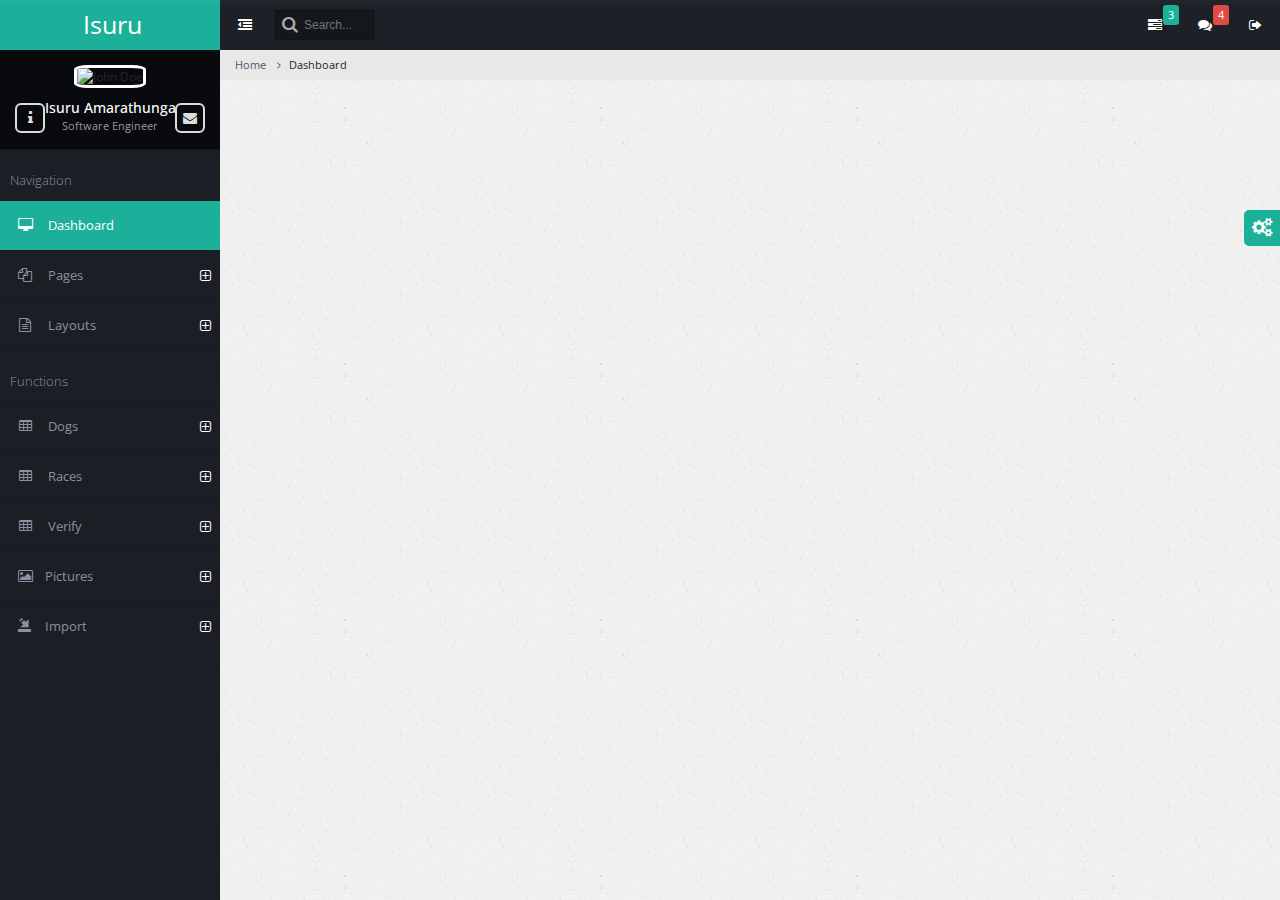
==== Dashboard/Dashboard/index.html @ 34088764 "Initial Commit" ====
﻿<!DOCTYPE html>
<html lang="en" ng-app="appGM">
    <head>        
        <!-- META SECTION -->
        <title>Greyhound Data - Dashboard</title>            
        <meta http-equiv="Content-Type" content="text/html; charset=utf-8" />
        <meta http-equiv="X-UA-Compatible" content="IE=edge" />
        <meta name="viewport" content="width=device-width, initial-scale=1" />
        
        <link rel="icon" href="favicon.ico" type="image/x-icon" />
        <!-- END META SECTION -->
        
        <!-- CSS INCLUDE -->        
        <link rel="stylesheet" type="text/css" id="theme" href="Content/Template/theme-default.css"/>
        <link href="Content/Template/animate/animate.css" rel="stylesheet" />
        <link rel="stylesheet" type="text/css" href="Content/Template/angular-material/angular-material.css"/>
        <link href="Content/Template/angular/animation.css" rel="stylesheet" />
        <link href="Content/Template/angular/md-data-table-style.css" rel="stylesheet" />
        
        <!-- EOF CSS INCLUDE -->                                    
    </head>
    <body>
        <!-- START PAGE CONTAINER -->
        <div class="page-container">
            
            <!-- START PAGE SIDEBAR -->
            <div class="page-sidebar">
                <!-- START X-NAVIGATION -->
                <ul class="x-navigation">
                    <li class="xn-logo">
                        <a href="index.html">Isuru</a>
                        <a href="#" class="x-navigation-control"></a>
                    </li>
                    <li class="xn-profile">
                        <a href="#" class="profile-mini">
                            <img src="img/users/Isuru.jpg" alt="John Doe"/>                            
                        </a>
                        <div class="profile">
                            <div class="profile-image">
                                <img src="img/users/Isuru.jpg" alt="John Doe"/>
                            </div>
                            <div class="profile-data">
                                <div class="profile-data-name">Isuru Amarathunga</div>
                                <div class="profile-data-title">Software Engineer</div>
                            </div>
                            <div class="profile-controls">
                                <a href="pages-profile.html" class="profile-control-left"><span class="fa fa-info"></span></a>
                                <a href="pages-messages.html" class="profile-control-right"><span class="fa fa-envelope"></span></a>
                            </div>
                        </div>                                                                        
                    </li>
                    <li class="xn-title">Navigation</li>
                    <li class="active">
                        <a href="index.html"><span class="fa fa-desktop"></span> <span class="xn-text">Dashboard</span></a>                        
                    </li>                    
                    <li class="xn-openable">
                        <a href="#"><span class="fa fa-files-o"></span> <span class="xn-text">Pages</span></a>
                        <ul>
                            <li><a href="pages-gallery.html"><span class="fa fa-image"></span> Gallery</a></li>
                            <li><a href="pages-profile.html"><span class="fa fa-user"></span> Profile</a></li>
                            <li><a href="pages-address-book.html"><span class="fa fa-users"></span> Address Book</a></li>
                            <li class="xn-openable">
                                <a href="#"><span class="fa fa-clock-o"></span> Timeline</a>
                                <ul>
                                    <li><a href="pages-timeline.html"><span class="fa fa-align-center"></span> Default</a></li>
                                    <li><a href="pages-timeline-simple.html"><span class="fa fa-align-justify"></span> Full Width</a></li>
                                </ul>
                            </li>
                            <li class="xn-openable">
                                <a href="#"><span class="fa fa-envelope"></span> Mailbox</a>
                                <ul>
                                    <li><a href="pages-mailbox-inbox.html"><span class="fa fa-inbox"></span> Inbox</a></li>
                                    <li><a href="pages-mailbox-message.html"><span class="fa fa-file-text"></span> Message</a></li>
                                    <li><a href="pages-mailbox-compose.html"><span class="fa fa-pencil"></span> Compose</a></li>
                                </ul>
                            </li>
                            <li><a href="pages-messages.html"><span class="fa fa-comments"></span> Messages</a></li>
                            <li><a href="pages-calendar.html"><span class="fa fa-calendar"></span> Calendar</a></li>
                            <li><a href="pages-tasks.html"><span class="fa fa-edit"></span> Tasks</a></li>
                            <li><a href="pages-content-table.html"><span class="fa fa-columns"></span> Content Table</a></li>
                            <li><a href="pages-faq.html"><span class="fa fa-question-circle"></span> FAQ</a></li>
                            <li><a href="pages-search.html"><span class="fa fa-search"></span> Search</a></li>
                            <li class="xn-openable">
                                <a href="#"><span class="fa fa-file"></span> Blog</a>
                                
                                <ul>                                    
                                    <li><a href="pages-blog-list.html"><span class="fa fa-copy"></span> List of Posts</a></li>
                                    <li><a href="pages-blog-post.html"><span class="fa fa-file-o"></span>Single Post</a></li>
                                </ul>
                            </li>
                            <li class="xn-openable">
                                <a href="#"><span class="fa fa-sign-in"></span> Login</a>
                                <ul>                                    
                                    <li><a href="App/View/User/login.html">App Login</a></li>                                    
                                    <li><a href="pages-login-website.html">Website Login</a></li>
                                    <li><a href="pages-login-website-light.html"> Website Login Light</a></li>
                                </ul>
                            </li>
                            <li class="xn-openable">
                                <a href="#"><span class="fa fa-warning"></span> Error Pages</a>
                                <ul>                                    
                                    <li><a href="pages-error-404.html">Error 404 Sample 1</a></li>
                                    <li><a href="pages-error-404-2.html">Error 404 Sample 2</a></li>
                                    <li><a href="pages-error-500.html"> Error 500</a></li>
                                </ul>
                            </li>                            
                        </ul>
                    </li>
                    <li class="xn-openable">
                        <a href="#"><span class="fa fa-file-text-o"></span> <span class="xn-text">Layouts</span></a>
                        <ul>
                            <li><a href="layout-boxed.html">Boxed</a></li>
                            <li><a href="layout-nav-toggled.html">Navigation Toggled</a></li>
                            <li><a href="layout-nav-top.html">Navigation Top</a></li>
                            <li><a href="layout-nav-right.html">Navigation Right</a></li>
                            <li><a href="layout-nav-top-fixed.html">Top Navigation Fixed</a></li>                            
                            <li><a href="layout-nav-custom.html">Custom Navigation</a></li>
                            <li><a href="layout-frame-left.html">Frame Left Column</a></li>
                            <li><a href="layout-frame-right.html">Frame Right Column</a></li>
                            <li><a href="layout-search-left.html">Search Left Side</a></li>
                            <li><a href="blank.html">Blank Page</a></li>
                        </ul>
                    </li>
                    <li class="xn-title">Functions</li>                   
                    <li class="xn-openable">
                        <a href="tables.html"><span class="fa fa-table"></span> <span class="xn-text">Dogs</span></a>
                        <ul>
                            <li><a href="#/NewDogs"><span class="glyphicon glyphicon-tower"></span> New Dogs</a></li>
                            <li><a href="#/"><span class="glyphicon glyphicon-tower"></span> Unknown Dogs</a></li>                            
                            <li><a href="#/"><span class="glyphicon glyphicon-tower"></span> Changed Dogs</a></li>                                                        
                        </ul>
                    </li>
                    <li class="xn-openable">
                        <a href="tables.html"><span class="fa fa-table"></span> <span class="xn-text">Races</span></a>
                        <ul>
                            <li><a href="#/NewDogs"><span class="glyphicon glyphicon-tower"></span> New Races</a></li>                           
                        </ul>
                    </li>
                    <li class="xn-openable">
                        <a href="tables.html"><span class="fa fa-table"></span> <span class="xn-text">Verify</span></a>
                        <ul>
                            <li><a href="#/"><span class="glyphicon glyphicon-tower"></span> Verify Dogs</a></li>
                            <li><a href="#/"><span class="glyphicon glyphicon-tower"></span> Verify Races</a></li>
                        </ul>
                    </li>
                    <li class="xn-openable">
                        <a href="tables.html"><span class="fa fa-picture-o"></span><span class="xn-text">Pictures</span></a>
                        <ul>
                            <li><a href="#/NewDogs"><span class="glyphicon glyphicon-tower"></span>Dog Pictures</a></li>
                            <li><a href="#/"><span class="glyphicon glyphicon-tower"></span> Dog Large Pictures</a></li>
                            <li><a href="#/"><span class="glyphicon glyphicon-tower"></span>Race Pictures</a></li>
                            <li><a href="#/"><span class="glyphicon glyphicon-tower"></span> Pup Pictures</a></li>
                            <li><a href="#/"><span class="glyphicon glyphicon-tower"></span> Miscellaneous Pictures</a></li>
                            <li><a href="#/"><span class="glyphicon glyphicon-tower"></span> User Pictures</a></li>
                        </ul>
                    </li>
                    <li class="xn-openable">
                        <a href="tables.html"><span class="glyphicon glyphicon-import"></span><span class="xn-text">Import</span></a>
                        <ul>
                            <li><a href="#/NewDogs"><span class="glyphicon glyphicon-tower"></span>Import Dogs</a></li>
                            <li><a href="#/"><span class="glyphicon glyphicon-tower"></span> Import Races</a></li>                            
                        </ul>
                    </li>

                </ul>
                <!-- END X-NAVIGATION -->
            </div>
            <!-- END PAGE SIDEBAR -->
            
            <!-- PAGE CONTENT -->
            <div class="page-content">
                
                <!-- START X-NAVIGATION VERTICAL -->
                <ul class="x-navigation x-navigation-horizontal x-navigation-panel">
                    <!-- TOGGLE NAVIGATION -->
                    <li class="xn-icon-button">
                        <a href="#" class="x-navigation-minimize"><span class="fa fa-dedent"></span></a>
                    </li>
                    <!-- END TOGGLE NAVIGATION -->
                    <!-- SEARCH -->
                    <li class="xn-search">
                        <form role="form">
                            <input type="text" name="search" placeholder="Search..."/>
                        </form>
                    </li>   
                    <!-- END SEARCH -->
                    <!-- SIGN OUT -->
                    <li class="xn-icon-button pull-right">
                        <a href="#" class="mb-control" data-box="#mb-signout"><span class="fa fa-sign-out"></span></a>                        
                    </li> 
                    <!-- END SIGN OUT -->
                    <!-- MESSAGES -->
                    <li class="xn-icon-button pull-right">
                        <a href="#"><span class="fa fa-comments"></span></a>
                        <div class="informer informer-danger">4</div>
                        <div class="panel panel-primary animated zoomIn xn-drop-left xn-panel-dragging">
                            <div class="panel-heading">
                                <h3 class="panel-title"><span class="fa fa-comments"></span> Messages</h3>                                
                                <div class="pull-right">
                                    <span class="label label-danger">4 new</span>
                                </div>
                            </div>
                            <div class="panel-body list-group list-group-contacts scroll" style="height: 200px;">
                                <a href="#" class="list-group-item">
                                    <div class="list-group-status status-online"></div>
                                    <img src="img/users/user2.jpg" class="pull-left" alt="John Doe"/>                                   
                                    <span class="contacts-title">John Doe</span>
                                    <p>Praesent placerat tellus id augue condimentum</p>
                                </a>
                                <a href="#" class="list-group-item">
                                    <div class="list-group-status status-away"></div>
                                    <img src="img/users/user.jpg" class="pull-left" alt="Dmitry Ivaniuk"/>
                                    <span class="contacts-title">Dmitry Ivaniuk</span>
                                    <p>Donec risus sapien, sagittis et magna quis</p>
                                </a>
                                <a href="#" class="list-group-item">
                                    <div class="list-group-status status-away"></div>
                                    <img src="img/users/user3.jpg" class="pull-left" alt="Nadia Ali"/>
                                    <span class="contacts-title">Nadia Ali</span>
                                    <p>Mauris vel eros ut nunc rhoncus cursus sed</p>
                                </a>
                                <a href="#" class="list-group-item">
                                    <div class="list-group-status status-offline"></div>
                                    <img src="img/users/user6.jpg" class="pull-left" alt="Darth Vader"/>
                                    <span class="contacts-title">Darth Vader</span>
                                    <p>I want my money back!</p>
                                </a>
                            </div>     
                            <div class="panel-footer text-center">
                                <a href="pages-messages.html">Show all messages</a>
                            </div>                            
                        </div>                        
                    </li>
                    <!-- END MESSAGES -->
                    <!-- TASKS -->
                    <li class="xn-icon-button pull-right">
                        <a href="#"><span class="fa fa-tasks"></span></a>
                        <div class="informer informer-warning">3</div>
                        <div class="panel panel-primary animated zoomIn xn-drop-left xn-panel-dragging">
                            <div class="panel-heading">
                                <h3 class="panel-title"><span class="fa fa-tasks"></span> Tasks</h3>                                
                                <div class="pull-right">
                                    <span class="label label-warning">3 active</span>
                                </div>
                            </div>
                            <div class="panel-body list-group scroll" style="height: 200px;">                                
                                <a class="list-group-item" href="#">
                                    <strong>Phasellus augue arcu, elementum</strong>
                                    <div class="progress progress-small progress-striped active">
                                        <div class="progress-bar progress-bar-danger" role="progressbar" aria-valuenow="50" aria-valuemin="0" aria-valuemax="100" style="width: 50%;">50%</div>
                                    </div>
                                    <small class="text-muted">John Doe, 25 Sep 2014 / 50%</small>
                                </a>
                                <a class="list-group-item" href="#">
                                    <strong>Aenean ac cursus</strong>
                                    <div class="progress progress-small progress-striped active">
                                        <div class="progress-bar progress-bar-warning" role="progressbar" aria-valuenow="80" aria-valuemin="0" aria-valuemax="100" style="width: 80%;">80%</div>
                                    </div>
                                    <small class="text-muted">Dmitry Ivaniuk, 24 Sep 2014 / 80%</small>
                                </a>
                                <a class="list-group-item" href="#">
                                    <strong>Lorem ipsum dolor</strong>
                                    <div class="progress progress-small progress-striped active">
                                        <div class="progress-bar progress-bar-success" role="progressbar" aria-valuenow="95" aria-valuemin="0" aria-valuemax="100" style="width: 95%;">95%</div>
                                    </div>
                                    <small class="text-muted">John Doe, 23 Sep 2014 / 95%</small>
                                </a>
                                <a class="list-group-item" href="#">
                                    <strong>Cras suscipit ac quam at tincidunt.</strong>
                                    <div class="progress progress-small">
                                        <div class="progress-bar" role="progressbar" aria-valuenow="100" aria-valuemin="0" aria-valuemax="100" style="width: 100%;">100%</div>
                                    </div>
                                    <small class="text-muted">John Doe, 21 Sep 2014 /</small><small class="text-success"> Done</small>
                                </a>                                
                            </div>     
                            <div class="panel-footer text-center">
                                <a href="pages-tasks.html">Show all tasks</a>
                            </div>                            
                        </div>                        
                    </li>
                    <!-- END TASKS -->
                </ul>
                <!-- END X-NAVIGATION VERTICAL -->                     

                <!-- START BREADCRUMB -->
                <ul class="breadcrumb">
                    <li><a href="#">Home</a></li>                    
                    <li class="active">Dashboard</li>
                </ul>
                <!-- END BREADCRUMB -->                       
                
                <!-- PAGE CONTENT WRAPPER -->
                <div ng-view class="ng-animate"></div>
                <!-- END PAGE CONTENT WRAPPER -->                                
            </div>            
            <!-- END PAGE CONTENT -->
        </div>
        <!-- END PAGE CONTAINER -->

        <!-- MESSAGE BOX-->
        <div class="message-box animated fadeIn" data-sound="alert" id="mb-signout">
            <div class="mb-container">
                <div class="mb-middle">
                    <div class="mb-title"><span class="fa fa-sign-out"></span> Log <strong>Out</strong> ?</div>
                    <div class="mb-content">
                        <p>Are you sure you want to log out?</p>                    
                        <p>Press No if youwant to continue work. Press Yes to logout current user.</p>
                    </div>
                    <div class="mb-footer">
                        <div class="pull-right">
                            <a href="pages-login.html" class="btn btn-success btn-lg">Yes</a>
                            <button class="btn btn-default btn-lg mb-control-close">No</button>
                        </div>
                    </div>
                </div>
            </div>
        </div>
        <!-- END MESSAGE BOX-->

        <!-- START PRELOADS -->
        <audio id="audio-alert" src="Content/audio/alert.mp3" preload="auto"></audio>
        <audio id="audio-fail" src="Content/audio/fail.mp3" preload="auto"></audio>
        <!-- END PRELOADS -->                  
        
    <!-- START SCRIPTS -->
        <!-- START PLUGINS -->
        <script type="text/javascript" src="scripts/Template/plugins/jquery/jquery.min.js"></script>
        <script type="text/javascript" src="scripts/Template/plugins/jquery/jquery-ui.min.js"></script>
        <script type="text/javascript" src="scripts/Template/plugins/bootstrap/bootstrap.min.js"></script>        
        <!-- END PLUGINS -->

        <!-- START THIS PAGE PLUGINS-->        
        <script type='text/javascript' src='scripts/Template/plugins/icheck/icheck.min.js'></script>        
        <script type="text/javascript" src="scripts/Template/plugins/mcustomscrollbar/jquery.mCustomScrollbar.min.js"></script>
        <script type="text/javascript" src="scripts/Template/plugins/scrolltotop/scrolltopcontrol.js"></script>
        
        <script type="text/javascript" src="scripts/Template/plugins/morris/raphael-min.js"></script>
        <script type="text/javascript" src="scripts/Template/plugins/morris/morris.min.js"></script>       
        <script type="text/javascript" src="scripts/Template/plugins/rickshaw/d3.v3.js"></script>
        <script type="text/javascript" src="scripts/Template/plugins/rickshaw/rickshaw.min.js"></script>
        <script type='text/javascript' src='scripts/Template/plugins/jvectormap/jquery-jvectormap-1.2.2.min.js'></script>
        <script type='text/javascript' src='scripts/Template/plugins/jvectormap/jquery-jvectormap-world-mill-en.js'></script>                
        <script type='text/javascript' src='scripts/Template/plugins/bootstrap/bootstrap-datepicker.js'></script>                
        <script type="text/javascript" src="scripts/Template/plugins/owl/owl.carousel.min.js"></script>                 
        
        <script type="text/javascript" src="scripts/Template/plugins/moment.min.js"></script>
        <script type="text/javascript" src="scripts/Template/plugins/daterangepicker/daterangepicker.js"></script>
        <!-- END THIS PAGE PLUGINS-->        

        <!-- START TEMPLATE -->
        <script type="text/javascript" src="scripts/Template/settings.js"></script>

        <script type="text/javascript" src="scripts/Template/plugins.js"></script>        
        <script type="text/javascript" src="scripts/Template/actions.js"></script>
        
        <!--LOAD ANGULAR JS-->

        <script src="scripts/Template/plugins/angular/angular/angular.js"></script>
        <script src="scripts/Template/plugins/angular/angular-animate/angular-animate.js"></script>
        <script src="scripts/Template/plugins/angular/angular-aria/angular-aria.js"></script>
        <script src="scripts/Template/plugins/angular/angular-message/angular-messages.js"></script>
        <script src="scripts/Template/plugins/angular/angular-material/angular-material.js"></script>
        <script src="scripts/Template/plugins/angular/angular-cookies/angular-cookies.js"></script>
        <script src="scripts/Template/plugins/angular/angular-sanitize/angular-sanitize.js"></script>
        <script src="scripts/Template/plugins/angular/angular-route/angular-route.js"></script>
        
        <!--LOAD DATA TABLE-->
        <script src="https://cdnjs.cloudflare.com/ajax/libs/lodash.js/3.10.1/lodash.min.js"> </script>
        <script src="//cdnjs.cloudflare.com/ajax/libs/angular-material-icons/0.5.0/angular-material-icons.min.js"></script>
        <script src="scripts/Template/plugins/angular/angular-data-table/md-data-table.min.js"></script>
        <script src="scripts/Template/plugins/angular/angular-data-table/md-data-table-templates.min.js"></script>

        <!--LOAD JS-->
        <script src="App/Controllers/Shared/Global.js"></script>
        <script src="App/Controllers/Shared/RouteControl.js"></script>
        <script src="App/Controllers/Dashboard/Dashboard.js"></script>
        <script src="App/Controllers/Dog/NewDog.js"></script>
        
        <!-- END TEMPLATE -->
    <!-- END SCRIPTS -->         
    </body>
</html>
---- Dashboard/Dashboard/Content/Template/theme-default.css ----
﻿@charset "UTF-8";

@import url(http://fonts.googleapis.com/css?family=Open+Sans:300italic,400italic,600italic,700italic,400,300,500,600,700&subset=latin,latin-ext);
@import "jquery/jquery-ui.min.css";
@import "bootstrap/bootstrap.min.css";
@import "fontawesome/font-awesome.min.css";
@import "summernote/summernote.css";
@import "codemirror/codemirror.css";
@import "nvd3/nv.d3.css";
@import "mcustomscrollbar/jquery.mCustomScrollbar.css";
@import "fullcalendar/fullcalendar.css";
@import "blueimp/blueimp-gallery.min.css";
@import "rickshaw/rickshaw.css";
@import "dropzone/dropzone.css";
@import "animate/animate.min.css";


/* PREDEFINED CLASSES */
.clearfix {
  zoom: 1;
}
.clearfix:before,
.clearfix:after {
  content: "";
  display: table;
}
.clearfix:after {
  clear: both;
}
.background-colorful {
  background: linear-gradient(left, #E04B4A 0%, #1caf9a 50%, #95b75d 100%);
  background: -o-linear-gradient(left, #E04B4A 0%, #1caf9a 50%, #95b75d 100%);
  background: -moz-linear-gradient(left, #E04B4A 0%, #1caf9a 50%, #95b75d 100%);
  background: -webkit-linear-gradient(left, #E04B4A 0%, #1caf9a 50%, #95b75d 100%);
  background: -ms-linear-gradient(left, #E04B4A 0%, #1caf9a 50%, #95b75d 100%);
  background: -webkit-gradient(linear, left top, right top, color-stop(0, #E04B4A), color-stop(0.5, #1caf9a), color-stop(1, #95b75d));
}
/* EOF PREDEFINED CLASSES */
html * {
  outline: none !important;
}
html,
body {
  min-height: 100%;
  padding: 0px;
  margin: 0px;
  background: #f5f5f5 url('../../img/bg.png') left top repeat;
  position: relative;
  font-family: 'Open Sans', sans-serif;
  font-size: 12px;
  color: #22262e;
  overflow-x: hidden;
}
.body-full-height {
  height: 100%;
}
.body-full-height body {
  height: 100%;
}
.row {
  margin-left: 0px;
  margin-right: 0px;
}
.row [class^='col-xs-'],
.row [class^='col-sm-'],
.row [class^='col-md-'],
.row [class^='col-lg-'] {
  min-height: 1px;
  padding-left: 10px;
  padding-right: 10px;
}
.row.stacked [class^='col-xs-'],
.row.stacked [class^='col-sm-'],
.row.stacked [class^='col-md-'],
.row.stacked [class^='col-lg-'] {
  padding-left: 0px;
  padding-right: 0px;
}
/* PAGE CONTAINER */
.page-container {
  width: 100%;
  float: left;
  min-height: 100%;
  position: relative;
  background: #1b1e24;
  /* SIDEBAR */
  /* END SIDEBAR */
  /* CONTENT */
  /* END CONTENT */
  /* RTL CONTENT MODE */
  /* END RTL CONTENT MODE */
}
.page-container .page-sidebar {
  width: 220px;
  float: left;
  position: relative;
  z-index: 3;
}
.page-container .page-sidebar.page-sidebar-fixed {
  position: fixed;
}
.page-container.page-container-wide .page-sidebar {
  width: 50px;
}
.page-container .page-content {
  min-height: 100%;
  margin-left: 220px;
  background: #f5f5f5 url('../../img/bg.png') left top repeat;
  position: relative;
  zoom: 1;
}
.page-container .page-content:before,
.page-container .page-content:after {
  content: "";
  display: table;
}
.page-container .page-content:after {
  clear: both;
}
.page-container .page-content .content-frame {
  float: left;
  width: 100%;
  position: relative;
  background: #f5f5f5 url('../../img/bg.png') left top repeat;
}
.page-container .page-content .content-frame .content-frame-top {
  float: left;
  width: 100%;
  line-height: 30px;
  padding: 13px 15px 15px;
  background: rgba(0, 0, 0, 0.02);
  border-bottom: 1px solid #DDD;
  border-top: 1px solid #DDD;
}
.page-container .page-content .content-frame .content-frame-top .page-title {
  padding: 0px;
  width: auto;
}
.page-container .page-content .content-frame .content-frame-top .page-title h2 {
  margin-bottom: 0px;
  font-size: 22px;
}
.page-container .page-content .content-frame .content-frame-left {
  float: left;
  width: 300px;
  padding: 10px;
  min-height: 100%;
  background: rgba(0, 0, 0, 0.02);
  border-right: 1px solid #DDD;
}
.page-container .page-content .content-frame .content-frame-left.padding-0 {
  padding: 0px;
}
.page-container .page-content .content-frame .content-frame-left .block {
  padding: 0px;
  margin-bottom: 20px;
}
.page-container .page-content .content-frame .content-frame-left h4 {
  margin-top: 10px;
}
.page-container .page-content .content-frame .content-frame-left > .form-group {
  margin-bottom: 20px;
}
.page-container .page-content .content-frame .content-frame-right {
  float: right;
  width: 300px;
  padding: 10px;
  min-height: 100%;
  background: rgba(0, 0, 0, 0.02);
  border-left: 1px solid #DDD;
}
.page-container .page-content .content-frame .content-frame-right.padding-0 {
  padding: 0px;
}
.page-container .page-content .content-frame .content-frame-right.padding-0 .block {
  padding: 10px;
}
.page-container .page-content .content-frame .content-frame-right h4 {
  margin-top: 10px;
}
.page-container .page-content .content-frame .content-frame-right .block {
  padding: 0px;
  margin-bottom: 20px;
}
.page-container .page-content .content-frame .content-frame-right > .form-group {
  margin-bottom: 20px;
}
.page-container .page-content .content-frame .content-frame-body {
  padding: 70px 10px 10px 10px;
  margin-left: 300px;
}
.page-container .page-content .content-frame .content-frame-body.content-frame-body-left {
  margin-left: 0px;
  margin-right: 300px;
}
.page-container .page-content .content-frame .content-frame-left-toggle,
.page-container .page-content .content-frame .content-frame-right-toggle {
  display: none;
  margin-left: 5px;
}
.page-container .page-content .page-content-wrap {
  float: left;
  width: 100%;
}
.page-container.page-container-wide .page-content {
  margin-left: 50px;
  -webkit-transition: all 200ms ease;
  -moz-transition: all 200ms ease;
  -ms-transition: all 200ms ease;
  -o-transition: all 200ms ease;
  transition: all 200ms ease;
}
.page-container.page-navigation-toggled .page-content {
  margin-left: 50px;
}
.page-container.page-mode-rtl .page-sidebar {
  float: right;
}
.page-container.page-mode-rtl .page-sidebar.page-sidebar-fixed {
  right: 0px;
}
.page-container.page-mode-rtl .page-content {
  margin-left: 0px;
  margin-right: 220px;
}
.page-container.page-mode-rtl.page-container-wide .page-content {
  margin-right: 50px;
}
.page-container.page-navigation-top .page-content {
  margin-left: 0px;
}
.page-container.page-navigation-top-fixed .x-navigation.x-navigation-horizontal {
  position: fixed;
  padding-right: 220px;
  top: 0px;
}
.page-container.page-navigation-top-fixed .page-content {
  padding-top: 50px;
}
.page-container.page-navigation-top-fixed.page-navigation-toggled .x-navigation.x-navigation-horizontal {
  padding-right: 50px;
}
body.page-container-boxed {
  background: url("../../img/backgrounds/wall_1.jpg") left top no-repeat fixed;
  padding: 20px 0px;
}
body.page-container-boxed .page-container {
  width: 1200px;
  float: none;
  margin: 0px auto;
  -moz-box-shadow: 1px 1px 2px 0px rgba(0, 0, 0, 0.2);
  -webkit-box-shadow: 1px 1px 2px 0px rgba(0, 0, 0, 0.2);
  box-shadow: 1px 1px 2px 0px rgba(0, 0, 0, 0.2);
  -moz-border-radius: 0px;
  -webkit-border-radius: 0px;
  border-radius: 0px;
}
/* END PAGE CONTAINER */
/* NAVIGATION */
.x-navigation,
.x-navigation ul {
  width: 100%;
  padding: 0px;
  margin: 0px;
  float: left;
  list-style: none;
  display: block;
  z-index: 3;
}
.x-navigation {
  background: #1b1e24;
  /* NAV LIST ELEMENT */
  /* END NAV LIST ELEMENT */
  /* NAV LIST FIRST ELEMENT */
  /* END NAV LIST FIRST ELEMENT */
  /* NAV HORIZONTAL MODE */
  /* END NAV HORIZONTAL MODE */
  /* NAV MINIMIZED MODE */
  /* END NAV MINIMIZED MODE */
  /* X-NAVIIGATION CUSTOM */
  /* END X-NAVIGATION CUSTOM */
  /* NAV SEARCH */
  /* END NAV SEARCH */
  /* NAV INFORMER */
  /* END NAV INFORMER */
}
.x-navigation li {
  float: left;
  display: block;
  width: 100%;
  padding: 0px;
  margin: 0px;
  position: relative;
}
.x-navigation li > a {
  display: block;
  float: left;
  width: 100%;
  line-height: 19px;
  color: #8b91a0;
  font-size: 13px;
  font-weight: 400;
  padding: 15px 10px 15px 15px;
  text-decoration: none;
  border-bottom: 1px solid #17191e;
  vertical-align: text-bottom;
}
.x-navigation li > a .fa,
.x-navigation li > a .glyphicon {
  color: #8b91a0;
  text-align: center;
  width: 20px;
  font-size: 14px;
  margin-right: 10px;
  vertical-align: baseline;
  -webkit-transition: color 200ms ease;
  -moz-transition: color 200ms ease;
  -ms-transition: color 200ms ease;
  -o-transition: color 200ms ease;
  transition: color 200ms ease;
}
.x-navigation li > a:hover {
  background: #262a33;
  color:#fff;
  -webkit-transition: all 200ms ease;
  -moz-transition: all 200ms ease;
  -ms-transition: all 200ms ease;
  -o-transition: all 200ms ease;
  transition: all 200ms ease;
}
.x-navigation li > a:hover .fa,
.x-navigation li > a:hover .glyphicon {
  color: #fff;
}
.x-navigation li > ul {
  background: #17191e;
  max-height: 0px;
  -webkit-transition: all 200ms ease;
  -moz-transition: all 200ms ease;
  -ms-transition: all 200ms ease;
  -o-transition: all 200ms ease;
  transition: all 200ms ease;
  overflow: hidden;
}
.x-navigation li > ul li > a {
  font-size: 12px;
  line-height: 19px;
  font-weight: 400;
  padding: 12px 10px;
  border-bottom-color: #121418;
}
.x-navigation li > ul li > a:hover {
  background: #121418;
  color: #ffffff;
}
.x-navigation li > ul li.active > a {
  background: #121418;
  color: #ffffff;
}
.x-navigation li.xn-openable:before {
  position: absolute;
  font-family: "FontAwesome";
  content: "\f196";
  font-size: 14px;
  width: 20px;
  height: 20px;
  color: #ffffff;
  right: 0px;
  top: 12px;
  cursor: pointer;
}
.x-navigation li.active.xn-openable:before {
  content: "\f147";
}
.x-navigation li.active > a {
  background: #1caf9a;
  color:#fff;
  -webkit-transition: all 200ms ease;
  -moz-transition: all 200ms ease;
  -ms-transition: all 200ms ease;
  -o-transition: all 200ms ease;
  transition: all 200ms ease;
}
.x-navigation li.active > a .fa,
.x-navigation li.active > a .glyphicon {
  color: #fff;
}
.x-navigation li.active > ul {
  max-height: 1200px;
}
.x-navigation li.xn-title {
  padding: 20px 10px 10px;
  line-height: 20px;
  font-weight: 300;
  font-size: 13px;
  color: #8b91a0;
  border-bottom: 1px solid #17191e;
}
.x-navigation > li.xn-openable:before {
  top: 15px;
}
.x-navigation > li > ul > li > a {
  padding-left: 25px;
}
.x-navigation > li > ul > li > a:hover {
  padding-left: 30px;
}
.x-navigation > li > ul > li.active > a {
  padding-left: 30px;
}
.x-navigation > li > ul > li > ul > li > a {
  padding-left: 40px;
}
.x-navigation > li > ul > li > ul > li > a:hover {
  padding-left: 45px;
}
.x-navigation > li > ul > li > ul > li.active > a {
  padding-left: 45px;
}
.x-navigation > li > ul > li > ul > li > ul > li > a {
  padding-left: 50px;
}
.x-navigation > li > ul > li > ul > li > ul > li > a:hover {
  padding-left: 55px;
}
.x-navigation > li > ul > li > ul > li > ul > li.active > a {
  padding-left: 55px;
}
.x-navigation > li > ul > li > ul > li > ul > li > ul > li > a {
  padding-left: 60px;
}
.x-navigation > li > ul > li > ul > li > ul > li > ul > li > a:hover {
  padding-left: 65px;
}
.x-navigation > li > ul > li > ul > li > ul > li > ul > li.active > a {
  padding-left: 65px;
}
.x-navigation > li:last-child > a {
  -moz-border-radius: 0px 0px 0px 5px;
  -webkit-border-radius: 0px 0px 0px 5px;
  border-radius: 0px 0px 0px 5px;
  border-bottom: 0px;
}
.x-navigation.x-navigation-horizontal {
  height: 50px;
  background: #1d2127;
}
.x-navigation.x-navigation-horizontal .xn-logo a {
  border-bottom: 0px;
  width: 200px;
}
.x-navigation.x-navigation-horizontal > li.xn-openable:before {
  display: none;
}
.x-navigation.x-navigation-horizontal > li > a {
  padding: 15px;
  border-bottom: 0px;
  line-height: 20px;
  color: #ffffff;
  text-shadow: none;
}
.x-navigation.x-navigation-horizontal > li > a:hover {
  background: #282d36;
}
.x-navigation.x-navigation-horizontal > li > a:hover .fa,
.x-navigation.x-navigation-horizontal > li > a:hover .glyphicon {
  color: #697b92;
}
.x-navigation.x-navigation-horizontal > li > a .fa,
.x-navigation.x-navigation-horizontal > li > a .glyphicon {
  color: #ffffff;
}
.x-navigation.x-navigation-horizontal > li.active > a {
  background: #282d36;
}
.x-navigation.x-navigation-horizontal > li.active > a .fa,
.x-navigation.x-navigation-horizontal > li.active > a .glyphicon {
  color: #697b92;
}
.x-navigation.x-navigation-horizontal > li ul {
  width: 220px;
  position: absolute;
  overflow: visible;
  display: none;
  -moz-border-radius: 3px;
  -webkit-border-radius: 3px;
  border-radius: 3px;
  -moz-box-shadow: 0px 2px 1px 0px rgba(0, 0, 0, 0.1);
  -webkit-box-shadow: 0px 2px 1px 0px rgba(0, 0, 0, 0.1);
  box-shadow: 0px 2px 1px 0px rgba(0, 0, 0, 0.1);
  z-index: 3;
}
.x-navigation.x-navigation-horizontal > li ul ul.xn-drop-white:after {
  border-right-color: #FFF;
}
.x-navigation.x-navigation-horizontal > li > ul {
  top: 60px;
  left: 0px;
}
.x-navigation.x-navigation-horizontal > li > ul.xn-drop-white:after {
  border-bottom-color: #FFF;
}
.x-navigation.x-navigation-horizontal > li > ul.xn-drop-left {
  left: auto;
  right: 0px;
}
.x-navigation.x-navigation-horizontal > li > ul.xn-drop-left.xn-drop-white ul:after {
  border-left-color: #FFF;
}
.x-navigation.x-navigation-horizontal > li > ul:after {
  bottom: 100%;
  left: 27px;
  border: solid transparent;
  content: " ";
  height: 0;
  width: 0;
  position: absolute;
  pointer-events: none;
  border-color: rgba(0, 0, 0, 0);
  border-bottom-color: #1b1e24;
  border-width: 5px;
  margin-left: -5px;
}
.x-navigation.x-navigation-horizontal > li > ul.xn-drop-left:after {
  right: 20px;
  left: auto;
}
.x-navigation.x-navigation-horizontal > li > ul.xn-drop-left:after ul {
  left: auto;
  right: 230px;
}
.x-navigation.x-navigation-horizontal > li > ul.xn-drop-left:after ul:after {
  right: auto;
  left: 100%;
  border: solid transparent;
  border-left-color: #1b1e24;
  border-width: 5px;
  margin-right: -5px;
}
.x-navigation.x-navigation-horizontal > li > ul ul {
  top: 0px;
  right: -230px;
}
.x-navigation.x-navigation-horizontal > li > ul ul:after {
  right: 100%;
  top: 23px;
  border: solid transparent;
  content: " ";
  height: 0;
  width: 0;
  position: absolute;
  pointer-events: none;
  border-color: rgba(0, 0, 0, 0);
  border-right-color: #1b1e24;
  border-width: 5px;
  margin-top: -5px;
}
.x-navigation.x-navigation-horizontal > li > ul li > a {
  padding-left: 10px;
}
.x-navigation.x-navigation-horizontal > li > ul li > a:hover {
  padding-left: 15px;
}
.x-navigation.x-navigation-horizontal > li > ul li.active > a {
  padding-left: 15px;
}
.x-navigation.x-navigation-horizontal > li li {
  width: 100%;
}
.x-navigation.x-navigation-horizontal > li li:first-child a {
  -moz-border-radius: 3px 3px 0px 0px;
  -webkit-border-radius: 3px 3px 0px 0px;
  border-radius: 3px 3px 0px 0px;
}
.x-navigation.x-navigation-horizontal > li li:last-child a {
  -moz-border-radius: 0px 0px 3px 3px;
  -webkit-border-radius: 0px 0px 3px 3px;
  border-radius: 0px 0px 3px 3px;
  border-bottom-color: transparent;
}
.x-navigation.x-navigation-horizontal > li li.xn-openable:before {
  content: "\f105";
}
.x-navigation.x-navigation-horizontal > li li.active.xn-openable:before {
  content: "\f104";
}
.x-navigation.x-navigation-horizontal > li:last-child > a {
  -moz-border-radius: 0px;
  -webkit-border-radius: 0px;
  border-radius: 0px;
}
.x-navigation.x-navigation-horizontal > li.last > a {
  -moz-border-radius: 0px 5px 0px 0px;
  -webkit-border-radius: 0px 5px 0px 0px;
  border-radius: 0px 5px 0px 0px;
}
.x-navigation.x-navigation-horizontal li {
  width: auto;
  position: relative;
}
.x-navigation.x-navigation-horizontal li.active > ul {
  display: block;
}
.x-navigation.x-navigation-horizontal li.xn-openable > a {
  padding-right: 20px;
}
.x-navigation.x-navigation-horizontal ul.xn-drop-white {
  background: #FFF;
}
.x-navigation.x-navigation-horizontal ul.xn-drop-white ul {
  background: #FFF;
}
.x-navigation.x-navigation-horizontal ul.xn-drop-white ul:after {
  border-right-color: #FFF;
}
.x-navigation.x-navigation-horizontal ul.xn-drop-white li > a {
  color: #333;
  text-shadow: none;
  border-bottom: 1px solid #E9E9E9;
}
.x-navigation.x-navigation-horizontal ul.xn-drop-white li > a:hover {
  background: #F5F5F5;
  color: #333;
}
.x-navigation.x-navigation-horizontal ul.xn-drop-white li > a .fa,
.x-navigation.x-navigation-horizontal ul.xn-drop-white li > a .glyphicon {
  color: #1b1e24;
}
.x-navigation.x-navigation-horizontal ul.xn-drop-white li.active > a {
  color: #333;
  text-shadow: none;
  border-bottom: 1px solid #E9E9E9;
}
.x-navigation.x-navigation-horizontal ul.xn-drop-white li.active.xn-openable:before {
  color: #333;
}
.x-navigation.x-navigation-horizontal .xn-icon-button > a {
  padding: 15px 10px;
  text-align: center;
  width: 50px;
}
.x-navigation.x-navigation-horizontal .xn-icon-button > a .fa,
.x-navigation.x-navigation-horizontal .xn-icon-button > a .glyphicon {
  margin: 0px;
}
.x-navigation.x-navigation-horizontal .xn-search {
  padding: 10px 5px;
}
.x-navigation.x-navigation-horizontal .xn-search input {
  width: 100px;
}
.x-navigation.x-navigation-horizontal .xn-search input:focus {
  width: 200px;
}
.x-navigation.x-navigation-horizontal .xn-search:before {
  left: 5px;
}
.x-navigation.x-navigation-minimized {
  width: 50px;
}
.x-navigation.x-navigation-minimized .xn-text {
  display: none;
}
.x-navigation.x-navigation-minimized .xn-visible {
  display: block;
}
.x-navigation.x-navigation-minimized li {
  width: auto;
  position: relative;
}
.x-navigation.x-navigation-minimized li.xn-profile .profile-mini {
  display: block;
}
.x-navigation.x-navigation-minimized li.xn-profile .profile:after {
  right: 100%;
  top: 23px;
  border: solid transparent;
  content: " ";
  height: 0;
  width: 0;
  position: absolute;
  pointer-events: none;
  border-color: rgba(0, 0, 0, 0);
  border-right-color: #1b1e24;
  border-width: 5px;
  margin-top: -5px;
}
.x-navigation.x-navigation-minimized li.xn-title {
  display: none;
}
.x-navigation.x-navigation-minimized li.active > ul {
  display: block;
}
.x-navigation.x-navigation-minimized li ul {
  top: 0px;
  right: -230px;
  -moz-box-shadow: 0px 2px 1px 0px rgba(0, 0, 0, 0.1);
  -webkit-box-shadow: 0px 2px 1px 0px rgba(0, 0, 0, 0.1);
  box-shadow: 0px 2px 1px 0px rgba(0, 0, 0, 0.1);
}
.x-navigation.x-navigation-minimized li ul:after {
  right: 100%;
  top: 23px;
  border: solid transparent;
  content: " ";
  height: 0;
  width: 0;
  position: absolute;
  pointer-events: none;
  border-color: rgba(0, 0, 0, 0);
  border-right-color: #1b1e24;
  border-width: 5px;
  margin-top: -5px;
}
.x-navigation.x-navigation-minimized li ul li > a {
  padding-left: 15px !important;
}
.x-navigation.x-navigation-minimized li ul li > a:hover {
  padding-left: 20px !important;
}
.x-navigation.x-navigation-minimized li ul li.active > a {
  padding-left: 20px !important;
}
.x-navigation.x-navigation-minimized li ul li:first-child > a {
  -moz-border-radius: 3px 3px 0px 0px;
  -webkit-border-radius: 3px 3px 0px 0px;
  border-radius: 3px 3px 0px 0px;
}
.x-navigation.x-navigation-minimized li ul li:last-child > a {
  border-bottom: 0px;
  -moz-border-radius: 0px 0px 3px 3px;
  -webkit-border-radius: 0px 0px 3px 3px;
  border-radius: 0px 0px 3px 3px;
}
.x-navigation.x-navigation-minimized > li {
  width: 100%;
}
.x-navigation.x-navigation-minimized > li > a {
  padding: 15px 10px;
  text-align: center;
}
.x-navigation.x-navigation-minimized > li > a .fa,
.x-navigation.x-navigation-minimized > li > a .glyphicon {
  margin: 0px;
}
.x-navigation.x-navigation-minimized > li ul {
  width: 220px;
  position: absolute;
  overflow: visible;
  display: none;
  -moz-border-radius: 3px;
  -webkit-border-radius: 3px;
  border-radius: 3px;
}
.x-navigation.x-navigation-minimized > li li {
  width: 100%;
}
.x-navigation.x-navigation-minimized > li li.xn-openable:before {
  content: "\f105";
}
.x-navigation.x-navigation-minimized > li li.active.xn-openable:before {
  content: "\f104";
}
.x-navigation.x-navigation-minimized > li.active:before,
.x-navigation.x-navigation-minimized > li.xn-openable:before {
  display: none;
}
.x-navigation.x-navigation-minimized > li.xn-logo > a:first-child {
  padding: 0px;
  width: 50px;
  background-image: url("../../img/logo-small.png");
}
.x-navigation.x-navigation-minimized .xn-search input {
  width: 30px;
  padding: 0px 2px 0px 28px;
}
.x-navigation.x-navigation-minimized .xn-search input:focus {
  width: 200px;
  padding: 0px 8px 0px 28px;
}
.x-navigation.x-navigation-custom li ul {
  background: #14171b;
}
.x-navigation.x-navigation-custom li > a {
  border-bottom: 0px;
}
.x-navigation.x-navigation-custom li > a:hover {
  background: #121418;
}
.x-navigation.x-navigation-custom li > a:hover .fa,
.x-navigation.x-navigation-custom li > a:hover .glyphicon {
  color: #b5c1d1;
}
.x-navigation.x-navigation-custom li > a .fa,
.x-navigation.x-navigation-custom li > a .glyphicon {
  color: #DDD;
}
.x-navigation.x-navigation-custom li.active > a {
  background: #121418;
}
.x-navigation.x-navigation-custom li.active > a .fa,
.x-navigation.x-navigation-custom li.active > a .glyphicon {
  color: #b5c1d1;
}
.x-navigation.x-navigation-custom > li > a {
  padding: 12px 10px 12px 12px;
  border-bottom: 0px;
  font-size: 13px;
  color: #CCC;
  border-left: 3px solid transparent;
}
.x-navigation.x-navigation-custom > li > a:hover {
  color: #FFF;
  background: #1f232a;
}
.x-navigation.x-navigation-custom > li.active > a {
  color: #FFF;
  background: #1f232a;
  border-left: 3px solid #b5c1d1;
}
.x-navigation.x-navigation-custom > li.xn-openable:before {
  color: #CCC;
  top: 12px;
}
.x-navigation.x-navigation-custom > li.xn-title {
  border-bottom: 0px;
}
.x-navigation.x-navigation-custom > li.xn-logo > a {
  border-left: 0px;
}
.x-navigation.x-navigation-custom > li.xn-logo > a:hover {
  background-color: #0c0d10;
}
.x-navigation.x-navigation-custom.x-navigation-minimized > li > a {
  padding: 15px 10px 15px 7px;
}
.x-navigation.x-navigation-custom.x-navigation-minimized > li.xn-profile > a {
  border-left: 0px;
  padding: 7px;
}
.x-navigation .xn-search {
  padding: 10px 10px 0px 9px;
  position: relative;
}
.x-navigation .xn-search input {
  width: 200px;
  height: 30px;
  padding: 0px 8px 0px 28px;
  line-height: 25px;
  border: 1px solid #101215;
  background: #14171b;
  color: #AAA;
  -webkit-transition: all 200ms ease;
  -moz-transition: all 200ms ease;
  -ms-transition: all 200ms ease;
  -o-transition: all 200ms ease;
  transition: all 200ms ease;
  -moz-border-radius: 0px;
  -webkit-border-radius: 0px;
  border-radius: 0px;
}
.x-navigation .xn-search:before {
  content: "\f002";
  font-family: FontAwesome;
  position: absolute;
  width: 30px;
  height: 30px;
  text-align: center;
  font-size: 17px;
  line-height: 28px;
  color: #AAA;
  left: 10px;
  top: 10px;
  z-index: 2;
  cursor: pointer;
}
.x-navigation .xn-visible {
  display: none;
}
.x-navigation .x-navigation-control {
  position: absolute;
  right: 0px;
  width: 50px;
  height: 50px;
  cursor: pointer;
  display: none;
}
.x-navigation .x-navigation-control:hover {
  background: #0c0d10;
  border-bottom: 0px;
}
.x-navigation .x-navigation-control:before {
  position: absolute;
  font-family: "FontAwesome";
  content: "\f0c9";
  font-size: 14px;
  top: 14px;
  left: 20px;
  color: #FFF;
  text-shadow: 1px 2px 2px rgba(0, 0, 0, 0.3);
}
.x-navigation > li.xn-logo > a {
  border-bottom: 0px;
}
.x-navigation > li.xn-logo > a:first-child {
 font-size: 25px;
 border-bottom: 0px;
 color: #FFF;
 height: 50px;
 text-align: center;
 background: #1caf9a;
}
.x-navigation > li.xn-logo > a:first-child:hover {
  background-color: #1caf9a;
}
.x-navigation > li.xn-profile {
  padding: 0px;
  border-bottom: 1px solid #14171b;
}
.x-navigation > li.xn-profile .profile-data-name {
  color: #ffffff;
}
.x-navigation > li.xn-profile .profile-mini {
  display: none;
  width: 50px;
  padding: 7px;
}
.x-navigation > li.xn-profile .profile-mini img {
  width: 36px;
  border: 2px solid #FFF;
  -moz-border-radius: 20%;
  -webkit-border-radius: 20%;
  border-radius: 20%;
}
.x-navigation .informer {
  font-size: 11px;
  position: absolute;
  line-height: 20px;
  text-align: center;
  padding: 0px 5px;
  background: #BBB;
  right: 10px;
  top: 15px;
  color: #FFF;
  -moz-border-radius: 3px;
  -webkit-border-radius: 3px;
  border-radius: 3px;
}
.x-navigation .informer.pulsate {
  -webkit-animation: pulsate 1s ease-out;
  -webkit-animation-iteration-count: infinite;
  -moz-animation: pulsate 1s ease-out;
  -moz-animation-iteration-count: infinite;
  animation: pulsate 1s ease-out;
  animation-iteration-count: infinite;
}
.x-navigation .informer.informer-primary {
  background: #1b1e24;
}
.x-navigation .informer.informer-success {
  background: #95b75d;
}
.x-navigation .informer.informer-info {
  background: #1caf9a;
}
.x-navigation .informer.informer-warning {
  background: #1caf9a;
}
.x-navigation .informer.informer-danger {
  background: #E04B4A;
}
.x-navigation li li .informer {
  top: 12px;
}
.x-navigation .xn-icon-button .informer {
  left: auto;
  bottom: auto;
  right: 1px;
  top: 5px;
}
.page-container.page-mode-rtl .x-navigation.x-navigation-minimized li ul {
  top: 0px;
  right: auto;
  left: -230px;
}
.page-container.page-mode-rtl .x-navigation.x-navigation-minimized li ul:after {
  right: auto;
  left: 100%;
  border-right-color: transparent;
  border-left-color: #1b1e24;
}
.page-container.page-mode-rtl .x-navigation.x-navigation-minimized li .profile {
  right: auto;
  left: -230px;
}
.page-container.page-mode-rtl .x-navigation.x-navigation-minimized li .profile:after {
  right: auto;
  left: 100%;
  border-right-color: transparent;
  border-left-color: #1b1e24;
}
.page-container-boxed .x-navigation {
  -moz-border-radius: 5px 0px 0px 5px;
  -webkit-border-radius: 5px 0px 0px 5px;
  border-radius: 5px 0px 0px 5px;
}
.page-container-boxed .x-navigation .xn-logo a {
  -moz-border-radius: 5px 0px 0px 0px;
  -webkit-border-radius: 5px 0px 0px 0px;
  border-radius: 5px 0px 0px 0px;
}
.page-container-boxed .x-navigation.x-navigation-horizontal {
  -moz-border-radius: 5px 5px 0px 0px;
  -webkit-border-radius: 5px 5px 0px 0px;
  border-radius: 5px 5px 0px 0px;
}
.page-container-boxed .x-navigation.x-navigation-horizontal.x-navigation-panel {
  -moz-border-radius: 0px 5px 0px 0px;
  -webkit-border-radius: 0px 5px 0px 0px;
  border-radius: 0px 5px 0px 0px;
}
.page-container-boxed .page-container .page-content {
  -moz-border-radius: 0px 5px 5px 0px;
  -webkit-border-radius: 0px 5px 5px 0px;
  border-radius: 0px 5px 5px 0px;
}
.page-container-boxed .page-container.page-mode-rtl .page-content {
  -moz-border-radius: 0px;
  -webkit-border-radius: 0px;
  border-radius: 0px;
}
.page-container-boxed .page-container.page-mode-rtl .page-sidebar .x-navigation {
  -moz-border-radius: 0px 5px 5px 0px;
  -webkit-border-radius: 0px 5px 5px 0px;
  border-radius: 0px 5px 5px 0px;
}
.page-container-boxed .page-container.page-mode-rtl .page-sidebar .x-navigation .xn-logo a {
  -moz-border-radius: 0px 5px 0px 0px;
  -webkit-border-radius: 0px 5px 0px 0px;
  border-radius: 0px 5px 0px 0px;
}
.page-container-boxed .page-container.page-mode-rtl .x-navigation.x-navigation-horizontal {
  -moz-border-radius: 5px 0px 0px 0px;
  -webkit-border-radius: 5px 0px 0px 0px;
  border-radius: 5px 0px 0px 0px;
}
.page-container-boxed .page-container.page-mode-rtl .x-navigation.x-navigation-horizontal.x-navigation-panel {
  -moz-border-radius: 5px 0px 0px 0px;
  -webkit-border-radius: 5px 0px 0px 0px;
  border-radius: 5px 0px 0px 0px;
}
.page-container-boxed .page-container.page-mode-rtl .x-navigation.x-navigation-horizontal > li:first-child a {
  -moz-border-radius: 5px 0px 0px 0px;
  -webkit-border-radius: 5px 0px 0px 0px;
  border-radius: 5px 0px 0px 0px;
}
/* END NAVIGATION */
/* PROFILE */
.profile {
  width: 100%;
  float: left;
  padding: 15px 10px;
  position: relative;
  background: #080a0e;
}
.profile .profile-image {
  float: left;
  width: 100%;
  margin: 0px 0px 10px;
  text-align: center;
}
.profile .profile-image img {
  width: 100px;
  border: 3px solid #FFF;
  -moz-border-radius: 20%;
  -webkit-border-radius: 20%;
  border-radius: 20%;
}
.profile .profile-data {
  width: 100%;
  float: left;
  text-align: center;
}
.profile .profile-data .profile-data-name {
  width: 100%;
  float: left;
  font-size: 14px;
  font-weight: 500;
  color: #FFF;
}
.profile .profile-data .profile-data-title {
  width: 100%;
  float: left;
  font-size: 11px;
  font-weight: 400;
  color: #999;
}
.profile .profile-controls a {
  width: 30px;
  height: 30px;
  font-size: 14px;
  color: #DDD;
  border: 2px solid #DDD;
  line-height: 25px;
  position: absolute;
  -moz-border-radius: 20%;
  -webkit-border-radius: 20%;
  border-radius: 20%;
  padding: 0px;
  -webkit-transition: all 200ms ease;
  -moz-transition: all 200ms ease;
  -ms-transition: all 200ms ease;
  -o-transition: all 200ms ease;
  transition: all 200ms ease;
}
.profile .profile-controls a.profile-control-left {
  left: 15px;
  top: 53px;
  text-align: center;
}
.profile .profile-controls a.profile-control-right {
  right: 15px;
  top: 53px;
  text-align: center;
}
.profile .profile-controls a .fa,
.profile .profile-controls a .glyphicon {
  width: auto;
  margin-right: auto;
}
.profile .profile-controls a:hover {
  border-color: #FFF;
  color: #FFF;
}
/* X-NAVIGATION FEATURES */
.x-navigation.x-navigation-minimized .profile {
  width: 220px;
  background: #1b1e24;
  position: absolute;
  top: 4px;
  right: -230px;
  display: none;
  -moz-border-radius: 3px;
  -webkit-border-radius: 3px;
  border-radius: 3px;
}
.x-navigation.x-navigation-minimized li.active .profile {
  display: block;
}
.x-navigation.x-navigation-minimized .profile-mini {
  display: block;
  border-bottom: 0px;
}
/* END X-NAVIGATION FEATURES */
/* END PROFILE */
/* BLOCK */
.block {
  padding: 5px 10px;
  float: left;
  width: 100%;
  margin-bottom: 20px;
}
.block-full-width {
  padding: 0px;
  float: left;
  width: 100%;
  position: relative;
}
/* END BLOCK */
/* BREADCRUMB */
.breadcrumb {
  float: left;
  width: 100%;
  background: #e8e8e8;
  margin-bottom: 10px;
  padding: 6px 15px 7px;
  -moz-border-radius: 0px;
  -webkit-border-radius: 0px;
  border-radius: 0px;
}
.breadcrumb li,
.breadcrumb li a {
  font-size: 11px;
  line-height: 12px;
  color: #4d5669;
  text-decoration: none;
}
.breadcrumb li:hover,
.breadcrumb li a:hover {
  color: #22262e;
}
.breadcrumb li:last-child {
  color: #22262e;
}
.breadcrumb > li + li:before {
  font-family: "FontAwesome";
  content: "\f105";
  color: #4d5669;
  padding: 0px 8px;
}
/* EOF BREADCRUMB */
/* Progress list */
.progress-list {
  float: left;
  width: 100%;
  padding: 0px 5px;
  font-size: 11px;
}
.progress-list .progress {
  clear: both;
  margin-top: 20px;
}
/* end progress list*/
/* LIST TAGS */
.list-tags {
  float: left;
  width: 100%;
  list-style: none;
  padding: 0px;
  margin: 0px;
}
.list-tags li {
  float: left;
  display: block;
  position: relative;
}
.list-tags li a {
  display: block;
  float: left;
  background: #F5F5F5;
  border: 1px solid #D5D5D5;
  -moz-border-radius: 3px;
  -webkit-border-radius: 3px;
  border-radius: 3px;
  line-height: 23px;
  font-size: 11px;
  margin: 0px 5px 5px 0px;
  padding: 0px 8px;
  color: #22262e;
}
.list-tags li a:hover {
  text-decoration: none;
  background: #F0F0F0;
}
/* END LIST TAGS */
/* LIST GROUP */
.list-group {
  margin: 0px;
}
.list-group .list-group-item {
  line-height: 20px;
}
.list-group .list-group-item .fa {
  margin-right: 10px;
}
.list-group .list-group-item .btn .fa {
  margin-right: 0px;
}
.list-group .list-group-item .progress {
  margin: 5px 0px;
}
.list-group .list-group-item.active .badge {
  color: #22262e;
}
.list-group .list-group-item:last-child {
  border-bottom: 0px;
}
.list-group.list-group-simple {
  border: 0px;
  background: transparent;
}
.list-group.list-group-simple .list-group-item {
  border: 0px;
  background: transparent;
  padding: 5px 10px;
}
.list-group.border-bottom .list-group-item:last-child {
  border-bottom: 1px solid #E5E5E5;
}
.list-group.list-group-navigation {
  border: 0px;
  float: left;
  width: 100%;
}
.list-group.list-group-navigation .list-group-item {
  border-left: 0px;
  border-right: 0px;
  -moz-border-radius: 0px;
  -webkit-border-radius: 0px;
  border-radius: 0px;
}
.padding-0 .list-group {
  border: 0px;
}
.padding-0 .list-group .list-group-item {
  border-width: 1px 0px 0px 0px;
  -moz-border-radius: 0px;
  -webkit-border-radius: 0px;
  border-radius: 0px;
}
.padding-0 .list-group .list-group-item:first-child {
  border-top: 0px;
}
.list-group-item.active,
.list-group-item.active:hover,
.list-group-item.active:focus {
  background: #1b1e24;
  border-color: #1b1e24;
}
.list-group-item {
  border-color: #E5E5E5;
}
a.list-group-item:hover,
a.list-group-item:focus {
  background: #F9F9F9;
}
/* LIST GROUP CONTACTS */
.list-group-contacts .list-group-item {
  padding: 10px;
}
.list-group-contacts .list-group-item img {
  border: 2px solid #F5F5F5;
  -moz-border-radius: 20%;
  -webkit-border-radius: 20%;
  border-radius: 20%;
  width: 40px;
  margin-right: 10px;
}
.list-group-contacts .list-group-item .contacts-title {
  font-size: 13px;
  font-weight: 600;
  line-height: 20px;
}
.list-group-contacts .list-group-item p {
  margin-bottom: 0px;
  line-height: 20px;
}
.list-group-contacts .list-group-item.active {
  background: #F5F5F5;
  border-color: #E5E5E5;
  color: #22262e;
}
.list-group-controls {
  position: absolute;
  right: 10px;
  top: 15px;
}
.list-group-status {
  float: left;
  margin-right: 10px;
  height: 40px;
  width: 10px;
  position: relative;
}
.list-group-status:after {
  position: absolute;
  left: 0px;
  top: 15px;
  width: 10px;
  height: 10px;
  -moz-border-radius: 20%;
  -webkit-border-radius: 20%;
  border-radius: 20%;
  content: " ";
}
.list-group-status.status-online:after {
  background: #95b75d;
}
.list-group-status.status-away:after {
  background: #1caf9a;
}
.list-group-status.status-offline:after {
  background: #CCC;
}
/* END LIST GROUP CONTACTS */
/* EOF LIST GROUP */
/* FRIENDS */
.friend {
  width: 100%;
  float: left;
  text-align: center;
  padding: 10px 0px;
  color: #22262e;
  font-weight: 600;
  display: block;
  opacity: 0.8;
  filter: alpha(opacity = 80);
  -webkit-transition: opacity 200ms ease-in-out;
  -moz-transition: opacity 200ms ease-in-out;
  -ms-transition: opacity 200ms ease-in-out;
  -o-transition: opacity 200ms ease-in-out;
  transition: opacity 200ms ease-in-out;
}
.friend img {
  width: 100%;
  border: 3px solid #F5F5F5;
  -moz-border-radius: 20%;
  -webkit-border-radius: 20%;
  border-radius: 20%;
}
.friend span {
  display: block;
  line-height: 20px;
  margin-top: 5px;
  font-size: 11px;
}
.friend:hover {
  text-decoration: none;
  opacity: 1;
  filter: alpha(opacity = 100);
  color: #1b1e24;
}
/* FRIENDS */
/* PANELS */
.panel {
  float: left;
  width: 100%;
  -moz-border-radius: 0px;
  -webkit-border-radius: 0px;
  border-radius: 0px;
  border: 0px;
  border-top: 2px solid #E5E5E5;
  margin-bottom: 20px;
  position: relative;
  -moz-box-shadow: 0px 1px 1px 0px rgba(0, 0, 0, 0.2);
  -webkit-box-shadow: 0px 1px 1px 0px rgba(0, 0, 0, 0.2);
  box-shadow: 0px 1px 1px 0px rgba(0, 0, 0, 0.2);
}
.panel.panel-default {
  border-top-color: #F5F5F5;
  border-top-width: 1px;
}
.panel.panel-primary {
  border-top-color: #1b1e24;
}
.panel.panel-success {
  border-top-color: #95b75d;
}
.panel.panel-info {
  border-top-color: #1caf9a;
}
.panel.panel-warning {
  border-top-color: #1caf9a;
}
.panel.panel-danger {
  border-top-color: #E04B4A;
}
.panel.panel-colorful:before {
  content: "";
  width: 100%;
  height: 2px;
  background: linear-gradient(left, #E04B4A 0%, #1caf9a 50%, #95b75d 100%);
  background: -o-linear-gradient(left, #E04B4A 0%, #1caf9a 50%, #95b75d 100%);
  background: -moz-linear-gradient(left, #E04B4A 0%, #1caf9a 50%, #95b75d 100%);
  background: -webkit-linear-gradient(left, #E04B4A 0%, #1caf9a 50%, #95b75d 100%);
  background: -ms-linear-gradient(left, #E04B4A 0%, #1caf9a 50%, #95b75d 100%);
  background: -webkit-gradient(linear, left top, right top, color-stop(0, #E04B4A), color-stop(0.5, #1caf9a), color-stop(1, #95b75d));
  display: block;
  left: 0px;
  top: 0px;
}
.panel .panel-heading {
  padding: 10px;
}
.panel .panel-heading .panel-title-image {
  float: left;
  width: 30px;
  border: 2px solid #D5D5D5;
  -moz-border-radius: 20%;
  -webkit-border-radius: 20%;
  border-radius: 20%;
  margin-right: 5px;
}
.panel .panel-heading .panel-title {
  margin-left: 7px;
}
.panel .panel-heading .panel-title-box {
  float: left;
}
.panel .panel-heading .panel-title-box h3 {
  font-size: 14px;
  font-weight: 600;
  line-height: 18px;
  color: #1b1e24;
  padding: 0px;
  margin: 0px;
}
.panel .panel-heading .panel-title-box span {
  font-size: 12px;
  color: #586377;
  font-weight: 400;
  line-height: 12px;
}
.panel .panel-heading,
.panel .panel-footer,
.panel .panel-body {
  float: left;
  width: 100%;
}
.panel .panel-body {
  padding: 15px;
  position: relative;
}
.panel .panel-body.scroll {
  padding-right: 0px;
}
.panel .panel-body.panel-body-map {
  padding: 5px;
}
.panel .panel-body.panel-body-image {
  padding: 0px;
  margin-bottom: 10px;
  position: relative;
}
.panel .panel-body.panel-body-image img {
  -moz-border-radius: 5px 5px 0px 0px;
  -webkit-border-radius: 5px 5px 0px 0px;
  border-radius: 5px 5px 0px 0px;
  width: 100%;
}
.panel .panel-body.panel-body-image .panel-body-inform {
  width: 30px;
  height: 30px;
  position: absolute;
  bottom: -15px;
  left: 50%;
  background: #1caf9a;
  color: #FFF;
  -moz-border-radius: 0px;
  -webkit-border-radius: 0px;
  border-radius: 0px;
  margin-left: -15px;
  text-align: center;
  line-height: 30px;
  padding-left: 1px;
  padding-top: 1px;
  -ms-transform: rotate(45deg);
  -webkit-transform: rotate(45deg);
  transform: rotate(45deg);
}
.panel .panel-body.panel-body-image .panel-body-inform.inform-primary {
  background: #1b1e24;
}
.panel .panel-body.panel-body-image .panel-body-inform.inform-success {
  background: #95b75d;
}
.panel .panel-body.panel-body-image .panel-body-inform.inform-warning {
  background: #1caf9a;
}
.panel .panel-body.panel-body-image .panel-body-inform.inform-danger {
  background: #E04B4A;
}
.panel .panel-body.panel-body-image .panel-body-inform .fa {
  font-size: 16px;
  color: #FFF;
  -ms-transform: rotate(-45deg);
  -webkit-transform: rotate(-45deg);
  transform: rotate(-45deg);
}
.panel .panel-body.list-group {
  padding: 0px;
}
.panel .panel-body.profile {
  -moz-border-radius: 5px 5px 0px 0px;
  -webkit-border-radius: 5px 5px 0px 0px;
  border-radius: 5px 5px 0px 0px;
}
.panel .panel-body.panel-body-search {
  padding: 5px;
}
.panel .panel-body.panel-body-half .panel-body {
  width: 50%;
  height: 100%;
}
.panel .panel-body.panel-body-half .panel-body:nth-child(2n) {
  padding-left: 25px;
}
.panel .panel-body.panel-body-half .panel-body.panel-body-image {
  margin-bottom: 0px;
}
.panel .panel-body.panel-body-half .panel-body.panel-body-image .panel-body-inform {
  bottom: auto;
  left: auto;
  right: -15px;
  top: 50%;
  margin-left: 0px;
  margin-top: -15px;
}
.panel .panel-title {
  font-size: 16px;
  font-weight: 400;
  line-height: 30px;
  display: block;
  float: left;
  color: #1b1e24;
}
.panel .panel-footer {
  background: #F5F5F5;
  border: 0px;
  border-top: 1px solid #E3E3E3;
  line-height: 30px;
  padding: 10px;
}
.panel-default .panel-heading,
.panel-primary .panel-heading,
.panel-success .panel-heading,
.panel-info .panel-heading,
.panel-warning .panel-heading,
.panel-danger .panel-heading {
  background: #F5F5F5;
  border-color: #E5E5E5;
}
.panel-fullscreen-wrap {
  width: 100%;
  height: 100%;
  position: fixed;
  top: 0;
  left: 0;
  z-index: 999;
  background: #FFF;
}
.panel-fullscreen-wrap .panel {
  -moz-border-radius: 0px;
  -webkit-border-radius: 0px;
  border-radius: 0px;
  margin: 0px;
}
.panel-fullscreen-wrap .panel .panel-body {
  overflow-y: scroll;
}
/* PANEL GROUP / ACCORDION */
.panel-group {
  float: left;
  width: 100%;
}
.panel-group .panel-heading + .panel-collapse > .panel-body {
  border-top: 0px;
}
.panel-title > a {
  text-decoration: none;
}
.panel-group.accordion .panel-body {
  display: none;
}
.panel-group.accordion .panel-body.panel-body-open {
  display: block;
}
/* END PANEL GROUP / ACCORDION */
/* PANEL CONTROLS */
ul.panel-controls {
  float: right;
  padding: 0px;
  margin: 0px;
  list-style: none;
  position: relative;
}
ul.panel-controls > li {
  float: left;
}
ul.panel-controls > li > a {
  display: block;
  float: left;
  width: 30px;
  height: 30px;
  text-align: center;
  line-height: 28px;
  color: #22262e;
  border: 1px solid #BBB;
  -moz-border-radius: 20%;
  -webkit-border-radius: 20%;
  border-radius: 20%;
  margin-left: 3px;
  -webkit-transition: all 200ms ease;
  -moz-transition: all 200ms ease;
  -ms-transition: all 200ms ease;
  -o-transition: all 200ms ease;
  transition: all 200ms ease;
}
ul.panel-controls > li > a.control-primary {
  color: #1b1e24;
  border-color: #1b1e24;
}
ul.panel-controls > li > a.control-success {
  color: #95b75d;
  border-color: #95b75d;
}
ul.panel-controls > li > a.control-info {
  color: #1caf9a;
  border-color: #1caf9a;
}
ul.panel-controls > li > a.control-warning {
  color: #1caf9a;
  border-color: #1caf9a;
}
ul.panel-controls > li > a.control-danger {
  color: #E04B4A;
  border-color: #E04B4A;
}
ul.panel-controls > li > a:hover {
  border-color: #999;
  color: #1b1e24;
}
ul.panel-controls > li > a.rounded {
  -moz-border-radius: 0px;
  -webkit-border-radius: 0px;
  border-radius: 0px;
}
ul.panel-controls.panel-controls-title {
  margin-top: 3px;
}
.panel-hidden-controls ul.panel-controls > li > a {
  opacity: 0;
  filter: alpha(opacity = 0);
}
.panel-hidden-controls:hover ul.panel-controls > li > a {
  opacity: 0.8;
  filter: alpha(opacity = 80);
}
.panel-hidden-controls:hover ul.panel-controls > li > a:hover {
  opacity: 1;
  filter: alpha(opacity = 100);
}
ul.panel-controls > li.label-control .label,
.label-form {
  display: inline-block;
  font-size: 11px;
  padding: 5px 10px;
  line-height: 12px;
  margin-top: 4px;
}
ul.panel-controls > li > .dropdown-menu {
  left: auto;
  right: 3px;
}
ul.panel-controls > li > .dropdown-menu:after,
ul.panel-controls > li > .dropdown-menu:before {
  left: auto;
  right: 11px;
}
ul.panel-controls > li > .dropdown-menu:after {
  margin-left: auto;
  margin-right: -5px;
}
ul.panel-controls > li > .dropdown-menu:before {
  margin-left: auto;
  margin-right: -6px;
}
/* EOF PANEL CONTROLS */
.panel-heading .label {
  line-height: 16px;
  padding: 4px 10px;
  margin: 3px 0px 3px 5px;
  font-size: 12px;
  display: inline-block;
  -moz-border-radius: 3px;
  -webkit-border-radius: 3px;
  border-radius: 3px;
}
.panel-heading .label.pulsate {
  -webkit-animation: pulsate 1s ease-out;
  -webkit-animation-iteration-count: infinite;
  -moz-animation: pulsate 1s ease-out;
  -moz-animation-iteration-count: infinite;
  animation: pulsate 1s ease-out;
  animation-iteration-count: infinite;
}
/* PANEL BODY PRICING */
.panel.panel-primary .panel-body-pricing small {
  color: #1b1e24;
}
.panel.panel-success .panel-body-pricing small {
  color: #95b75d;
}
.panel.panel-info .panel-body-pricing small {
  color: #1caf9a;
}
.panel.panel-warning .panel-body-pricing small {
  color: #1caf9a;
}
.panel.panel-danger .panel-body-pricing small {
  color: #E04B4A;
}
.panel-body.panel-body-pricing h2 {
  font-size: 26px;
  font-weight: 400;
}
.panel-body.panel-body-pricing h2 small {
  text-transform: uppercase;
}
.panel-body.panel-body-pricing p {
  font-size: 13px;
  color: #666;
  margin-bottom: 15px;
}
.panel-body.panel-body-pricing p.text-muted {
  color: #AAA;
  font-size: 11px;
}
.panel-body.panel-body-pricing .fa {
  color: #EEE;
}
/* PANEL BODY PRICING */
/* PANEL REFRESHING */
.panel-refresh-layer {
  position: absolute;
  left: 0px;
  top: 0px;
  background: #FFF;
  opacity: 0.5;
  filter: alpha(opacity = 50);
  z-index: 3;
  font-size: 21px;
}
.panel-refresh-layer img {
  position: absolute;
  left: 50%;
  top: 50%;
  margin-left: -16px;
  margin-top: -16px;
}
/* EOF PANEL REFRESHING */
.panel-toggled .panel-body,
.panel-toggled .panel-footer {
  display: none;
}
/* XNAV PANEL */
.x-navigation li > .panel {
  display: none;
  position: absolute;
  left: 0px;
  top: 56px;
  width: 400px;
  z-index: 3;
  border-top-width: 1px;
  -moz-border-radius: 3px;
  -webkit-border-radius: 3px;
  border-radius: 3px;
}
.x-navigation li > .panel.xn-drop-left {
  left: auto;
  right: 0px;
}
.x-navigation li > .panel .panel-heading {
  padding: 5px 10px;
}
.x-navigation li > .panel .panel-heading .panel-title {
  font-size: 14px;
}
.x-navigation li > .panel .panel-footer {
  line-height: 30px;
  padding: 3px 10px;
}
.x-navigation li.active > .panel {
  display: block;
}
.x-navigation li > .panel:after {
  top: -11px;
  left: 20px;
  border: solid transparent;
  content: " ";
  height: 0;
  width: 0;
  position: absolute;
  pointer-events: none;
  border-color: rgba(0, 0, 0, 0);
  border-bottom-color: #E5E5E5;
  border-width: 5px;
  margin-left: -5px;
}
.x-navigation li > .panel.xn-drop-left:after {
  right: 20px;
  left: auto;
}
.x-navigation li > .panel.dragged:after {
  display: none;
}
.x-navigation li > .panel.panel-primary:after {
  border-bottom-color: #1b1e24;
}
.x-navigation li > .panel.panel-info:after {
  border-bottom-color: #1caf9a;
}
.x-navigation li > .panel.panel-warning:after {
  border-bottom-color: #1caf9a;
}
.x-navigation li > .panel.panel-danger:after {
  border-bottom-color: #E04B4A;
}
.x-navigation li > .panel.panel-success:after {
  border-bottom-color: #95b75d;
}
.resizable-helper {
  border: 1px dashed #1b1e24;
}
.xn-panel-dragging .panel-heading:hover {
  cursor: move;
}
.ui-resizable-s {
  width: 98%;
}
.ui-resizable-e {
  height: 98%;
}
.ui-resizable-se {
  width: 16px;
  height: 16px;
  right: 0px;
  bottom: 0px;
  text-indent: 0px;
  background: url(../img/jquery/resize-icon.png) left top no-repeat;
}
/* EOF XNAV PANEL */
/* EOF PANELS */
/* USER */
.user {
  float: left;
  width: 100%;
  line-height: 50px;
}
.user img {
  float: left;
  width: 50px;
  height: 50%;
  border: 3px solid #F5F5F5;
  -moz-border-radius: 20%;
  -webkit-border-radius: 20%;
  border-radius: 20%;
  margin-right: 10px;
}
.user a {
  display: block;
  float: left;
  text-decoration: none;
  font-size: 14px;
  font-weight: 600;
  color: #1b1e24;
}
.user .btn {
  margin-top: 10px;
}
/* END USER */
/* BUTTONS */
.btn {
  font-size: 12px;
  padding: 4px 15px;
  line-height: 20px;
  font-weight: 400;
  -moz-border-radius: 0px;
  -webkit-border-radius: 0px;
  border-radius: 0px;
  -webkit-transition: all 200ms ease;
  -moz-transition: all 200ms ease;
  -ms-transition: all 200ms ease;
  -o-transition: all 200ms ease;
  transition: all 200ms ease;
}
.btn.btn-lg,
.btn-group-lg > .btn {
  font-size: 14px;
  padding: 8px 20px;
}
.btn.btn-sm,
.btn-group-sm > .btn {
  font-size: 11px;
  padding: 2px 10px;
}
.btn.btn-xs,
.btn-group-xs > .btn {
  font-size: 10px;
  padding: 0px 5px;
}
.btn-default {
  border-color: #DDD;
}
.btn-default:hover,
.btn-default:focus,
.btn-default:active,
.btn-default.active,
.open > .dropdown-toggle.btn-default {
  background-color: #F5F5F5;
  border-color: #DDD;
}
.btn-danger {
  background-color: #E04B4A;
  border-color: #E04B4A;
}
.btn-danger:hover,
.btn-danger:focus,
.btn-danger:active,
.btn-danger.active,
.open > .dropdown-toggle.btn-danger {
  background-color: #a43f3e;
  border-color: #a43f3e;
}
.btn-danger[disabled],
.btn-danger.disabled {
  background: #c66968;
  border-color: #c36261;
}
.btn-warning {
  background-color: #fe970a;
  border-color: #fe970a;
}
.btn-warning:hover,
.btn-warning:focus,
.btn-warning:active,
.btn-warning.active,
.open > .dropdown-toggle.btn-warning {
  background-color: #fe970a;
  border-color: #fe970a;
}
.btn-warning[disabled],
.btn-warning.disabled {
  background: #feb756;
  border-color: #feb34c;
}
.btn-success {
  background-color: #95b75d;
  border-color: #95b75d;
}
.btn-success:hover,
.btn-success:focus,
.btn-success:active,
.btn-success.active,
.open > .dropdown-toggle.btn-success {
  background-color: #89ad4d;
  border-color: #89ad4d;
}
.btn-success[disabled],
.btn-success.disabled {
  background: #acc780;
  border-color: #a7c479;
}
.btn-primary {
  background-color: #1b1e24;
  border-color: #1b1e24;
}
.btn-primary:hover,
.btn-primary:focus,
.btn-primary:active,
.btn-primary.active,
.open > .dropdown-toggle.btn-primary {
  background-color: #101215;
  border-color: #101215;
}
.btn-primary[disabled],
.btn-primary.disabled {
  background: #313641;
  border-color: #2c313b;
}
.btn-info {
  background-color: #1caf9a;
  border-color: #1caf9a;
}
.btn-info:hover,
.btn-info:focus,
.btn-info:active,
.btn-info.active,
.open > .dropdown-toggle.btn-info {
  background-color: #29b2e1;
  border-color: #29b2e1;
}
.btn-info[disabled],
.btn-info.disabled {
  background: #6ccaea;
  border-color: #63c7e9;
}
.btn-link {
  font-weight: 600;
  color: #1b1e24;
}
.btn-link:hover,
.btn-link:focus,
.btn-link:active,
.btn-link.active {
  color: #1b1e24;
}
.btn .fa,
.btn .glyphicon {
  font-size: 14px;
  margin-right: 5px;
}
.btn.btn-rounded {
  background: transparent;
  color: #22262e;
  -moz-border-radius: 12px;
  -webkit-border-radius: 12px;
  border-radius: 12px;
  border-width: 2px;
  padding: 2px 10px;
  font-weight: 600;
}
.btn.btn-rounded.btn-default:hover,
.btn.btn-rounded.btn-default:focus,
.btn.btn-rounded.btn-default:active,
.btn.btn-rounded.btn-default.active {
  border-color: #CCC;
  color: #333;
}
.btn.btn-rounded.btn-success {
  color: #95b75d;
}
.btn.btn-rounded.btn-success:hover,
.btn.btn-rounded.btn-success:focus,
.btn.btn-rounded.btn-success:active,
.btn.btn-rounded.btn-success.active {
  border-color: #89ad4d;
  color: #89ad4d;
}
.btn.btn-rounded.btn-warning {
  color: #fe970a;
}
.btn.btn-rounded.btn-warning:hover,
.btn.btn-rounded.btn-warning:focus,
.btn.btn-rounded.btn-warning:active,
.btn.btn-rounded.btn-warning.active {
  border-color: #fe970a;
  color: #fe970a;
}
.btn.btn-rounded.btn-info {
  color: #1caf9a;
}
.btn.btn-rounded.btn-info:hover,
.btn.btn-rounded.btn-info:focus,
.btn.btn-rounded.btn-info:active,
.btn.btn-rounded.btn-info.active {
  border-color: #29b2e1;
  color: #29b2e1;
}
.btn.btn-rounded.btn-danger {
  color: #E04B4A;
}
.btn.btn-rounded.btn-danger:hover,
.btn.btn-rounded.btn-danger:focus,
.btn.btn-rounded.btn-danger:active,
.btn.btn-rounded.btn-danger.active {
  border-color: #a43f3e;
  color: #a43f3e;
}
.btn.btn-rounded.btn-primary {
  color: #1b1e24;
}
.btn.btn-rounded.btn-primary:hover,
.btn.btn-rounded.btn-primary:focus,
.btn.btn-rounded.btn-primary:active,
.btn.btn-rounded.btn-primary.active {
  border-color: #101215;
  color: #101215;
}
.btn:active,
.btn.active {
  -moz-box-shadow: none;
  -webkit-box-shadow: none;
  box-shadow: none;
}
.btn.btn-twitter {
  background: #1AB2E8;
  border-color: #1AB2E8;
}
.btn.btn-twitter:hover,
.btn.btn-twitter:focus,
.btn.btn-twitter:active,
.btn.btn-twitter.active {
  background: #15a1d3;
}
.btn.btn-facebook {
  background: #3C599B;
  border-color: #3C599B;
}
.btn.btn-facebook:hover,
.btn.btn-facebook:focus,
.btn.btn-facebook:active,
.btn.btn-facebook.active {
  background: #354e89;
}
.btn.btn-google {
  background: #E04A39;
  border-color: #E04A39;
}
.btn.btn-google:hover,
.btn.btn-google:focus,
.btn.btn-google:active,
.btn.btn-google.active {
  background: #dd3623;
}
/* EOF BUTTONS */
/* FORM ELEMENTS */
.radio,
.checkbox {
  margin-top: 5px;
  margin-bottom: 5px;
  float: left;
  width: 100%;
}
.radio + .radio,
.checkbox + .checkbox {
  margin-top: 0px;
}
input[type=radio],
input[type=checkbox] {
  margin: 2px 0px 0px;
}
.checkbox.pull-left,
.checkbox.pull-right,
.radio.pull-left,
.radio.pull-right {
  width: auto;
}
.form-control {
  height: 30px;
  font-size: 12px;
  line-height: 18px;
  -moz-box-shadow: none;
  -webkit-box-shadow: none;
  box-shadow: none;
  -webkit-appearance: none;
  border: 1px solid #D5D5D5;
  background: #F9F9F9;
}
.form-control:focus {
  border-color: #C5C5C5;
  -moz-box-shadow: none;
  -webkit-box-shadow: none;
  box-shadow: none;
  border-color: #C1C1C1;
  background: #FFF;
}
.form-control[disabled],
.form-control[readonly] {
  color: #CCC;
}
.form-control[disabled]:focus,
.form-control[readonly]:focus {
  background: #EEE;
  color: #CCC;
  border-color: #D5D5D5;
}
.input-group-addon {
  border-color: #1b1e24;
  background-color: #1b1e24;
  font-size: 13px;
  padding: 0px 10px;
  line-height: 28px;
  color: #FFF;
  text-align: center;
  min-width: 36px;
}
.input-group-addon,
.input-group-btn {
  vertical-align: bottom;
}
.form-group:last-child {
  margin-bottom: 0px;
}
.form-group-separated {
  border-top: 1px dashed #D5D5D5;
}
.form-group-separated .form-group {
  border-bottom: 1px dashed #D5D5D5;
  margin-bottom: 0px;
}
.form-group-separated .form-group [class^="col-md-"] {
  border-left: 1px dashed #D5D5D5;
  padding: 12px 10px;
}
.form-group-separated .form-group [class^="col-md-"]:first-child {
  border-left: 0px;
}
.form-group-separated .form-group:last-child {
  border-bottom: 0px;
}
.form-group-separated.panel-body {
  padding: 0px;
}
.help-block {
  color: #AAB2BD;
  margin-bottom: 0px;
}
.input-group-btn:first-child > .btn,
.input-group-btn:first-child > .btn-group {
  margin-right: -2px;
}
.input-group-lg > .form-control,
.input-group-lg > .input-group-addon,
.input-group-lg > .input-group-btn > .btn {
  font-size: 16px;
}
.input-group-sm > .form-control,
.input-group-sm > .input-group-addon,
.input-group-sm > .input-group-btn > .btn {
  font-size: 11px;
}
.input-group-btn > .btn:hover,
.input-group-btn > .btn:focus,
.input-group-btn > .btn:active {
  z-index: 0;
}
.has-feedback label~.form-control-feedback {
  top: 20px;
}
/* FORM VALIDATION STATES */
.has-success .help-block,
.has-success .control-label,
.has-success .radio,
.has-success .checkbox,
.has-success .radio-inline,
.has-success .checkbox-inline,
.has-success .form-control-feedback {
  color: #95b75d;
}
.has-success .form-control {
  border-color: #95b75d;
}
.has-warning .help-block,
.has-warning .control-label,
.has-warning .radio,
.has-warning .checkbox,
.has-warning .radio-inline,
.has-warning .checkbox-inline,
.has-warning .form-control-feedback {
  color: #1caf9a;
}
.has-warning .form-control {
  border-color: #1caf9a;
}
.has-error .help-block,
.has-error .control-label,
.has-error .radio,
.has-error .checkbox,
.has-error .radio-inline,
.has-error .checkbox-inline,
.has-error .form-control-feedback {
  color: #E04B4A;
}
.has-error .form-control {
  border-color: #E04B4A;
}
/* EOF FORM VALIDATION STATES */
.form-control.error,
.bootstrap-select.error > button {
  border-color: #E04B4A;
}
label {
  font-weight: 600;
}
label.error,
label.valid {
  color: #E04B4A;
  margin-bottom: 0px;
  margin-top: 3px;
  font-size: 11px;
  font-weight: normal;
  width: 100%;
}
.form-control.valid,
.bootstrap-select.valid > button {
  border-color: #95b75d;
}
label.valid {
  color: #95b75d;
}
.control-label.text-left {
  text-align: left;
}
/* EOF FORM ELEMENTS */
/* LABELS AND BADGES */
.label {
  font-weight: 500;
}
.badge {
  font-size: 11px;
  line-height: 20px;
  font-weight: 500;
  -moz-border-radius: 3px;
  -webkit-border-radius: 3px;
  border-radius: 3px;
  padding: 0px 8px;
}
.label-primary,
.badge-primary {
  background-color: #1b1e24;
}
.label-success,
.badge-success {
  background-color: #95b75d;
}
.label-info,
.badge-info {
  background-color: #1caf9a;
}
.label-warning,
.badge-warning {
  background-color: #1caf9a;
}
.label-danger,
.badge-danger {
  background-color: #E04B4A;
}
/* EOF LABELS AND BADGES */
/* ALERTS */
.alert {
  float: left;
  width: 100%;
  margin-bottom: 10px;
  line-height: 21px;
}
.alert-success {
  background-color: #95b75d;
  color: #FFF;
  border-color: #90b456;
}
.alert-info {
  background-color: #1caf9a;
  color: #FFF;
  border-color: #36b7e3;
}
.alert-warning {
  background-color: #1caf9a;
  color: #FFF;
  border-color: #fe9e19;
}
.alert-danger {
  background-color: #E04B4A;
  color: #FFF;
  border-color: #af4342;
}
/* EOF ALERTS */
/* DROP DOWN */
.dropdown-menu {
  font-size: 12px;
  -moz-box-shadow: 0px 2px 1px 0px rgba(0, 0, 0, 0.1);
  -webkit-box-shadow: 0px 2px 1px 0px rgba(0, 0, 0, 0.1);
  box-shadow: 0px 2px 1px 0px rgba(0, 0, 0, 0.1);
  border: 1px solid #E5E5E5;
  padding: 0px;
  margin: 8px 0px 0px;
}
.dropdown-menu > li > a {
  padding: 8px 15px;
  border-bottom: 1px solid #E9E9E9;
  line-height: 20px;
}
.dropdown-menu > li:last-child > a {
  border-bottom: 0px;
}
.dropdown-menu:after,
.dropdown-menu:before {
  bottom: 100%;
  left: 50%;
  border: solid transparent;
  content: " ";
  height: 0;
  width: 0;
  position: absolute;
  pointer-events: none;
}
.dropdown-menu:after {
  border-color: rgba(255, 255, 255, 0);
  border-bottom-color: #FFF;
  border-width: 5px;
  margin-left: -5px;
}
.dropdown-menu:before {
  border-color: rgba(229, 229, 229, 0);
  border-bottom-color: #E5E5E5;
  border-width: 6px;
  margin-left: -6px;
}
.dropup .dropdown-menu:after,
.dropup .dropdown-menu:before {
  display: none;
}
.dropdown-header {
  padding: 10px 15px;
  border-bottom: 1px solid #E5E5E5;
  color: #777;
}
.dropdown-menu .fa {
  margin-right: 5px;
}
.dropdown-menu .divider {
  background: #F5F5F5;
  margin: 0px;
  padding: 15px 0px 0px;
  border-bottom: 1px solid #E5E5E5;
}
/* EOF DROP DOWN */
/* MODAL */
.modal-content {
  -moz-border-radius: 0px;
  -webkit-border-radius: 0px;
  border-radius: 0px;
  -moz-box-shadow: none;
  -webkit-box-shadow: none;
  box-shadow: none;
  border-width: 5px;
}
.modal-header {
  padding: 10px 10px 10px 15px;
  line-height: 30px;
  -moz-border-radius: 5px 5px 0px 0px;
  -webkit-border-radius: 5px 5px 0px 0px;
  border-radius: 5px 5px 0px 0px;
  background: #F5F5F5;
  border-color: #d5d5d5;
}
.modal-header .close {
  margin-top: 5px;
  margin-right: 5px;
}
.modal-title {
  line-height: 30px;
}
.modal-body {
  padding: 15px;
}
.modal-footer {
  background: #F5F5F5;
  border-color: #D5D5D5;
  padding: 10px 15px;
  -moz-border-radius: 0px 0px 5px 5px;
  -webkit-border-radius: 0px 0px 5px 5px;
  border-radius: 0px 0px 5px 5px;
}
/* EOF MODAL */
/* PORTLET */
.scCol {
  min-height: 30px;
}
.scPlaceholder {
  background: #fcfbf4;
  border: 1px dashed #999;
  margin-bottom: 20px;
  -moz-border-radius: 3px;
  -webkit-border-radius: 3px;
  border-radius: 3px;
  float: left;
  width: 100%;
}
/* EOF PORTLET */
/* TYPOGRAPHY */
.page-title {
  float: left;
  width: 100%;
  padding: 5px 10px;
}
.page-title h2 {
  float: left;
  line-height: 30px;
}
h1,
h2,
h3,
h4,
h5,
h6,
.h1,
.h2,
.h3,
.h4,
.h5,
.h6 {
  color: #1b1e24;
  padding: 0px;
  margin: 0px;
}
h1,
.h1 {
  margin-top: 15px;
  margin-bottom: 15px;
  font-size: 32px;
  font-weight: 400;
}
h2,
.h2 {
  margin-bottom: 15px;
  font-size: 26px;
  font-weight: 400;
}
h3,
.h3 {
  margin-bottom: 10px;
  font-size: 18px;
  font-weight: 600;
}
h3 small,
.h3 small {
  line-height: 19px;
}
h4,
.h4 {
  margin-bottom: 10px;
  font-size: 16px;
  font-weight: 400;
}
h5,
.h5 {
  margin-bottom: 10px;
  margin-top: 5px;
  font-size: 14px;
  font-weight: 400;
}
h6,
.h6 {
  margin-bottom: 5px;
  font-size: 13px;
  font-weight: 600;
}
blockquote {
  font-size: 12px;
  border-left-color: #CCC;
  line-height: 20px;
}
blockquote p {
  line-height: 12px;
}
.blockquote-reverse,
blockquote.pull-right {
  border-right-color: #CCC;
}
.blockquote-primary {
  border-left-color: #1b1e24;
}
.blockquote-success {
  border-left-color: #95b75d;
}
.blockquote-info {
  border-left-color: #1caf9a;
}
.blockquote-danger {
  border-left-color: #E04B4A;
}
.blockquote-warning {
  border-left-color: #1caf9a;
}
.text-title {
  font-weight: 600;
  border-bottom: 1px solid #F5F5F5;
  padding: 10px 0px 5px;
  font-size: 15px;
}
/* EOF TYPOGRAPHY */
/* HELPERS */
.push-down-0 {
  margin-bottom: 0px !important;
}
.push-down-5 {
  margin-bottom: 5px !important;
}
.push-down-10 {
  margin-bottom: 10px !important;
}
.push-down-15 {
  margin-bottom: 15px !important;
}
.push-down-20 {
  margin-bottom: 20px !important;
}
.push-down-25 {
  margin-bottom: 25px !important;
}
.push-down-30 {
  margin-bottom: 30px !important;
}
.push-up-0 {
  margin-top: 0px !important;
}
.push-up-5 {
  margin-top: 5px !important;
}
.push-up-10 {
  margin-top: 10px !important;
}
.push-up-15 {
  margin-top: 15px !important;
}
.push-up-20 {
  margin-top: 20px !important;
}
.push-up-25 {
  margin-top: 25px !important;
}
.push-up-30 {
  margin-top: 30px !important;
}
.padding-0 {
  padding: 0px !important;
}
.padding-bottom-0 {
  padding-bottom: 0px !important;
}
.padding-top-0 {
  padding-top: 0px !important;
}
.text-muted {
  color: #CCD0D9 !important;
}
.text-primary {
  color: #1b1e24 !important;
}
.text-success {
  color: #95b75d !important;
}
.text-info {
  color: #1caf9a !important;
}
.text-warning {
  color: #1caf9a !important;
}
.text-danger {
  color: #E04B4A !important;
}
.bg-primary {
  color: #fff;
  background-color: #1b1e24;
}
.bg-success {
  color: #fff;
  background-color: #95b75d;
}
.bg-info {
  color: #fff;
  background-color: #1caf9a;
}
.bg-warning {
  color: #fff;
  background-color: #1caf9a;
}
.bg-danger {
  color: #fff;
  background-color: #E04B4A;
}
.twitter {
  border-color: #1AB2E8 !important;
  color: #1AB2E8 !important;
}
.twitter:hover {
  border-color: #48c2ed !important;
  color: #48c2ed !important;
}
.facebook {
  border-color: #3C599B !important;
  color: #3C599B !important;
}
.facebook:hover {
  border-color: #4f70bb !important;
  color: #4f70bb !important;
}
.line-height-30 {
  line-height: 30px;
}
/* EOF HELPERS */
/* PROGRESS BARS */
.progress.progress-small {
  height: 5px;
}
.progress.progress-small .progress-bar {
  font-size: 0px;
}
.progress-bar {
  background-color: #1b1e24;
}
.progress-bar-success {
  background-color: #95b75d;
}
.progress-bar-warning {
  background-color: #1caf9a;
}
.progress-bar-danger {
  background-color: #E04B4A;
}
.progress-bar-info {
  background-color: #1caf9a;
}
.progress-bar-colorful {
  background: linear-gradient(left, #E04B4A 0%, #1caf9a 50%, #95b75d 100%);
  background: -o-linear-gradient(left, #E04B4A 0%, #1caf9a 50%, #95b75d 100%);
  background: -moz-linear-gradient(left, #E04B4A 0%, #1caf9a 50%, #95b75d 100%);
  background: -webkit-linear-gradient(left, #E04B4A 0%, #1caf9a 50%, #95b75d 100%);
  background: -ms-linear-gradient(left, #E04B4A 0%, #1caf9a 50%, #95b75d 100%);
  background: -webkit-gradient(linear, left top, right top, color-stop(0, #E04B4A), color-stop(0.5, #1caf9a), color-stop(1, #95b75d));
}
/* EOF PROGRESS BARS */
/* SWITCH */
.switch {
  cursor: pointer;
  position: relative;
}
.switch input {
  position: absolute;
  opacity: 0;
  filter: alpha(opacity=0);
}
.switch input:checked + span:after {
  left: 21px;
}
.switch input:checked + span {
  background-color: #95b75d;
}
.switch input:disabled + span {
  background-color: #CCC;
}
.switch span {
  position: relative;
  width: 50px;
  height: 30px;
  -moz-border-radius: 30px;
  -webkit-border-radius: 30px;
  border-radius: 30px;
  background-color: #E04B4A;
  border: 1px solid #E5E5E5;
  display: inline-block;
  -webkit-transition: all 200ms ease;
  -moz-transition: all 200ms ease;
  -ms-transition: all 200ms ease;
  -o-transition: all 200ms ease;
  transition: all 200ms ease;
  border-color: rgba(0, 0, 0, 0.1);
  left: 0px;
}
.switch span:after {
  content: "";
  position: absolute;
  background-color: #fff;
  width: 26px;
  top: 1px;
  bottom: 1px;
  left: 1px;
  -moz-border-radius: 30px;
  -webkit-border-radius: 30px;
  border-radius: 30px;
  -moz-box-shadow: 1px 1px 3px rgba(0, 0, 0, 0.25);
  -webkit-box-shadow: 1px 1px 3px rgba(0, 0, 0, 0.25);
  box-shadow: 1px 1px 3px rgba(0, 0, 0, 0.25);
  -webkit-transition: all 200ms ease;
  -moz-transition: all 200ms ease;
  -ms-transition: all 200ms ease;
  -o-transition: all 200ms ease;
  transition: all 200ms ease;
}
.switch.switch-small {
  margin: 6px 0px 4px;
}
.switch.switch-small input:checked + span:after {
  left: 11px;
}
.switch.switch-small span {
  width: 30px;
  height: 20px;
  -moz-border-radius: 20px;
  -webkit-border-radius: 20px;
  border-radius: 20px;
}
.switch.switch-small span:after {
  width: 16px;
}
/* END SWITCH */
/* PAGINATION */
.pagination {
  width: 100%;
  margin: 10px 0px;
}
.pagination > li > a,
.pagination > li > span {
  margin-left: 3px;
  -moz-border-radius: 3px;
  -webkit-border-radius: 3px;
  border-radius: 3px;
  color: #22262e;
  border-color: #E5E5E5;
}
.pagination > li > a:hover,
.pagination > li > span:hover {
  color: #222;
}
.pagination > li.active > a,
.pagination > li.active > a:hover {
  background: #1b1e24;
  color: #FFF;
  border-color: #1b1e24;
}
.pagination.pagination-sm {
  margin: 0px;
  width: auto;
}
.pagination.pagination-sm.push-down-20 {
  margin-bottom: 20px;
}
.pagination.pagination-sm.push-up-20 {
  margin-top: 20px;
}
/* END PAGINATION */
/* POPOVER */
.popover {
  -moz-box-shadow: 0px 2px 1px 0px rgba(0, 0, 0, 0.1);
  -webkit-box-shadow: 0px 2px 1px 0px rgba(0, 0, 0, 0.1);
  box-shadow: 0px 2px 1px 0px rgba(0, 0, 0, 0.1);
}
.popover-title {
  background: #f5f5f5;
  border-bottom-color: #e5e5e5;
}
.popover > .arrow,
.popover > .arrow:after {
  border-width: 5px;
}
.popover.right > .arrow {
  left: -6px;
  margin-top: -6px;
}
.popover.right > .arrow:after {
  bottom: -5px;
}
.popover.top > .arrow {
  bottom: -6px;
  margin-left: -6px;
  border-top-color: rgba(0, 0, 0, 0.5);
}
.popover.top > .arrow:after {
  margin-left: -5px;
}
.popover.bottom > .arrow {
  top: -6px;
  margin-left: -6px;
  border-bottom-color: rgba(0, 0, 0, 0.3);
}
.popover.bottom > .arrow:after {
  margin-left: -5px;
}
.popover.left > .arrow {
  right: -6px;
  margin-top: -6px;
}
.popover.left > .arrow:after {
  bottom: -5px;
}
/* EOF POPOVER */
/* TABS */
.tabs {
  float: left;
  width: 100%;
  position: relative;
  margin-top: 40px;
}
.nav-tabs,
.nav-tabs.nav-justified {
  border-bottom: 0px;
  margin-bottom: 0px;
  margin-top: -40px;
  padding: 0px 5px;
}
.block-head .nav-tabs {
  border-bottom: 0px;
}
.nav-tabs > li {
  margin-bottom: 0px;
}
.nav-tabs > li > a {
  margin-right: 5px;
  border: 0px;
  font-size: 14px;
  border-top: 2px solid transparent;
  -moz-border-radius: 0px;
  -webkit-border-radius: 0px;
  border-radius: 0px;
  color: #333;
  -webkit-transition: all 200ms ease;
  -moz-transition: all 200ms ease;
  -ms-transition: all 200ms ease;
  -o-transition: all 200ms ease;
  transition: all 200ms ease;
  background: #F5F5F5;
  padding: 9px 15px;
}
.nav-tabs > li:first-child > a {
  -moz-border-radius: 5px 0px 0px 0px;
  -webkit-border-radius: 5px 0px 0px 0px;
  border-radius: 5px 0px 0px 0px;
}
.nav-tabs > li > a:hover {
  border-color: transparent;
  background: #FFF;
}
.nav-tabs > li.active > a,
.nav-tabs > li.active > a:hover,
.nav-tabs > li.active > a:focus,
.nav-tabs > .dropdown.active.open > a:hover {
  border: 0px;
  border-top: 2px solid #1b1e24;
  background: #FFF;
  -moz-border-radius: 3px 3px 0px 0px;
  -webkit-border-radius: 3px 3px 0px 0px;
  border-radius: 3px 3px 0px 0px;
}
.nav-tabs.nav-justified > li > a {
  border: 0px;
  border-top: 2px solid transparent;
  -moz-border-radius: 0px;
  -webkit-border-radius: 0px;
  border-radius: 0px;
  color: #333;
  -webkit-transition: all 200ms ease;
  -moz-transition: all 200ms ease;
  -ms-transition: all 200ms ease;
  -o-transition: all 200ms ease;
  transition: all 200ms ease;
}
.nav-tabs.nav-justified > li > a:hover {
  border-color: #1b1e24;
  background: transparent;
}
.nav-tabs.nav-justified > .active > a,
.nav-tabs.nav-justified > .active > a:hover,
.nav-tabs.nav-justified > .active > a:focus {
  border: 0px;
  border-top: 2px solid #1b1e24;
  background: #FFF;
  -moz-border-radius: 3px 3px 0px 0px;
  -webkit-border-radius: 3px 3px 0px 0px;
  border-radius: 3px 3px 0px 0px;
}
.nav-tabs a .caret,
.nav-tabs a:hover .caret {
  color: #1b1e24;
}
.nav-tabs-vertical .tabs {
  margin-top: 0px;
}
.nav-tabs-vertical .nav-tabs {
  margin-top: 0px;
  float: left;
  width: 150px;
  position: absolute;
  left: 0px;
  border-bottom: 0px;
  padding: 0px;
}
.nav-tabs-vertical .nav-tabs > li {
  width: 100%;
}
.nav-tabs-vertical .nav-tabs > li > a {
  width: 100%;
  -moz-border-radius: 0px;
  -webkit-border-radius: 0px;
  border-radius: 0px;
  border-top: 0px;
  border-left: 2px solid transparent;
  background: #FFF;
}
.nav-tabs-vertical .nav-tabs > li > a:hover {
  border-left-color: #1b1e24;
  background: transparent;
}
.nav-tabs-vertical .nav-tabs > li.active > a,
.nav-tabs-vertical .nav-tabs > li.active > a:hover,
.nav-tabs-vertical .nav-tabs > li.active > a:focus,
.nav-tabs-vertical .nav-tabs > .dropdown.active.open > a:hover {
  border-top: 0px;
  border-left: 2px solid #1b1e24;
  background: #F5F5F5;
}
.nav-tabs-vertical .nav-tabs > li:first-child > a {
  -moz-border-top-left-radius: 3px;
  -webkit-border-top-left-radius: 3px;
  border-top-left-radius: 3px;
}
.nav-tabs-vertical .nav-tabs > li:last-child > a {
  -moz-border-bottom-left-radius: 3px;
  -webkit-border-bottom-left-radius: 3px;
  border-bottom-left-radius: 3px;
}
.nav-tabs-vertical .tab-content {
  width: auto;
  margin-left: 150px;
}
.nav-tabs-vertical .panel-body {
  padding-top: 10px;
}
/* EOF TABS */
/* TABLES */
.table > thead > tr > th,
.table > tbody > tr > th,
.table > tfoot > tr > th,
.table > thead > tr > td,
.table > tbody > tr > td,
.table > tfoot > tr > td {
  border-color: #E5E5E5;
  border-width: 1px;
}
.table-striped > tbody > tr:nth-child(odd) > td,
.table-striped > tbody > tr:nth-child(odd) > th {
  background: #F8FAFC;
}
.table > thead > tr > th {
  background: #f1f5f9;
  color: #56688A;
  font-size: 12px;
}
.panel-body.panel-body-table {
  padding: 0px;
}
.panel-body.panel-body-table h1,
.panel-body.panel-body-table h2,
.panel-body.panel-body-table h3,
.panel-body.panel-body-table h4,
.panel-body.panel-body-table h5,
.panel-body.panel-body-table h6 {
  padding-left: 10px;
  margin-bottom: 10px;
}
.panel-body.panel-body-table .table {
  margin-bottom: 0px;
  border: 0px;
}
.panel-body.panel-body-table .table tr > td:first-child,
.panel-body.panel-body-table .table tr > th:first-child {
  border-left: 0px;
}
.panel-body.panel-body-table .table tr > td:last-child,
.panel-body.panel-body-table .table tr > th:last-child {
  border-right: 0px;
}
.panel-body.panel-body-table .table > tbody > tr:last-child > td {
  border-bottom: 0px;
}
.panel-body.panel-body-table td,
.panel-body.panel-body-table th {
  padding: 8px 10px;
}
.table.table-actions td {
  line-height: 28px;
}
.table .progress-small {
  margin: 7px 0px 8px;
}
/* EOF TABLES */
/* Datatables */
.dataTable {
  float: left;
  border-bottom: 1px solid #E5E5E5 !important;
  margin-bottom: 5px;
}
.dataTable div.checker,
.dataTable div.radio {
  display: inherit;
}
.dataTables_wrapper {
  float: left;
  width: 100%;
}
.dataTables_length {
  width: 50%;
  float: left;
  padding: 0px 0px 5px;
  border-bottom: 1px solid #E5E5E5;
  font-size: 12px;
}
.dataTables_length label,
.dataTables_filter label {
  padding: 0px;
  line-height: 26px;
  height: auto;
  margin: 0px;
  font-weight: normal;
}
.dataTables_length select {
  width: 70px;
  display: inline;
  margin: 0px 5px;
}
.dataTables_filter {
  width: 50%;
  float: right;
  padding-left: 5px;
  padding: 0px 0px 5px;
  border-bottom: 1px solid #E5E5E5;
  font-size: 12px;
}
.dataTables_filter label {
  float: right;
}
.dataTables_filter label input {
  width: 150px;
  display: inline;
  margin-left: 5px;
}
td.dataTables_empty {
  font-size: 11px;
  text-align: center;
  color: #333;
}
.dataTables_info {
  float: left;
  font-size: 12px;
  padding: 0px;
  line-height: 30px;
}
.dataTables_paginate {
  padding: 0px;
  text-align: right;
  float: right;
}
.dataTables_paginate a.paginate_disabled_previous,
.dataTables_paginate a.paginate_disabled_next,
.dataTables_paginate a.paginate_button,
.paginate_enabled_next,
.paginate_active,
.paginate_enabled_previous {
  padding: 5px 10px;
  font-size: 12px;
  -moz-border-radius: 3px;
  -webkit-border-radius: 3px;
  border-radius: 3px;
  float: left;
  text-decoration: none;
  background-color: #fff;
  border: 1px solid #ddd;
  color: #22262e;
  margin-left: 3px;
  cursor: pointer;
}
.dataTables_paginate .paginate_enabled_next:hover,
.dataTables_paginate a.paginate_button:hover,
.dataTables_paginate .paginate_enabled_previous:hover {
  background-color: #eee;
  border-color: #ddd;
  color: #222;
}
.dataTables_paginate .paginate_button.current,
.dataTables_paginate .paginate_button.current:hover {
  background: #1b1e24;
  color: #FFF;
  border-color: #1b1e24;
}
.dataTables_paginate a.paginate_disabled_previous,
.dataTables_paginate a.paginate_button_disabled,
.dataTables_paginate a.paginate_disabled_next {
  cursor: default;
  color: #ccc;
}
.dataTables_paginate a.paginate_button_disabled:hover {
  box-shadow: none;
  color: #ccc;
}
.sorting_desc,
.sorting_asc,
.sorting {
  position: relative;
  cursor: pointer;
}
.sorting:before,
.sorting_desc:before,
.sorting_asc:before {
  float: right;
  font-family: 'FontAwesome';
  opacity: 0.9;
  filter: alpha(opacity = 90);
  width: 10px;
  height: 10px;
  display: block;
}
.sorting:before {
  content: "\f0dc";
  opacity: 0.3;
  filter: alpha(opacity = 30);
}
.sorting_desc:before {
  content: "\f0d8";
}
.sorting_asc:before {
  content: "\f0d7";
}
.sorting_asc_disabled:before,
.sorting_desc_disabled:before {
  opacity: 0.1;
  filter: alpha(opacity = 10);
}
/* eof Datatables */
/* icons-list */
.icons-list {
  list-style: none;
  padding: 0px;
  margin: 0px 0px 20px;
  display: block;
  float: left;
  width: 100%;
}
.icons-list li {
  float: left;
  display: block;
  width: 25%;
  height: 30px;
  padding: 5px;
  line-height: 20px;
  font-size: 11px;
  border: 1px solid #FFF;
}
.icons-list li:hover {
  color: #333;
  cursor: pointer;
  background: #F5F5F5;
  border: 1px solid #E5E5E5;
  -moz-border-radius: 3px;
  -webkit-border-radius: 3px;
  border-radius: 3px;
}
.icons-list li span:first-child,
.icons-list li i {
  font-size: 18px;
  float: left;
  margin-right: 10px;
  color: #222;
  line-height: 20px;
}
.icon-preview {
  font-size: 88px;
  color: #222;
  text-align: center;
}
/* eof icons-list */
/* WIDGETS */
.widget {
  width: 100%;
  float: left;
  margin: 0px;
  list-style: none;
  text-decoration: none;
  -moz-box-shadow: 0px 1px 1px 0px rgba(0, 0, 0, 0.2);
  -webkit-box-shadow: 0px 1px 1px 0px rgba(0, 0, 0, 0.2);
  box-shadow: 0px 1px 1px 0px rgba(0, 0, 0, 0.2);
  color: #FFF;
  -moz-border-radius: 0px;
  -webkit-border-radius: 0px;
  border-radius: 0px;
  padding: 15px 10px;
  margin-bottom: 20px;
  min-height: 120px;
  position: relative;
}
.widget.widget-padding-sm,
.widget.widget-item-icon {
  padding: 10px 0px 5px;
}
.widget.widget-np {
  padding: 0px;
}
.widget.widget-no-subtitle {
  padding-top: 25px;
}
.widget.widget-carousel {
  padding-bottom: 0px;
  padding-top: 10px;
}
.widget.widget-default {
  background: #ffffff;
   
   
   
   
   
   
   
}
.widget.widget-primary {
  background: #1b1e24;
  background: -moz-linear-gradient(top, #1b1e24 0%, #101215 100%);
  background: -webkit-gradient(linear, left top, left bottom, color-stop(0%, #1b1e24), color-stop(100%, #101215));
  background: -webkit-linear-gradient(top, #1b1e24 0%, #101215 100%);
  background: -o-linear-gradient(top, #1b1e24 0%, #101215 100%);
  background: -ms-linear-gradient(top, #1b1e24 0%, #101215 100%);
  background: linear-gradient(to bottom, #1b1e24 0%, #101215 100%);
  filter: progid:DXImageTransform.Microsoft.gradient(startColorstr=#1b1e24, endColorstr=#101215, GradientType=0);
}
.widget.widget-success {
  background: #95b75d;
  background: -moz-linear-gradient(top, #95b75d 0%, #89ad4d 100%);
  background: -webkit-gradient(linear, left top, left bottom, color-stop(0%, #95b75d), color-stop(100%, #89ad4d));
  background: -webkit-linear-gradient(top, #95b75d 0%, #89ad4d 100%);
  background: -o-linear-gradient(top, #95b75d 0%, #89ad4d 100%);
  background: -ms-linear-gradient(top, #95b75d 0%, #89ad4d 100%);
  background: linear-gradient(to bottom, #95b75d 0%, #89ad4d 100%);
  filter: progid:DXImageTransform.Microsoft.gradient(startColorstr=#95b75d, endColorstr=#89ad4d, GradientType=0);
}
.widget.widget-info {
background: #1caf9a !important;  
}
.widget.widget-warning {
  background: #1caf9a;
  background: -moz-linear-gradient(top, #1caf9a 0%, #fe970a 100%);
  background: -webkit-gradient(linear, left top, left bottom, color-stop(0%, #1caf9a), color-stop(100%, #fe970a));
  background: -webkit-linear-gradient(top, #1caf9a 0%, #fe970a 100%);
  background: -o-linear-gradient(top, #1caf9a 0%, #fe970a 100%);
  background: -ms-linear-gradient(top, #1caf9a 0%, #fe970a 100%);
  background: linear-gradient(to bottom, #1caf9a 0%, #fe970a 100%);
  filter: progid:DXImageTransform.Microsoft.gradient(startColorstr=#1caf9a, endColorstr=#fe970a, GradientType=0);
}
.widget.widget-danger {
  background: #E04B4A;
  background: -moz-linear-gradient(top, #E04B4A 0%, #a43f3e 100%);
  background: -webkit-gradient(linear, left top, left bottom, color-stop(0%, #E04B4A), color-stop(100%, #a43f3e));
  background: -webkit-linear-gradient(top, #E04B4A 0%, #a43f3e 100%);
  background: -o-linear-gradient(top, #E04B4A 0%, #a43f3e 100%);
  background: -ms-linear-gradient(top, #E04B4A 0%, #a43f3e 100%);
  background: linear-gradient(to bottom, #E04B4A 0%, #a43f3e 100%);
  filter: progid:DXImageTransform.Microsoft.gradient(startColorstr=#E04B4A, endColorstr=#a43f3e, GradientType=0);
}
.widget .widget-title,
.widget .widget-subtitle,
.widget .widget-int,
.widget .widget-big-int {
  width: 100%;
  float: left;
  text-align: center;
}
.widget .widget-title {
  font-size: 16px;
  font-weight: 600;
  margin-bottom: 5px;
  line-height: 20px;
  text-transform: uppercase;
}
.widget .widget-subtitle {
  font-size: 12px;
  font-weight: 400;
  margin-bottom: 5px;
  line-height: 15px;
  color: #EEE;
}
.widget .widget-int {
  font-size: 32px;
  line-height: 40px;
  font-weight: bold;
  font-family: arial;
}
.widget .widget-big-int {
  font-size: 42px;
  line-height: 45px;
  font-weight: 300;
}
.widget .widget-item-left {
  margin-left: 10px;
  float: left;
  width: 100px;
}
.widget .widget-item-right {
  margin-right: 10px;
  float: right;
  width: 100px;
}
.widget.widget-item-icon .widget-item-left,
.widget.widget-item-icon .widget-item-right {
  width: 70px;
  padding: 20px 0px;
  text-align: center;
}
.widget.widget-item-icon .widget-item-left {
  border-right: 1px solid rgba(0, 0, 0, 0.1);
  margin-right: 10px;
  padding-right: 10px;
}
.widget.widget-item-icon .widget-item-right {
  border-left: 1px solid rgba(0, 0, 0, 0.1);
  margin-left: 10px;
  padding-left: 10px;
}
.widget .widget-item-left .fa,
.widget .widget-item-right .fa,
.widget .widget-item-left .glyphicon,
.widget .widget-item-right .glyphicon {
  font-size: 60px;
}
.widget .widget-data {
  padding-left: 120px;
}
.widget .widget-data-left {
  padding-right: 120px;
}
.widget.widget-item-icon .widget-data {
  padding-left: 90px;
}
.widget.widget-item-icon .widget-data-left {
  padding-right: 90px;
  padding-left: 10px;
}
.widget .widget-data .widget-title,
.widget .widget-data-left .widget-title,
.widget .widget-data .widget-subtitle,
.widget .widget-data-left .widget-subtitle,
.widget .widget-data .widget-int,
.widget .widget-data-left .widget-int,
.widget .widget-data .widget-big-int,
.widget .widget-data-left .widget-big-int {
  text-align: left;
}
.widget .widget-controls a {
  position: absolute;
  width: 20px;
  height: 20px;
  text-align: center;
  line-height: 17px;
  color: #FFF;
  border: 1px solid #FFF;
  -moz-border-radius: 20%;
  -webkit-border-radius: 20%;
  border-radius: 20%;
  -webkit-transition: all 200ms ease;
  -moz-transition: all 200ms ease;
  -ms-transition: all 200ms ease;
  -o-transition: all 200ms ease;
  transition: all 200ms ease;
  opacity: 0.4;
  filter: alpha(opacity = 40);
}

.widget .widget-controls a.widget-control-left {
  left: 10px;
  top: 10px;
}
.widget .widget-controls a.widget-control-right {
  right: 10px;
  top: 10px;
}
.widget .widget-controls a:hover {
  opacity: 1;
  filter: alpha(opacity = 100);
}
.widget .widget-buttons {
  float: left;
  width: 100%;
  text-align: center;
  padding-top: 3px;
  margin-top: 5px;
  border-top: 1px solid rgba(0, 0, 0, 0.1);
}
.widget .widget-buttons a {
  position: relative;
  display: inline-block;
  line-height: 30px;
  font-size: 21px;
}
.widget .widget-buttons .col {
  width: 100%;
  float: left;
}
.widget .widget-buttons.widget-c2 .col {
  width: 50%;
}
.widget .widget-buttons.widget-c3 .col {
  width: 33.333333%;
}
.widget .widget-buttons.widget-c4 .col {
  width: 25%;
}
.widget .widget-buttons.widget-c5 .col {
  width: 20%;
}
.widget.widget-primary .widget-buttons a {
  color: #000000;
  border-color: #000000;
}
.widget.widget-primary .widget-buttons a:hover {
  color: #000000;
}
.widget.widget-success .widget-buttons a {
  color: #51672e;
  border-color: #51672e;
}
.widge.widget-success .widget-buttons a:hover {
  color: #435526;
}
.widget.widget-info .widget-buttons a {
  color: #eee;
  border-color: #eee;
}
.widget.widget-info .widget-buttons a:hover {
  color: #fff;
}
.widget.widget-warning .widget-buttons a {
  color: #a15e01;
  border-color: #a15e01;
}
.widget.widget-warning .widget-buttons a:hover {
  color: #874f01;
}
.widget.widget-danger .widget-buttons a {
  color: #5a2222;
  border-color: #5a2222;
}
.widget.widget-danger .widget-buttons a:hover {
  color: #471b1b;
}
.plugin-clock span {
  -webkit-animation: pulsate 1s ease-out;
  -webkit-animation-iteration-count: infinite;
  -moz-animation: pulsate 1s ease-out;
  -moz-animation-iteration-count: infinite;
  animation: pulsate 1s ease-out;
  animation-iteration-count: infinite;
  opacity: 0.0;
  margin-right: 2px;
}
.widget.widget-default {
  color: #1b1e24;
}
.widget.widget-default .widget-subtitle {
  color: #1b1e24;
}
.widget.widget-default .widget-controls a {
  color: #1b1e24;
  border-color: #1b1e24;
}
/* END WIDGETS */
/* TILES */
.tile {
  width: 100%;
  float: left;
  margin: 0px;
  list-style: none;
  text-decoration: none;
  font-size: 38px;
  font-weight: 300;
  color: #FFF;
  -moz-border-radius: 0px;
  -webkit-border-radius: 0px;
  border-radius: 0px;
  padding: 10px;
  margin-bottom: 20px;
  min-height: 100px;
  position: relative;
  border: 1px solid #D5D5D5;
  text-align: center;
}
.tile.tile-valign {
  line-height: 75px;
}
.tile.tile-default {
  background: #FFF;
  color: #22262e;
}
.tile.tile-default:hover {
  background: #FAFAFA;
}
.tile.tile-primary {
  background: #1b1e24;
  border-color: #1b1e24;
}
.tile.tile-primary:hover {
  background: #17191e;
}
.tile.tile-success {
  background: #95b75d;
  border-color: #95b75d;
}
.tile.tile-success:hover {
  background: #90b456;
}
.tile.tile-warning {
  background: #1caf9a;
  border-color: #1caf9a;
}
.tile.tile-warning:hover {
  background: #fe9e19;
}
.tile.tile-danger {
  background: #E04B4A;
  border-color: #E04B4A;
}
.tile.tile-danger:hover {
  background: #af4342;
}
.tile.tile-info {
  background: #1caf9a;
  border-color: #1caf9a;
}
.tile.tile-info:hover {
  background: #36b7e3;
}
.tile:hover {
  text-decoration: none;
  color: #FFF;
}
.tile.tile-default:hover {
  color: #22262e;
}
.tile .fa {
  font-size: 52px;
  line-height: 74px;
}
.tile p {
  font-size: 14px;
  margin: 0px;
}
.tile .informer {
  position: absolute;
  left: 5px;
  top: 5px;
  font-size: 12px;
  color: #FFF;
  line-height: 14px;
}
.tile .informer.informer-default {
  color: #FFF;
}
.tile .informer.informer-primary {
  color: #1b1e24;
}
.tile .informer.informer-success {
  color: #95b75d;
}
.tile .informer.informer-info {
  color: #1caf9a;
}
.tile .informer.informer-warning {
  color: #1caf9a;
}
.tile .informer.informer-danger {
  color: #E04B4A;
}
.tile .informer .fa {
  font-size: 14px;
  line-height: 16px;
}
.tile .informer.dir-tr {
  left: auto;
  right: 5px;
}
.tile .informer.dir-bl {
  top: auto;
  bottom: 5px;
}
.tile .informer.dir-br {
  left: auto;
  top: auto;
  right: 5px;
  bottom: 5px;
}
/* EOF TILES */
/* MESSAGES */
.messages {
  width: 100%;
  float: left;
}
.messages .item {
  width: 100%;
  float: left;
  margin-bottom: 10px;
  opacity: 0;
  filter: alpha(opacity = 0);
  -webkit-transition: all 200ms ease;
  -moz-transition: all 200ms ease;
  -ms-transition: all 200ms ease;
  -o-transition: all 200ms ease;
  transition: all 200ms ease;
}
.messages .item .text {
  background: #FFF;
  padding: 10px;
  -moz-border-radius: 3px;
  -webkit-border-radius: 3px;
  border-radius: 3px;
  border: 1px solid #D5D5D5;
}
.messages .item .text .heading {
  width: 100%;
  margin-bottom: 5px;
}
.messages .item .text .heading a {
  text-decoration: none;
  font-size: 12px;
  color: #1b1e24;
  font-weight: 600;
  line-height: 20px;
}
.messages .item .text .heading .date {
  float: right;
  line-height: 20px;
  font-size: 11px;
  color: #CCC;
  font-weight: 600;
}
.messages .item .text:hover {
  border-color: #BBB;
}
.messages .item:nth-child(2n) .text {
  background: #F6F6F6;
}
.messages .item.item-visible {
  opacity: 1;
  filter: alpha(opacity = 100);
}
.messages.messages-img .item .image {
  float: left;
  width: 40px;
}
.messages.messages-img .item .image img {
  border: 2px solid #F5F5F5;
  border-radius: 20%;
  width: 40px;
}
.messages.messages-img .item .text {
  margin-left: 50px;
  position: relative;
}
.messages.messages-img .item .text:after,
.messages.messages-img .item .text:before {
  right: 100%;
  top: 20px;
  border: solid transparent;
  content: " ";
  height: 0;
  width: 0;
  position: absolute;
  pointer-events: none;
}
.messages.messages-img .item .text:after {
  border-color: rgba(255, 255, 255, 0);
  border-right-color: #FFF;
  border-width: 5px;
  margin-top: -5px;
}
.messages.messages-img .item .text:before {
  border-color: rgba(213, 213, 213, 0);
  border-right-color: #D5D5D5;
  border-width: 6px;
  margin-top: -6px;
}
.messages.messages-img .item .text:hover:before {
  border-right-color: #BBB;
}
.messages.messages-img .item.in .image {
  float: right;
}
.messages.messages-img .item.in .text {
  margin-left: 0px;
  margin-right: 50px;
}
.messages.messages-img .item.in .text:after,
.messages.messages-img .item.in .text:before {
  right: auto;
  left: 100%;
}
.messages.messages-img .item.in .text:after {
  border-right-color: transparent;
  border-left-color: #FFF;
}
.messages.messages-img .item.in .text:before {
  border-right-color: transparent;
  border-left-color: #D5D5D5;
}
.messages.messages-img .item.in .text:hover:before {
  border-left-color: #BBB;
}
/* END MESSAGES */
/* CONTACTS */
.contact-info {
  float: left;
  width: 100%;
}
.contact-info p {
  margin-bottom: 5px;
}
.contact-info strong {
  font-size: 13px;
}
.contact-info small {
  font-weight: 700;
}
/* END CONTACTS */
/* LOGIN */
.login-container {
  float: left;
  width: 100%;
  min-height: 100%;
  background: url("../../img/bg.png") left top repeat #1b1e24;
}
.login-container .login-box {
  width: 400px;
  margin: 0px auto;
  padding-top: 100px;
}
.login-container .login-box .login-logo {
  background: url("../../img/logo.png") top center no-repeat;
  width: 100%;
  height: 50px;
  float: left;
  margin-bottom: 10px;
}
.login-container .login-box .login-body {
  width: 100%;
  float: left;
  background: rgba(255, 255, 255, 0.1);
  padding: 20px;
  -moz-border-radius: 0px;
  -webkit-border-radius: 0px;
  border-radius: 0px;
}
.login-container .login-box .login-body .login-title {
  color: #FFF;
  font-size: 19px;
  font-weight: 300;
  margin-bottom: 20px;
}
.login-container .login-box .login-body .form-control {
  border: 0px;
  background: rgba(0, 0, 0, 0.2);
  padding: 10px 15px;
  color: #CCC;
  line-height: 20px;
  height: auto;
}
.login-container .login-box .login-body .btn-link {
  color: #FFF;
  border: 0px;
}
.login-container .login-box .login-body .login-or {
  width: 40px;
  height: 25px;
  background: rgba(0, 0, 0, 0.2);
  position: relative;
  margin: 25px auto;
  text-align: center;
  line-height: 25px;
  color: #FFF;
}
.login-container .login-box .login-body .login-or:before {
  content: "";
  position: absolute;
  left: 0;
  width: 0;
  height: 0;
  top: -10px;
  border-left: 20px solid transparent;
  border-right: 20px solid transparent;
  border-bottom: 10px solid rgba(0, 0, 0, 0.2);
}
.login-container .login-box .login-body .login-or:after {
  content: "";
  position: absolute;
  left: 0;
  width: 0;
  height: 0;
  bottom: -10px;
  border-left: 20px solid transparent;
  border-right: 20px solid transparent;
  border-top: 10px solid rgba(0, 0, 0, 0.2);
}
.login-container .login-box .login-body .login-subtitle {
  line-height: 20px;
  padding: 5px 0px;
  font-size: 12px;
  color: #FFF;
}
.login-container .login-box .login-body .login-subtitle a {
  color: #1caf9a;
}
.login-container .login-box .login-footer {
  width: 100%;
  float: left;
  padding: 10px;
  color: #FFF;
}
.login-container .login-box .login-footer a {
  color: #FFF;
}
.login-container.lightmode {
  background: url("../../img/backgrounds/wall_1.jpg") left top no-repeat;
}
.login-container.lightmode .login-box .login-body {
  background: rgba(255, 255, 255, 0.2);
}
.login-container.lightmode .login-box .login-body .form-control {
  background: rgba(255, 255, 255, 0.4);
  color: #333;
}
.login-container.lightmode .login-box .login-subtitle a {
  color: #1b1e24;
}
/* END LOGIN */
/* TIMELINE */
.img-text {
  border: 3px solid #FFF;
  -moz-border-radius: 3px;
  -webkit-border-radius: 3px;
  border-radius: 3px;
  margin: 0px 10px 5px 0px;
  -moz-box-shadow: 1px 1px 0px 0px rgba(0, 0, 0, 0.1);
  -webkit-box-shadow: 1px 1px 0px 0px rgba(0, 0, 0, 0.1);
  box-shadow: 1px 1px 0px 0px rgba(0, 0, 0, 0.1);
}
.timeline {
  float: left;
  width: 100%;
  position: relative;
  padding: 0px;
  margin: 0px 0px 20px;
}
.timeline:before {
  content: " ";
  position: absolute;
  width: 6px;
  background: #FFF;
  height: 100%;
  left: 50%;
  margin-left: -3px;
  border: 1px solid rgba(0, 0, 0, 0.1);
}
.timeline .timeline-item {
  width: 50%;
  float: left;
  position: relative;
  clear: both;
  margin-bottom: 20px;
  z-index: 2;
}
.timeline .timeline-item.timeline-main {
  height: 40px;
  width: 50%;
}
.timeline .timeline-item .timeline-date {
  padding: 7px 10px;
  line-height: 20px;
  font-size: 14px;
  -moz-border-radius: 3px;
  -webkit-border-radius: 3px;
  border-radius: 3px;
  position: absolute;
  right: -50px;
  top: 0px;
  font-weight: 600;
  color: #1b1e24;
  background: #F5F5F5;
  text-align: center;
  border: 3px solid #FFF;
  width: 100px;
  box-shadow: 0px 1px 0px 0px rgba(0, 0, 0, 0.2);
}
.timeline .timeline-item .timeline-date a {
  color: #1b1e24;
}
.timeline .timeline-item .timeline-item-content {
  float: left;
  background: #F5F5F5;
  border: 3px solid #FFF;
  -moz-border-radius: 0px;
  -webkit-border-radius: 0px;
  border-radius: 0px;
  width: 95%;
  box-shadow: 0px 1px 0px 0px rgba(0, 0, 0, 0.2);
}
.timeline .timeline-item .timeline-item-content:before,
.timeline .timeline-item .timeline-item-content:after {
  left: 95%;
  top: 20px;
  border: solid transparent;
  content: " ";
  height: 0;
  width: 0;
  position: absolute;
  pointer-events: none;
}
.timeline .timeline-item .timeline-item-content:before {
  border-color: rgba(255, 255, 255, 0);
  border-left-color: #FFF;
  border-width: 3px;
  margin-top: -3px;
}
.timeline .timeline-item .timeline-item-content:after {
  border-color: rgba(255, 255, 255, 0);
  border-left-color: #FFF;
  border-width: 7px;
  margin-top: -7px;
}
.timeline .timeline-item .timeline-item-content .timeline-heading {
  width: 100%;
  float: left;
  padding: 10px 10px 5px;
  line-height: 30px;
}
.timeline .timeline-item .timeline-item-content .timeline-heading img {
  width: 30px;
  height: 30px;
  margin-right: 5px;
  border: 2px solid #FFF;
  -moz-border-radius: 20%;
  -webkit-border-radius: 20%;
  border-radius: 20%;
}
.timeline .timeline-item .timeline-item-content .timeline-heading a {
  color: #1b1e24;
  font-weight: 600;
}
.timeline .timeline-item .timeline-item-content .timeline-body {
  width: 100%;
  float: left;
  padding: 10px;
}
.timeline .timeline-item .timeline-item-content .timeline-body.comments {
  padding: 0px;
}
.timeline .timeline-item .timeline-item-content .timeline-footer {
  width: 100%;
  float: left;
  padding: 5px 10px;
  line-height: 20px;
  background: #FFF;
}
.timeline .timeline-item .timeline-item-content .timeline-footer a {
  color: #1b1e24;
  font-size: 12px;
  margin-right: 10px;
  text-decoration: none;
}
.timeline .timeline-item .timeline-item-content .timeline-footer a:hover {
  color: #101215;
}
.timeline .timeline-item .timeline-item-content .timeline-footer .pull-right > a:last-child {
  margin-right: 0px;
}
.timeline .timeline-item .timeline-item-info {
  position: absolute;
  left: 105%;
  font-size: 12px;
  padding: 7px 15px;
  line-height: 20px;
  width: 110px;
  text-align: center;
  background: #F5F5F5;
  border: 3px solid #FFF;
  -moz-border-radius: 0px;
  -webkit-border-radius: 0px;
  border-radius: 0px;
  box-shadow: 0px 1px 0px 0px rgba(0, 0, 0, 0.2);
  font-weight: 600;
}
.timeline .timeline-item .timeline-item-icon {
  position: absolute;
  right: -20px;
  width: 40px;
  height: 40px;
  -moz-border-radius: 20%;
  -webkit-border-radius: 20%;
  border-radius: 20%;
  font-size: 20px;
  box-shadow: 0px 1px 0px 0px rgba(0, 0, 0, 0.2);
  line-height: 34px;
  text-align: center;
  border: 3px solid #FFF;
  background: #F5F5F5;
  color: #BBB;
}
.timeline .timeline-item:last-child {
  margin-bottom: 0px;
}
.timeline .timeline-item.timeline-item-right {
  float: right;
}
.timeline .timeline-item.timeline-item-right .timeline-item-info {
  left: auto;
  right: 105%;
}
.timeline .timeline-item.timeline-item-right .timeline-item-info:before {
  right: auto;
  left: 100%;
}
.timeline .timeline-item.timeline-item-right .timeline-item-content {
  float: right;
}
.timeline .timeline-item.timeline-item-right .timeline-item-content:before,
.timeline .timeline-item.timeline-item-right .timeline-item-content:after {
  left: auto;
  right: 95%;
  border-right-color: #FFF;
  border-left-color: transparent;
}
.timeline .timeline-item.timeline-item-right .timeline-item-icon {
  right: auto;
  left: -20px;
}
.timeline.timeline-right:before {
  left: 160px;
}
.timeline.timeline-right .timeline-item {
  width: 100%;
  padding-left: 210px;
}
.timeline.timeline-right .timeline-item.timeline-main {
  width: 160px;
  padding-left: 0px;
}
.timeline.timeline-right .timeline-item .timeline-item-content {
  width: 100%;
}
.timeline.timeline-right .timeline-item .timeline-item-content:before,
.timeline.timeline-right .timeline-item .timeline-item-content:after {
  right: auto;
  left: 196px;
}
.timeline.timeline-right .timeline-item .timeline-item-content:before {
  border-width: 0px;
}
.timeline.timeline-right .timeline-item .timeline-item-info {
  left: 0px;
  right: auto;
}
.timeline.timeline-right .timeline-item .timeline-item-icon {
  left: 140px;
}
/* END TIMELINE */
/* COMMENTS */
.comments {
  float: left;
  width: 100%;
  padding: 0px;
  margin: 0px;
  background: #eff7ff;
}
.comments .comment-item {
  float: left;
  width: 100%;
  padding: 10px 10px 8px;
  line-height: 15px;
  border-bottom: 1px solid #dbedff;
}
.comments .comment-item img {
  width: 30px;
  height: 30px;
  margin: 0px 10px 20px 0px;
  border: 3px solid #FFF;
  -moz-border-radius: 20%;
  -webkit-border-radius: 20%;
  border-radius: 20%;
  float: left;
}
.comments .comment-item p {
  margin-bottom: 0px;
  line-height: 13px;
  margin-bottom: 5px;
  font-size: 11px;
}
.comments .comment-item p.comment-head {
  font-size: 12px;
}
.comments .comment-item p.comment-head a {
  font-size: 12px;
  font-weight: 600;
  color: #333;
}
.comments .comment-item small {
  line-height: 10px;
}
.comments .comment-item:first-child {
  border-top: 1px solid #dbedff;
}
.comments .comment-write {
  float: left;
  width: 100%;
  padding: 5px;
}
.comments .comment-write .form-control {
  border-color: #d0e8ff;
}
/* END COMMENTS */
/* TASKS */
.panel-body.tasks {
  padding: 10px;
}
.tasks {
  float: left;
  width: 100%;
}
.tasks .task-item {
  width: 100%;
  float: left;
  padding: 0px;
  background: #FFF;
  border-left: 3px solid #FFF;
  margin-bottom: 10px;
  -moz-box-shadow: 1px 1px 1px rgba(0, 0, 0, 0.2);
  -webkit-box-shadow: 1px 1px 1px rgba(0, 0, 0, 0.2);
  box-shadow: 1px 1px 1px rgba(0, 0, 0, 0.2);
}
.tasks .task-item:hover {
  background: #F9F9F9;
  cursor: pointer;
}
.tasks .task-item.task-complete {
  background: #FFF2C5;
}
.tasks .task-item.task-primary {
  border-left-color: #1b1e24;
}
.tasks .task-item.task-success {
  border-left-color: #95b75d;
}
.tasks .task-item.task-info {
  border-left-color: #1caf9a;
}
.tasks .task-item.task-warning {
  border-left-color: #1caf9a;
}
.tasks .task-item.task-danger {
  border-left-color: #E04B4A;
}
.tasks .task-item .task-text {
  margin-bottom: 10px;
  float: left;
  width: 100%;
  font-size: 12px;
  font-weight: 400;
  padding: 10px;
}
.tasks .task-item .task-footer {
  float: left;
  width: 100%;
  font-size: 12px;
  color: #AAA;
  line-height: 20px;
  padding: 10px;
  background: #F5F5F5;
}
.tasks .task-item .task-footer a {
  color: #AAA;
  display: block;
  float: left;
  margin-left: 10px;
  font-size: 14px;
}
.tasks .task-item .task-footer a:hover {
  color: #22262e;
}
.tasks .task-drop {
  float: left;
  width: 100%;
  padding: 30px 10px;
  border: 2px dashed #D5D5D5;
  -moz-border-radius: 0px;
  -webkit-border-radius: 0px;
  border-radius: 0px;
  font-size: 16px;
  text-align: center;
  line-height: 20px;
}
.tasks .task-drop:hover {
  opacity: 0.5;
  filter: alpha(opacity = 50);
  cursor: pointer;
}
/* END TASKS */
/* my progress bar */
.mpb {
  position: fixed;
  top: 0px;
  left: 0px;
  width: 100%;
  height: 5px;
  background: rgba(0, 0, 0, 0.2);
  z-index: 1001;
  -moz-box-shadow: 0px 1px 2px rgba(0, 0, 0, 0.3);
  -webkit-box-shadow: 0px 1px 2px rgba(0, 0, 0, 0.3);
  box-shadow: 0px 1px 2px rgba(0, 0, 0, 0.3);
}
.mpb.bottom {
  top: auto;
  bottom: 0px;
}
.mpb .mpb-progress {
  background: #FFF;
  display: block;
  float: left;
  height: 5px;
}
.mpb .mpb-progress.mpb-primary {
  background: #1b1e24;
}
.mpb .mpb-progress.mpb-warning {
  background: #1caf9a;
}
.mpb .mpb-progress.mpb-success {
  background: #95b75d;
}
.mpb .mpb-progress.mpb-info {
  background: #1caf9a;
}
.mpb .mpb-progress.mpb-danger {
  background: #E04B4A;
}
/* eof my progress bar */
/* search result */
.search-results {
  float: left;
  width: 100%;
}
.search-results .sr-item {
  float: left;
  width: 100%;
  margin-bottom: 5px;
  padding: 10px 15px;
  -moz-border-radius: 0px;
  -webkit-border-radius: 0px;
  border-radius: 0px;
  background: #FFF;
  -moz-box-shadow: 0px 1px 1px 0px rgba(0, 0, 0, 0.2);
  -webkit-box-shadow: 0px 1px 1px 0px rgba(0, 0, 0, 0.2);
  box-shadow: 0px 1px 1px 0px rgba(0, 0, 0, 0.2);
}
.search-results .sr-item .sr-item-title {
  font-size: 16px;
  font-weight: 600;
  color: #1b1e24;
  display: block;
}
.search-results .sr-item .sr-item-link {
  font-size: 12px;
  font-weight: 400;
  color: #95b75d;
  line-height: 20px;
}
.search-results .sr-item p {
  font-size: 13px;
  color: #22262e;
  margin: 5px 0px;
}
.search-results .sr-item p.sr-item-links {
  font-size: 11px;
}
.search-results .sr-item:last-child {
  margin-bottom: 20px;
}
/* eof search restult */
/* Posts */
.posts .post-item {
  float: left;
  width: 100%;
  margin-bottom: 15px;
  padding-bottom: 15px;
  border-bottom: 1px dashed #F5F5F5;
}
.posts .post-item .post-title {
  font-size: 25px;
  font-weight: 400;
  color: #1b1e24;
  float: left;
  width: 100%;
  line-height: 30px;
}
.posts .post-item .post-title a {
  font-size: 25px;
  color: #1b1e24;
}
.posts .post-item .post-date {
  font-size: 11px;
  color: #4d5669;
  line-height: 20px;
  margin: 5px 0px 0px;
  float: left;
  width: 100%;
}
.posts .post-item .post-date a {
  color: #4d5669;
}
.posts .post-item .post-date .fa {
  font-size: 12px;
  margin-right: 5px;
}
.posts .post-item .post-video {
  position: relative;
  padding-bottom: 56.25%;
  padding-top: 25px;
  height: 0;
  margin-bottom: 6px;
}
.posts .post-item .post-video iframe {
  position: absolute;
  top: 0;
  left: 0;
  width: 100%;
  height: 100%;
}
.posts .post-item .post-text {
  font-size: 13px;
  float: left;
  width: 100%;
  margin: 10px 0px;
}
.posts .post-item .post-row {
  float: left;
  width: 100%;
  font-size: 11px;
}
.posts .post-item .post-row .post-info {
  line-height: 20px;
  padding: 5px 10px;
  border: 1px solid #F5F5F5;
  font-size: 11px;
  color: #4d5669;
  float: left;
}
.posts .post-item:last-child {
  margin-bottom: 0px;
  padding-bottom: 10px;
  border-bottom: 0px;
}
.post-image {
  width: 400px;
  float: left;
}
.links {
  float: left;
  width: 100%;
  padding: 5px 10px;
}
.links a {
  font-size: 16px;
  font-weight: 400;
  color: #22262e;
  display: block;
  float: left;
  width: 100%;
  line-height: 30px;
}
.links a .label {
  float: right;
  padding: 5px 10px;
  margin-top: 3px;
}
.links.small a {
  font-size: 12px;
  line-height: 20px;
  margin-bottom: 10px;
}
/* eof posts */
/* faq */
.panel-body.faq {
  padding: 0px;
}
.faq {
  width: 100%;
  float: left;
}
.faq .faq-item {
  width: 100%;
  float: left;
  padding: 10px 15px;
  border-bottom: 1px solid #F5F5F5;
}
.faq .faq-item .faq-title {
  font-size: 16px;
  font-weight: 400;
  color: #1b1e24;
  line-height: 30px;
  float: left;
  width: 100%;
  cursor: pointer;
  position: relative;
  padding-left: 45px;
}
.faq .faq-item .faq-title .fa {
  color: #22262e;
  width: 30px;
  height: 30px;
  border: 1px solid #22262e;
  -moz-border-radius: 20%;
  -webkit-border-radius: 20%;
  border-radius: 20%;
  margin-right: 15px;
  line-height: 31px;
  text-align: center;
  position: absolute;
  left: 0px;
  top: 0px;
}
.faq .faq-item .faq-text {
  font-size: 13px;
  color: #22262e;
  line-height: 20px;
  float: left;
  width: 100%;
  padding: 0px 20px;
  max-height: 0px;
  height: 0px;
  -webkit-transition: all 200ms ease;
  -moz-transition: all 200ms ease;
  -ms-transition: all 200ms ease;
  -o-transition: all 200ms ease;
  transition: all 200ms ease;
  overflow: hidden;
}
.faq .faq-item .faq-text h5 {
  font-weight: 600;
  font-size: 14px;
}
.faq .faq-item.active {
  padding-bottom: 0px;
  border-bottom: 1px solid #FFF;
}
.faq .faq-item.active .faq-title .fa {
  line-height: 28px;
}
.faq .faq-item.active .faq-text {
  max-height: 500px;
  height: auto;
  background: #F5F5F5;
  -moz-border-radius: 0px;
  -webkit-border-radius: 0px;
  border-radius: 0px;
  padding: 15px 20px;
  margin-top: 10px;
}
.faq .faq-item:first-child {
  -moz-border-radius: 5px 5px 0px 0px;
  -webkit-border-radius: 5px 5px 0px 0px;
  border-radius: 5px 5px 0px 0px;
  border-top: 1px solid #F5F5F5;
}
.faq .faq-item:last-child {
  -moz-border-radius: 0px 0px 5px 5px;
  -webkit-border-radius: 0px 0px 5px 5px;
  border-radius: 0px 0px 5px 5px;
  padding-bottom: 15px;
}
.faq .faq-highlight {
  background: #1caf9a;
  color: #FFF;
  padding: 0px 5px;
  -moz-border-radius: 3px;
  -webkit-border-radius: 3px;
  border-radius: 3px;
  text-decoration: underline;
}
/* eof faq */
/* message box */
.message-box {
  display: none;
  position: fixed;
  left: 0px;
  top: 0px;
  width: 100%;
  height: 100%;
  background: rgba(0, 0, 0, 0.5);
  z-index: 9999;
}
.message-box.open {
  display: block;
}
.message-box .mb-container {
  position: absolute;
  left: 0px;
  top: 35%;
  background: rgba(0, 0, 0, 0.9);
  padding: 20px;
  width: 100%;
}
.message-box .mb-container .mb-middle {
  width: 50%;
  left: 25%;
  position: relative;
  color: #FFF;
}
.message-box .mb-container .mb-middle .mb-title {
  width: 100%;
  float: left;
  padding: 10px 0px 0px;
  font-size: 31px;
  font-weight: 400;
  line-height: 36px;
}
.message-box .mb-container .mb-middle .mb-title .fa,
.message-box .mb-container .mb-middle .mb-title .glyphicon {
  font-size: 38px;
  float: left;
  margin-right: 10px;
}
.message-box .mb-container .mb-middle .mb-content {
  width: 100%;
  float: left;
  padding: 10px 0px 0px;
}
.message-box .mb-container .mb-middle .mb-content p {
  margin-bottom: 0px;
}
.message-box .mb-container .mb-middle .mb-footer {
  width: 100%;
  float: left;
  padding: 10px 0px;
}
.message-box.message-box-warning .mb-container {
  background: rgba(254, 162, 35, 0.9);
}
.message-box.message-box-danger .mb-container {
  background: rgba(182, 70, 69, 0.9);
}
.message-box.message-box-info .mb-container {
  background: rgba(63, 186, 228, 0.9);
}
.message-box.message-box-success .mb-container {
  background: rgba(149, 183, 93, 0.9);
}
/* end message box */
/* Gallery */
.gallery {
  float: left;
  width: 100%;
}
.gallery .gallery-item {
  float: left;
  width: 25%;
  padding: 10px 5px 10px 5px;
  text-decoration: none;
}
.gallery .gallery-item .image {
  width: 100%;
  -moz-box-shadow: 0px 2px 1px 0px rgba(0, 0, 0, 0.1);
  -webkit-box-shadow: 0px 2px 1px 0px rgba(0, 0, 0, 0.1);
  box-shadow: 0px 2px 1px 0px rgba(0, 0, 0, 0.1);
  cursor: pointer;
  position: relative;
  overflow: hidden;
}
.gallery .gallery-item .image a {
  display: block;
}
.gallery .gallery-item .image:after,
.gallery .gallery-item .image:before {
  position: absolute;
  content: '';
  top: 0;
  left: 0;
  right: 0;
  bottom: 0;
  border: 3px solid #fff;
  -moz-border-radius: 3px;
  -webkit-border-radius: 3px;
  border-radius: 3px;
  z-index: 1;
}
.gallery .gallery-item .image:before {
  z-index: 2;
  background: rgba(0, 0, 0, 0);
  -webkit-transition: all 200ms ease;
  -moz-transition: all 200ms ease;
  -ms-transition: all 200ms ease;
  -o-transition: all 200ms ease;
  transition: all 200ms ease;
}
.gallery .gallery-item .image:hover:before {
  background: rgba(0, 0, 0, 0.3);
}
.gallery .gallery-item .image img {
  width: 100%;
  -moz-border-radius: 0px;
  -webkit-border-radius: 0px;
  border-radius: 0px;
}
.gallery .gallery-item .image .gallery-item-controls {
  position: absolute;
  right: -60px;
  top: 3px;
  display: block;
  list-style: none;
  padding: 0px;
  z-index: 2;
  -webkit-transition: all 200ms ease;
  -moz-transition: all 200ms ease;
  -ms-transition: all 200ms ease;
  -o-transition: all 200ms ease;
  transition: all 200ms ease;
}
.gallery .gallery-item .image .gallery-item-controls li {
  float: left;
  list-style: none;
  background: #FFF;
  width: 30px;
  height: 30px;
  text-align: center;
  line-height: 26px;
}
.gallery .gallery-item .image .gallery-item-controls li .check {
  margin: 4px 0px;
}
.gallery .gallery-item .image .gallery-item-controls li .icheckbox_minimal-grey {
  margin-right: 0px;
}
.gallery .gallery-item .image .gallery-item-controls li a,
.gallery .gallery-item .image .gallery-item-controls li span {
  font-size: 17px;
  color: #BBB;
}
.gallery .gallery-item .image .gallery-item-controls li a:hover,
.gallery .gallery-item .image .gallery-item-controls li span:hover {
  color: #22262e;
}
.gallery .gallery-item .image .gallery-item-controls li:first-child {
  -moz-border-radius: 0px 0px 0px 3px;
  -webkit-border-radius: 0px 0px 0px 3px;
  border-radius: 0px 0px 0px 3px;
}
.gallery .gallery-item .image .gallery-item-controls li:hover {
  background: #F5F5F5;
}
.gallery .gallery-item .meta {
  color: #22262e;
  margin-top: 5px;
  line-height: 16px;
  padding: 0px 5px;
}
.gallery .gallery-item .meta strong {
  display: block;
  font-weight: 600;
  font-size: 13px;
}
.gallery .gallery-item .meta span {
  display: block;
  color: #4d5669;
}
.gallery .gallery-item:hover .image .gallery-item-controls {
  right: 3px;
}
.gallery .gallery-item.active .image {
  -moz-box-shadow: 0px 0px 6px 0px rgba(51, 65, 78, 0.8);
  -webkit-box-shadow: 0px 0px 6px 0px rgba(51, 65, 78, 0.8);
  box-shadow: 0px 0px 6px 0px rgba(51, 65, 78, 0.8);
}
.gallery .gallery-item.active .image .gallery-item-controls {
  right: 3px;
}
/* end Gallery */
/* Dropzone */
.dropzone.dropzone-mini {
  min-height: 150px;
}
.dropzone.dropzone-mini .dz-message {
  background: none;
  position: relative;
  margin: 0px;
  padding: 0px;
  left: auto;
  top: auto;
  width: 100%;
  float: left;
  height: 120px;
}
.dropzone.dropzone-mini .dz-message:after {
  content: "\f0ee";
  position: absolute;
  width: 80px;
  height: 80px;
  text-align: center;
  font-family: FontAwesome;
  font-size: 88px;
  top: 26px;
  left: 50%;
  margin: 0px 0px 0px -40px;
  line-height: 80px;
  opacity: 0.5;
  filter: alpha(opacity = 50);
  -webkit-transition: all 200ms ease;
  -moz-transition: all 200ms ease;
  -ms-transition: all 200ms ease;
  -o-transition: all 200ms ease;
  transition: all 200ms ease;
}
.dropzone.dropzone-mini .dz-message:hover:after {
  opacity: 1;
  filter: alpha(opacity = 100);
}
.dropzone.dz-started .dz-message {
  display: none;
}
/* end Dropzone */
/* errors */
.error-container {
  width: 500px;
  margin: 50px auto 0px;
}
.error-container .error-code {
  float: left;
  width: 100%;
  font-size: 135px;
  line-height: 130px;
  text-align: center;
  color: #333;
  font-weight: 300;
}
.error-container .error-text {
  float: left;
  width: 100%;
  margin-top: 10px;
  font-size: 26px;
  line-height: 24px;
  text-transform: uppercase;
  color: #666;
  text-align: center;
  font-weight: 400;
}
.error-container .error-subtext {
  float: left;
  width: 100%;
  margin: 30px 0px 10px;
  font-size: 13px;
  line-height: 20px;
  color: #AAA;
  text-align: center;
  font-weight: 400;
}
.error-container .error-actions {
  float: left;
  width: 100%;
  margin-top: 10px;
}
/* end errors */
/* SETTINGS */
.theme-settings {
  position: fixed;
  right: -200px;
  top: 200px;
  -webkit-transition: all 400ms ease;
  -moz-transition: all 400ms ease;
  -ms-transition: all 400ms ease;
  -o-transition: all 400ms ease;
  transition: all 400ms ease;
  z-index: 3;
}
.theme-settings .ts-button {
  position: absolute;
  left: -36px;
  height: 36px;
  width: 36px;
  top: 10px;
  background: #1caf9a;
  -moz-border-radius: 5px 0px 0px 5px;
  -webkit-border-radius: 5px 0px 0px 5px;
  border-radius: 5px 0px 0px 5px;
  font-size: 19px;
  color: #FFF;
  line-height: 34px;
  text-align: center;
  cursor: pointer;
}
.theme-settings .ts-body {
  width: 200px;
  background: rgba(28,175,154,0.9);
  -moz-border-radius: 5px 0px 0px 5px;
  -webkit-border-radius: 5px 0px 0px 5px;
  border-radius: 5px 0px 0px 5px;
  padding: 10px 10px 10px;
  color: #FFF;
}
.theme-settings .ts-body .ts-title {
  font-size: 15px;
  font-weight: 600;
  line-height: 20px;
  margin-bottom: 5px;
  margin-top: 10px;
}
.theme-settings .ts-body .ts-title:first-child {
  margin-top: 0px;
}
.theme-settings .ts-body .ts-row {
  margin-bottom: 5px;
}
.theme-settings.active {
  right: 0px;
}
.theme-settings .ts-themes {
  width: 100%;
  margin-top: 10px;
}
.theme-settings .ts-themes a {
  width: 30px;
  height: 30px;
  margin-right: 6px;
  margin-bottom: 5px;
  display: inline-block;
}
.theme-settings .ts-themes a.active img {
  border: 2px solid #FFF;
  width: 30px;
  height: 30px;
}
/* END SETTIGS */
/* TEMPLATE PLUGINS */
/* To top */
.to-top {
  width: 40px;
  height: 40px;
  background: #f5f5f5;
  line-height: 35px;
  text-align: center;
  border: 1px solid #FFF;
  -moz-border-radius: 0px;
  -webkit-border-radius: 0px;
  border-radius: 0px;
  font-size: 23px;
  color: #CCC;
  -webkit-transition: all 200ms ease;
  -moz-transition: all 200ms ease;
  -ms-transition: all 200ms ease;
  -o-transition: all 200ms ease;
  transition: all 200ms ease;
}
.to-top:hover {
  border-color: #1b1e24;
  color: #333;
}
/* end To top */
/* iCheck plugin Minimal skin, black
        ----------------------------------- */
.check {
  font-weight: 400;
  line-height: 20px;
  margin: 5px 0px;
  cursor: pointer;
}
.check .icheckbox_minimal-grey,
.check .iradio_minimal-grey {
  margin-right: 5px;
  margin-top: -2px;
}
.check.disabled {
  color: #AAA;
}
.icheckbox_minimal-grey,
.iradio_minimal-grey {
  display: inline-block;
  *display: inline;
  vertical-align: middle;
  margin: 0;
  padding: 0;
  width: 18px;
  height: 18px;
  background: url("../../img/icheck/grey.png") no-repeat;
  border: none;
  cursor: pointer;
}
.icheckbox_minimal-grey {
  background-position: 0 0;
}
.icheckbox_minimal-grey.hover {
  background-position: -20px 0;
}
.icheckbox_minimal-grey.checked {
  background-position: -40px 0;
}
.icheckbox_minimal-grey.disabled {
  background-position: -60px 0;
  cursor: default;
}
.icheckbox_minimal-grey.checked.disabled {
  background-position: -80px 0;
}
.iradio_minimal-grey {
  background-position: -100px 0;
}
.iradio_minimal-grey.hover {
  background-position: -120px 0;
}
.iradio_minimal-grey.checked {
  background-position: -140px 0;
}
.iradio_minimal-grey.disabled {
  background-position: -160px 0;
  cursor: default;
}
.iradio_minimal-grey.checked.disabled {
  background-position: -180px 0;
}
/* END icheckbox */
/* MAILBOX */
.panel .panel-body.mail {
  padding: 0px;
}
.mail {
  padding: 0px;
  float: left;
  width: 100%;
}
.mail .mail-item {
  float: left;
  padding: 10px 15px 10px 13px;
  width: 100%;
  line-height: 20px;
  border-left: 2px solid #D5D5D5;
}
.mail .mail-item.mail-primary {
  border-left-color: #1b1e24;
}
.mail .mail-item.mail-info {
  border-left-color: #1caf9a;
}
.mail .mail-item.mail-success {
  border-left-color: #95b75d;
}
.mail .mail-item.mail-warning {
  border-left-color: #1caf9a;
}
.mail .mail-item.mail-danger {
  border-left-color: #E04B4A;
}
.mail .mail-item .mail-checkbox {
  float: left;
  width: 20px;
  height: 20px;
  margin-right: 10px;
}
.mail .mail-item .mail-star {
  font-size: 16px;
  width: 20px;
  float: left;
  text-align: center;
  margin-right: 10px;
  cursor: pointer;
}
.mail .mail-item .mail-star.starred {
  color: #1caf9a;
}
.mail .mail-item .mail-star.starred .fa-star-o:before {
  content: "\f005";
}
.mail .mail-item .mail-user {
  font-size: 12px;
  font-weight: 600;
  float: left;
  width: 150px;
  color: #1b1e24;
}
.mail .mail-item .mail-text {
  font-size: 12px;
  float: left;
  color: #22262e;
}
.mail .mail-item .mail-date {
  float: right;
  font-size: 12px;
}
.mail .mail-item .mail-attachments {
  float: right;
  font-size: 12px;
  color: #AAA;
  margin-right: 10px;
}
.mail .mail-item .mail-attachments.fa {
  font-size: 16px;
}
.mail .mail-item:nth-child(2n) {
  background: #F9F9F9;
}
.mail .mail-item.mail-unread {
  font-weight: 700;
}
.mail .mail-item.mail-unread .mail-user {
  font-weight: 700;
}
.mail-checkall {
  margin-right: 5px;
}
/* END MAILBOX */
/* BOOTSTRAP DATEPICKER */
div.datepicker {
  padding: 4px;
  -moz-box-shadow: 0px 2px 1px 0px rgba(0, 0, 0, 0.1);
  -webkit-box-shadow: 0px 2px 1px 0px rgba(0, 0, 0, 0.1);
  box-shadow: 0px 2px 1px 0px rgba(0, 0, 0, 0.1);
}
div.datepicker > div {
  display: none;
}
div.datepicker table {
  width: 100%;
  margin: 0;
}
div.datepicker td,
div.datepicker th {
  text-align: center;
  width: 20px;
  height: 20px;
}
div.datepicker td.day:hover {
  background: #F5F5F5;
  cursor: pointer;
}
div.datepicker td.day.disabled {
  color: #CCC;
}
div.datepicker td.old,
div.datepicker td.new {
  color: #999;
}
div.datepicker td.active,
div.datepicker td.active:hover {
  background: #1b1e24;
  color: #fff;
  -moz-border-radius: 3px;
  -webkit-border-radius: 3px;
  border-radius: 3px;
}
div.datepicker td span {
  display: block;
  width: 31%;
  height: 54px;
  line-height: 54px;
  float: left;
  margin: 2px;
  cursor: pointer;
}
div.datepicker td span:hover {
  background: #F5F5F5;
}
div.datepicker td span.active {
  background: #1b1e24;
  color: #fff;
  -moz-border-radius: 3px;
  -webkit-border-radius: 3px;
  border-radius: 3px;
}
div.datepicker td span.old {
  color: #999;
}
div.datepicker th.switch {
  width: 145px;
}
div.datepicker th.next,
div.datepicker th.prev {
  font-size: 12px;
}
div.datepicker thead tr:first-child th {
  cursor: pointer;
  padding: 8px 0px;
}
div.datepicker thead tr:first-child th:hover {
  background: #F5F5F5;
  -moz-border-radius: 3px;
  -webkit-border-radius: 3px;
  border-radius: 3px;
}
.input-append.date .add-on i,
.input-prepend.date .add-on i {
  display: block;
  cursor: pointer;
  width: 16px;
  height: 16px;
}
.datepicker.dropdown-menu:after,
.datepicker.dropdown-menu:before {
  left: 16px;
}
.datepicker.datepicker-orient-left.dropdown-menu:after,
.datepicker.datepicker-orient-left.dropdown-menu:before {
  left: auto;
  right: 16px;
}
/* EOF BOOTSTRAP DATEPICKER */
/* BOOTSTRAP TIMEPICKER */
.bootstrap-timepicker {
  position: relative;
}
.bootstrap-timepicker.pull-right .bootstrap-timepicker-widget.dropdown-menu {
  left: auto;
  right: 0;
}
.bootstrap-timepicker .add-on {
  cursor: pointer;
}
.bootstrap-timepicker .add-on i {
  display: inline-block;
  width: 16px;
  height: 16px;
}
.bootstrap-timepicker-widget.dropdown-menu.timepicker-orient-top:before,
.bootstrap-timepicker-widget.dropdown-menu.timepicker-orient-top:after {
  left: 15px;
}
.bootstrap-timepicker-widget.timepicker-orient-bottom:before {
  bottom: -7px;
  border-bottom: 0;
  border-top: 7px solid #E5E5E5;
}
.bootstrap-timepicker-widget.timepicker-orient-bottom:after {
  bottom: -6px;
  border-bottom: 0;
  border-top: 6px solid #ffffff;
}
.bootstrap-timepicker-widget a.btn,
.bootstrap-timepicker-widget input {
  border-radius: 4px;
}
.bootstrap-timepicker-widget table {
  width: 100%;
  margin: 0;
}
.bootstrap-timepicker-widget table td {
  text-align: center;
  height: 30px;
  margin: 0;
  padding: 2px;
}
.bootstrap-timepicker-widget table td:not(.separator) {
  min-width: 30px;
}
.bootstrap-timepicker-widget table td span {
  width: 100%;
}
.bootstrap-timepicker-widget table td a {
  border: 1px transparent solid;
  width: 100%;
  display: inline-block;
  margin: 0;
  padding: 8px 0;
  outline: 0;
  color: #333;
}
.bootstrap-timepicker-widget table td a:hover {
  text-decoration: none;
  background-color: #F5F5F5;
}
.bootstrap-timepicker-widget table td a i {
  margin-top: 2px;
  font-size: 6px;
  color: #333;
}
.bootstrap-timepicker-widget table td input {
  width: 50px;
  margin: 0;
  text-align: center;
  margin: 0px;
  padding: 0px;
}
.bootstrap-timepicker-widget {
  display: block;
}
.bootstrap-timepicker-widget .modal-content {
  padding: 4px;
}
/* EOF BOOTSTRAP TIMEPICKER */
/* BOOTSTRAP COLORPICKER */
.colorpicker-saturation {
  width: 100px;
  height: 100px;
  background-image: url(../img/colorpicker/saturation.png);
  cursor: crosshair;
  float: left;
}
.colorpicker-saturation i {
  display: block;
  height: 5px;
  width: 5px;
  border: 1px solid #000;
  -moz-border-radius: 0px;
  -webkit-border-radius: 0px;
  border-radius: 0px;
  position: absolute;
  top: 0;
  left: 0;
  margin: -4px 0 0 -4px;
}
.colorpicker-saturation i b {
  display: block;
  height: 5px;
  width: 5px;
  border: 1px solid #fff;
}
.colorpicker-hue,
.colorpicker-alpha {
  width: 15px;
  height: 100px;
  float: left;
  cursor: row-resize;
  margin-left: 4px;
  margin-bottom: 4px;
}
.colorpicker-hue i,
.colorpicker-alpha i {
  display: block;
  height: 1px;
  background: #000;
  border-top: 1px solid #fff;
  position: absolute;
  top: 0;
  left: 0;
  width: 100%;
  margin-top: -1px;
}
.colorpicker-hue {
  background-image: url(../img/colorpicker/hue.png);
}
.colorpicker-alpha {
  background-image: url(../img/colorpicker/alpha.png);
  display: none;
}
.colorpicker {
  top: 0;
  left: 0;
  padding: 4px;
  min-width: 120px;
  margin-top: 1px;
  -moz-border-radius: 3px;
  -webkit-border-radius: 3px;
  border-radius: 3px;
}
.colorpicker.dropdown-menu {
  margin-top: 8px;
}
.colorpicker div {
  position: relative;
}
.colorpicker.alpha {
  min-width: 140px;
}
.colorpicker.alpha .colorpicker-alpha {
  display: block;
}
.colorpicker-color {
  height: 10px;
  margin-top: 5px;
  clear: both;
  background-image: url(../img/colorpicker/alpha.png);
  background-position: 0 100%;
}
.colorpicker-color div {
  height: 10px;
}
.input-group.color .input-group-addon i {
  display: inline-block;
  cursor: pointer;
  width: 16px;
  height: 16px;
  vertical-align: text-bottom;
}
/* EOF BOOTSTRAP COLORPICKER */
/* BOOTSTRAP SELECT */
.bootstrap-select {
  width: 220px \0;
}
.bootstrap-select > .btn {
  width: 100%;
  padding-right: 25px;
}
.error .bootstrap-select .btn {
  border: 1px solid #E04B4A;
}
.bootstrap-select.fit-width {
  width: auto !important;
}
.bootstrap-select.btn-group:not(.input-group-btn),
.bootstrap-select.btn-group[class*="span"] {
  float: none;
  display: inline-block;
  margin-bottom: 0px;
  margin-left: 0;
}
.form-search .bootstrap-select.btn-group,
.form-inline .bootstrap-select.btn-group,
.form-horizontal .bootstrap-select.btn-group {
  margin-bottom: 0;
}
.bootstrap-select.form-control {
  margin-bottom: 0;
  padding: 0;
  border: none;
}
.bootstrap-select.btn-group.pull-right,
.bootstrap-select.btn-group[class*="span"].pull-right,
.row-fluid .bootstrap-select.btn-group[class*="span"].pull-right {
  float: right;
}
.input-append .bootstrap-select.btn-group {
  margin-left: -1px;
}
.input-prepend .bootstrap-select.btn-group {
  margin-right: -1px;
}
.bootstrap-select:not([class*="span"]):not([class*="col-"]):not([class*="form-control"]):not(.input-group-btn) {
  width: 220px;
}
.bootstrap-select.form-control:not([class*="span"]) {
  width: 100%;
}
.bootstrap-select.show-menu-arrow.open > .btn {
  z-index: 2051;
}
.bootstrap-select.btn-group .btn .filter-option {
  display: inline-block;
  overflow: hidden;
  width: 100%;
  text-align: left;
}
.bootstrap-select.btn-group .btn .caret {
  position: absolute;
  top: 50%;
  right: 12px;
  margin-top: -2px;
  vertical-align: middle;
}
.bootstrap-select.btn-group > .disabled,
.bootstrap-select.btn-group .dropdown-menu li.disabled > a {
  cursor: not-allowed;
}
.bootstrap-select.btn-group > .disabled:focus {
  outline: none !important;
}
.bootstrap-select.btn-group[class*="span"] .btn {
  width: 100%;
}
.bootstrap-select.btn-group .dropdown-menu {
  min-width: 100%;
  z-index: 2000;
  -webkit-box-sizing: border-box;
  -moz-box-sizing: border-box;
  box-sizing: border-box;
}
.bootstrap-select.btn-group .dropdown-menu.inner {
  position: static;
  border: 0;
  padding: 0;
  margin: 0;
  -moz-border-radius: 0px;
  -webkit-border-radius: 0px;
  border-radius: 0px;
  -moz-box-shadow: none;
  -webkit-box-shadow: none;
  box-shadow: none;
}
.bootstrap-select.btn-group .dropdown-menu dt {
  display: block;
  padding: 3px 20px;
  cursor: default;
}
.bootstrap-select.btn-group .div-contain {
  overflow: hidden;
}
.bootstrap-select.btn-group .dropdown-menu li {
  position: relative;
}
.bootstrap-select.btn-group .dropdown-menu li > a.opt {
  position: relative;
  padding-left: 35px;
}
.bootstrap-select.btn-group .dropdown-menu li > a {
  cursor: pointer;
}
.bootstrap-select.btn-group .dropdown-menu li > dt small {
  font-weight: normal;
}
.bootstrap-select.btn-group.show-tick .dropdown-menu li.selected a i.check-mark {
  position: absolute;
  display: inline-block;
  right: 15px;
  margin-top: 11px;
  font-size: 11px;
}
.bootstrap-select.btn-group .dropdown-menu li a i.check-mark {
  display: none;
}
.bootstrap-select.btn-group .dropdown-menu li a span.text {
  display: inline-block;
}
.bootstrap-select.btn-group.show-tick .dropdown-menu li a span.text {
  margin-right: 34px;
}
.bootstrap-select.btn-group .dropdown-menu li small {
  padding-left: 0.5em;
}
.bootstrap-select.btn-group .dropdown-menu li:not(.disabled) > a:hover small,
.bootstrap-select.btn-group .dropdown-menu li:not(.disabled) > a:focus small,
.bootstrap-select.btn-group .dropdown-menu li.active:not(.disabled) > a small {
  color: #64b1d8;
  color: rgba(100, 177, 216, 0.4);
}
.bootstrap-select.btn-group .dropdown-menu li > dt small {
  font-weight: normal;
}
.bootstrap-select.show-menu-arrow .dropdown-toggle:before {
  content: '';
  border-left: 7px solid transparent;
  border-right: 7px solid transparent;
  border-bottom-width: 7px;
  border-bottom-style: solid;
  border-bottom-color: #cccccc;
  border-bottom-color: rgba(204, 204, 204, 0.2);
  position: absolute;
  bottom: -4px;
  left: 9px;
  display: none;
}
.bootstrap-select.show-menu-arrow .dropdown-toggle:after {
  content: '';
  border-left: 6px solid transparent;
  border-right: 6px solid transparent;
  border-bottom: 6px solid white;
  position: absolute;
  bottom: -4px;
  left: 10px;
  display: none;
}
.bootstrap-select.show-menu-arrow.dropup .dropdown-toggle:before {
  bottom: auto;
  top: -3px;
  border-bottom: 0;
  border-top-width: 7px;
  border-top-style: solid;
  border-top-color: #cccccc;
  border-top-color: rgba(204, 204, 204, 0.2);
}
.bootstrap-select.show-menu-arrow.dropup .dropdown-toggle:after {
  bottom: auto;
  top: -3px;
  border-top: 6px solid #FFFFFF;
  border-bottom: 0;
}
.bootstrap-select.show-menu-arrow.pull-right .dropdown-toggle:before {
  right: 12px;
  left: auto;
}
.bootstrap-select.show-menu-arrow.pull-right .dropdown-toggle:after {
  right: 13px;
  left: auto;
}
.bootstrap-select.show-menu-arrow.open > .dropdown-toggle:before,
.bootstrap-select.show-menu-arrow.open > .dropdown-toggle:after {
  display: block;
}
.bootstrap-select.btn-group .no-results {
  padding: 8px;
  background: #f5f5f5;
  border-top: 1px solid #E5E5E5;
  margin-top: 5px;
}
.bootstrap-select.btn-group .dropdown-menu .notify {
  position: absolute;
  bottom: 5px;
  width: 96%;
  margin: 0 2%;
  min-height: 26px;
  padding: 3px 5px;
  background: #f5f5f5;
  border: 1px solid #e3e3e3;
  box-shadow: inset 0 1px 1px rgba(0, 0, 0, 0.05);
  pointer-events: none;
  opacity: 0.9;
  -webkit-box-sizing: border-box;
  -moz-box-sizing: border-box;
  box-sizing: border-box;
}
.bootstrap-select.btn-group.fit-width .btn .filter-option {
  position: static;
}
.bootstrap-select.btn-group.fit-width .btn .caret {
  position: static;
  top: auto;
  margin-top: -1px;
}
.control-group.error .bootstrap-select .dropdown-toggle {
  border-color: #b94a48;
}
.bootstrap-select-searchbox,
.bootstrap-select .bs-actionsbox {
  padding: 4px 8px;
}
.bootstrap-select .bs-actionsbox {
  float: left;
  width: 100%;
  -webkit-box-sizing: border-box;
  -moz-box-sizing: border-box;
  box-sizing: border-box;
}
.bootstrap-select .bs-actionsbox .btn-group button {
  width: 50%;
}
.bootstrap-select-searchbox + .bs-actionsbox {
  padding: 0 8px 4px;
}
.bootstrap-select-searchbox input {
  margin-bottom: 0;
}
.mobile-device {
  position: absolute;
  top: 0;
  left: 0;
  display: block !important;
  width: 100%;
  height: 100% !important;
  opacity: 0;
}
/* EOF BOOTSTRAP SELECT */
/* Validation Engine */
.formError {
  z-index: 990;
}
.formError .formErrorContent {
  z-index: 991;
}
.formError .formErrorArrow {
  z-index: 996;
}
.ui-dialog .formError {
  z-index: 5000;
}
.ui-dialog .formError .formErrorContent {
  z-index: 5001;
}
.ui-dialog .formError .formErrorArrow {
  z-index: 5006;
}
.inputContainer {
  position: relative;
  float: left;
}
.formError {
  position: absolute;
  top: 300px;
  left: 300px;
  display: block;
  cursor: pointer;
  text-align: left;
}
.formError.inline {
  position: relative;
  top: 0;
  left: 0;
  display: inline-block;
}
.ajaxSubmit {
  padding: 20px;
  background: #55ea55;
  border: 1px solid #999;
  display: none;
}
.formError .formErrorContent {
  width: 100%;
  background: #111111;
  position: relative;
  color: #ffffff;
  min-width: 120px;
  font-size: 12px;
  padding: 4px 10px 4px 10px;
  -moz-border-radius: 3px;
  -webkit-border-radius: 3px;
  border-radius: 3px;
}
.greenPopup .formErrorContent {
  background: #95b75d;
}
.blackPopup .formErrorContent {
  background: #000;
  color: #FFF;
}
.formError .formErrorArrow {
  width: 15px;
  margin: -2px 0 0 13px;
  position: relative;
}
body[dir='rtl'] .formError .formErrorArrow,
body.rtl .formError .formErrorArrow {
  margin: -2px 13px 0 0;
}
.formError .formErrorArrowBottom {
  margin: 0px 0 0 12px;
  top: 2px;
}
.formError .formErrorArrow div {
  font-size: 0px;
  height: 1px;
  background: #111111;
  margin: 0 auto;
  line-height: 0;
  font-size: 0;
  display: block;
}
.greenPopup .formErrorArrow div {
  background: #95b75d;
}
.blackPopup .formErrorArrow div {
  background: #000;
  color: #FFF;
}
.formError .formErrorArrow .line10 {
  width: 13px;
  border: none;
}
.formError .formErrorArrow .line9 {
  width: 11px;
  border: none;
}
.formError .formErrorArrow .line8 {
  width: 11px;
}
.formError .formErrorArrow .line7 {
  width: 9px;
}
.formError .formErrorArrow .line6 {
  width: 7px;
}
.formError .formErrorArrow .line5 {
  width: 5px;
}
.formError .formErrorArrow .line4 {
  width: 3px;
}
.formError .formErrorArrow .line3 {
  width: 1px;
}
.formError .formErrorArrow .line2 {
  width: 0px;
  border: none;
}
.formError .formErrorArrow .line1 {
  width: 0px;
  border: none;
}
/* EOF Validation Engine */
/* RangeSlider */
.ui-rangeSlider {
  height: 22px;
  margin-top: 4px;
}
.ui-rangeSlider .ui-rangeSlider-innerBar {
  height: 16px;
  margin: 3px 6px;
  background: #F5F5F5;
  border: 1px solid #E5E5E5;
  -moz-border-radius: 0px;
  -webkit-border-radius: 0px;
  border-radius: 0px;
}
.ui-rangeSlider .ui-rangeSlider-handle {
  width: 22px;
  height: 22px;
  background: #FFF;
  border: 2px solid #1b1e24;
  cursor: col-resize;
  -moz-border-radius: 20%;
  -webkit-border-radius: 20%;
  border-radius: 20%;
}
.ui-rangeSlider .ui-rangeSlider-bar {
  margin: 1px 0px;
  background: #E5E5E5;
  height: 20px;
  cursor: move;
  cursor: grab;
  cursor: -moz-grab;
  -moz-border-radius: 10px;
  -webkit-border-radius: 10px;
  border-radius: 10px;
}
.ui-rangeSlider .ui-rangeSlider-bar.ui-draggable-dragging {
  cursor: -moz-grabbing;
  cursor: grabbing;
}
.ui-rangeSlider-arrow,
.ui-rangeSlider-arrow-inner {
  display: none;
}
.ui-rangeSlider-container {
  height: 22px;
}
.ui-rangeSlider-withArrows .ui-rangeSlider-container {
  margin: 0 11px;
}
.ui-rangeSlider-noArrow .ui-rangeSlider-container {
  margin: 0;
}
.ui-rangeSlider-label {
  background: #1b1e24;
  margin: 0px;
  white-space: nowrap;
  bottom: 26px;
  padding: 5px 8px;
  cursor: col-resize;
  color: #FFF;
  -moz-border-radius: 0px;
  -webkit-border-radius: 0px;
  border-radius: 0px;
  font-size: 11px;
}
.ui-rangeSlider-label-inner {
  display: none;
}
input.ui-editRangeSlider-inputValue {
  width: 3em;
  vertical-align: middle;
  text-align: center;
}
/* EOF RangeSlider */
/* Smart Wizard */
.wizard .anchor {
  float: left;
  padding: 0px;
  margin: 0px;
  list-style: none;
  display: block;
  position: relative;
  width: 100%;
}
.wizard .anchor:after {
  content: " ";
  position: absolute;
  bottom: 0px;
  left: 0px;
  width: 100%;
  height: 2px;
  -moz-border-radius: 1px;
  -webkit-border-radius: 1px;
  border-radius: 1px;
  background: #D5D5D5;
  z-index: 1;
}
.wizard .anchor li {
  float: left;
  display: block;
}
.wizard .anchor li a {
  font-size: 14px;
  color: #22262e;
  text-decoration: none;
  display: block;
  line-height: 18px;
  padding: 10px 20px 15px 0px;
  position: relative;
}
.wizard .anchor li a .stepNumber {
  display: none;
}
.wizard .anchor li a .stepDesc {
  font-weight: 400;
}
.wizard .anchor li a .stepDesc small {
  color: #999;
  font-weight: 300;
}
.wizard .anchor li a:before {
  content: " ";
  position: absolute;
  bottom: 0px;
  left: 0px;
  width: 100%;
  height: 2px;
  background: #D5D5D5;
  z-index: 2;
  -webkit-transition: all 200ms ease;
  -moz-transition: all 200ms ease;
  -ms-transition: all 200ms ease;
  -o-transition: all 200ms ease;
  transition: all 200ms ease;
}
.wizard .anchor li a:after {
  content: " ";
  position: absolute;
  bottom: -10px;
  left: 0px;
  width: 22px;
  height: 22px;
  -moz-border-radius: 20%;
  -webkit-border-radius: 20%;
  border-radius: 20%;
  background: #FFF;
  border: 3px solid #D5D5D5;
  z-index: 3;
  text-align: center;
  line-height: 17px;
  -webkit-transition: all 200ms ease;
  -moz-transition: all 200ms ease;
  -ms-transition: all 200ms ease;
  -o-transition: all 200ms ease;
  transition: all 200ms ease;
  color: #DDD;
}
.wizard .anchor li a.done:after {
  border-color: #95b75d;
  content: "\f00c";
  font-family: FontAwesome;
  color: #95b75d;
  font-size: 10px;
}
.wizard .anchor li a.done:before {
  background: #95b75d;
}
.wizard .anchor li a.error:after {
  border-color: #E04B4A;
  content: "\f00d";
  font-family: FontAwesome;
  color: #E04B4A;
  font-size: 10px;
}
.wizard .anchor li a.error:before {
  background: #E04B4A;
}
.wizard .anchor li a.selected:after {
  border-color: #1b1e24;
  content: "\f0da";
  font-family: FontAwesome;
  color: #1b1e24;
  font-size: 13px;
  padding-left: 2px;
}
.wizard .anchor li a.selected:before {
  background: #1b1e24;
}
.wizard .stepContainer,
.wizard .actionBar {
  float: left;
  width: 100%;
  margin-top: 30px;
}
.wizard .actionBar {
  margin-top: 20px;
}
.wizard .actionBar .btn.pull-right {
  margin-left: 5px;
}
.wizard .actionBar .btn-primary {
  display: none;
}
.wizard .actionBar .loader {
  display: none;
}
.wizard .anchor.steps_1 li {
  width: 100%;
}
.wizard .anchor.steps_2 li {
  width: 50%;
}
.wizard .anchor.steps_3 li {
  width: 33.333333%;
}
.wizard .anchor.steps_4 li {
  width: 25%;
}
.wizard .anchor.steps_5 li {
  width: 20%;
}
.wizard .anchor.steps_6 li {
  width: 16.666666%;
}
.wizard .anchor.steps_7 li {
  width: 14.285714%;
}
.wizard .anchor.steps_8 li {
  width: 12.5%;
}
/* END Smart Wizard */
/* OWL Slider */
.owl-carousel .owl-wrapper:after {
  content: ".";
  display: block;
  clear: both;
  visibility: hidden;
  line-height: 0;
  height: 0;
}
.owl-carousel {
  display: none;
  position: relative;
  width: 100%;
  -ms-touch-action: pan-y;
}
.owl-carousel .owl-wrapper {
  display: none;
  position: relative;
  -webkit-transform: translate3d(0px, 0px, 0px);
}
.owl-carousel .owl-wrapper-outer {
  overflow: hidden;
  position: relative;
  width: 100%;
}
.owl-carousel .owl-wrapper-outer.autoHeight {
  -webkit-transition: height 500ms ease-in-out;
  -moz-transition: height 500ms ease-in-out;
  -ms-transition: height 500ms ease-in-out;
  -o-transition: height 500ms ease-in-out;
  transition: height 500ms ease-in-out;
}
.owl-carousel .owl-item {
  float: left;
}
.owl-carousel .owl-item > div {
  width: 100%;
  float: left;
}
.owl-controls .owl-page,
.owl-controls .owl-buttons div {
  cursor: pointer;
}
.owl-controls {
  -webkit-user-select: none;
  -khtml-user-select: none;
  -moz-user-select: none;
  -ms-user-select: none;
  user-select: none;
  -webkit-tap-highlight-color: rgba(0, 0, 0, 0);
}
.grabbing {
  cursor: url(../img/owl/grabbing.png) 8 8, move;
}
.owl-carousel .owl-wrapper,
.owl-carousel .owl-item {
  -webkit-backface-visibility: hidden;
  -moz-backface-visibility: hidden;
  -ms-backface-visibility: hidden;
  -webkit-transform: translate3d(0, 0, 0);
  -moz-transform: translate3d(0, 0, 0);
  -ms-transform: translate3d(0, 0, 0);
}
.owl-theme .owl-controls {
  text-align: center;
}
.owl-theme .owl-controls .owl-pagination {
  height: 22px;
  line-height: 22px;
}
.owl-theme .owl-controls .owl-buttons div {
  color: #FFF;
  display: inline-block;
  zoom: 1;
  *display: inline;
  margin: 5px;
  padding: 3px 10px;
  font-size: 12px;
  -webkit-border-radius: 30px;
  -moz-border-radius: 30px;
  border-radius: 30px;
  background: #222;
  filter: alpha(opacity=20);
  opacity: 0.2;
}
.owl-theme .owl-controls.clickable .owl-buttons div:hover {
  filter: alpha(opacity=50);
  opacity: 0.5;
  text-decoration: none;
}
.owl-theme .owl-controls .owl-page {
  display: inline-block;
  zoom: 1;
  *display: inline;
}
.owl-theme .owl-controls .owl-page span {
  display: block;
  width: 12px;
  height: 12px;
  margin: 5px 7px;
  filter: alpha(opacity=20);
  opacity: 0.2;
  -webkit-border-radius: 20px;
  -moz-border-radius: 20px;
  border-radius: 20px;
  background: #222;
}
.owl-theme .owl-controls .owl-page.active span,
.owl-theme .owl-controls.clickable .owl-page:hover span {
  filter: alpha(opacity=500);
  opacity: 0.5;
}
.owl-theme .owl-controls .owl-page span.owl-numbers {
  height: auto;
  width: auto;
  color: #FFF;
  padding: 2px 10px;
  font-size: 12px;
  -webkit-border-radius: 30px;
  -moz-border-radius: 30px;
  border-radius: 30px;
}
.owl-item.loading {
  min-height: 150px;
  background: url(../img/owl/AjaxLoader.gif) no-repeat center center;
}
/* END Slider */
/* jVectorMaps */
.jvectormap-label {
  position: absolute;
  display: none;
  border: solid 1px #1b1e24;
  -webkit-border-radius: 3px;
  -moz-border-radius: 3px;
  border-radius: 3px;
  background: #1b1e24;
  color: white;
  font-family: sans-serif, Verdana;
  font-size: smaller;
  padding: 3px;
  z-index: 15;
  opacity: 0.9;
  filter: alpha(opacity=90);
}
.jvectormap-zoomin,
.jvectormap-zoomout {
  position: absolute;
  left: 10px;
  -webkit-border-radius: 3px;
  -moz-border-radius: 3px;
  border-radius: 3px;
  background: #1b1e24;
  padding: 3px;
  olor: white;
  width: 16px;
  height: 16px;
  cursor: pointer;
  line-height: 10px;
  text-align: center;
  color: #FFF;
}
.jvectormap-zoomin {
  top: 10px;
}
.jvectormap-zoomout {
  top: 30px;
}
/* END jVectorMaps */
/* tagsinput */
div.tagsinput {
  border: 1px solid #D5D5D5;
  background: #FFF;
  width: 100%;
  min-height: 30px;
  overflow-y: auto;
  -moz-border-radius: 3px;
  -webkit-border-radius: 3px;
  border-radius: 3px;
}
div.tagsinput span.tag {
  -moz-border-radius: 3px;
  -webkit-border-radius: 3px;
  border-radius: 3px;
  display: block;
  float: left;
  text-decoration: none;
  background: #1b1e24;
  color: #FFF;
  margin: 2px 0px 2px 2px;
  line-height: 20px;
  padding: 2px 5px 2px 20px;
  position: relative;
}
div.tagsinput span.tag a {
  color: #FFF;
  text-decoration: none;
  position: absolute;
  left: 5px;
  width: 15px;
  height: 20px;
  opacity: 0.5;
  filter: alpha(opacity = 50);
}
div.tagsinput span.tag a:hover {
  opacity: 1;
  filter: alpha(opacity = 100);
}
div.tagsinput span.tag a:before {
  position: absolute;
  font-family: "FontAwesome";
  content: "\f00d";
  color: #FFF;
  font-size: 12px;
  line-height: 20px;
}
div.tagsinput input {
  width: 80px;
  margin: 4px 5px;
  border: 0px;
  height: 20px;
  line-height: 20px;
}
div.tagsinput div {
  display: block;
  float: left;
}
.tags_clear {
  clear: both;
  width: 100%;
  height: 0px;
}
.not_valid {
  background: #E04B4A !important;
  color: #FFF !important;
  -moz-border-radius: 3px;
  -webkit-border-radius: 3px;
  border-radius: 3px;
  padding: 0px 5px;
}
/* END tagsinput */
/* sparkline */
.sparkline {
  display: inline-block;
  position: relative;
}
.jqstooltip {
  display: block !important;
  padding: 0px !important;
  border: 0px !important;
}
.jqsfield {
  padding: 4px 5px 5px;
  display: inline-block;
  line-height: 13px;
}
/* eof sparkline */
/* calendar */
.calendar {
  margin-bottom: 0px;
  float: left;
}
.fc-toolbar {
  margin-bottom: 5px;
}
.fc-toolbar h2 {
  font-size: 14px;
  font-weight: 600;
  text-transform: uppercase;
  line-height: 30px;
}
.fc-day {
  background: #FFF;
}
.fc-toolbar .fc-state-active,
.fc-toolbar .ui-state-active,
.fc-toolbar button:focus,
.fc-toolbar button:hover,
.fc-toolbar .ui-state-hover {
  z-index: 0;
}
.fc-widget-header,
.fc-widget-content {
  border: 1px solid #D5D5D5;
}
.fc th.fc-widget-header {
  background: #F5F5F5;
  font-size: 10px;
  text-transform: uppercase;
  line-height: 20px;
  padding: 5px;
}
.fc-button {
  border: 1px solid #D5D5D5;
  background: #FFF;
  color: #555;
}
.fc-text-arrow,
.fc-text-arrow {
  font-family: arial;
  font-size: 16px;
}
.fc-state-hover {
  background: #F5F5F5;
}
.fc-state-highlight,
.fc-cell-overlay {
  background: #F0F0F0;
}
.fc-event {
  font-size: 11px;
  padding: 3px 5px;
  text-align: center;
}
.fc-event-skin.red,
.fc-event.red {
  background-color: #E04B4A;
  border-color: #a43f3e;
}
.fc-event-skin.green,
.fc-event.green {
  background-color: #95b75d;
  border-color: #89ad4d;
}
.fc-event-skin.orange,
.fc-event.orange {
  background-color: #1caf9a;
  border-color: #fe970a;
}
.fc-event-skin.blue,
.fc-event.blue {
  background-color: #1caf9a;
  border-color: #29b2e1;
}
/* eof calendar */
/* bootstra file input */
.file-input-wrapper input[type=file],
.file-input-wrapper input[type=file]:focus,
.file-input-wrapper input[type=file]:hover {
  position: absolute;
  top: 0;
  left: 0;
  cursor: pointer;
  opacity: 0;
  filter: alpha(opacity=0);
  z-index: 99;
  outline: 0;
}
.file-input-name {
  margin-left: 10px;
}
/* eof bootstrap file input */
/* Morris charts */
.morris-hover {
  position: absolute;
  z-index: 1000;
}
.morris-hover.morris-default-style {
  border-radius: 10px;
  padding: 6px;
  color: #666;
  background: rgba(255, 255, 255, 0.8);
  border: solid 2px rgba(230, 230, 230, 0.8);
  font-family: sans-serif;
  font-size: 12px;
  text-align: center;
}
.morris-hover.morris-default-style .morris-hover-row-label {
  font-weight: bold;
  margin: 0.25em 0;
}
.morris-hover.morris-default-style .morris-hover-point {
  white-space: nowrap;
  margin: 0.1em 0;
}
/* END Morris charts */
/* Bootstrap Tour */
.tour-backdrop {
  position: fixed;
  top: 0;
  right: 0;
  bottom: 0;
  left: 0;
  z-index: 1100;
  background-color: #000;
  opacity: 0.8;
}
.tour-step-backdrop {
  position: relative;
  z-index: 1101;
  background: inherit;
}
.tour-step-background {
  position: absolute;
  z-index: 1100;
  background: inherit;
  border-radius: 6px;
}
.popover[class*=tour-] {
  z-index: 1100;
}
.popover[class*=tour-] .popover-navigation {
  padding: 9px 14px;
}
.popover[class*=tour-] .popover-navigation [data-role=end] {
  float: right;
}
.popover[class*=tour-] .popover-navigation [data-role=prev],
.popover[class*=tour-] .popover-navigation [data-role=next],
.popover[class*=tour-] .popover-navigation [data-role=end] {
  cursor: pointer;
}
.popover[class*=tour-] .popover-navigation [data-role=prev] .disabled,
.popover[class*=tour-] .popover-navigation [data-role=next].disabled,
.popover[class*=tour-] .popover-navigation [data-role=end] .disabled {
  cursor: default;
}
.popover[class*=tour-] .orphan {
  position: fixed;
  margin-top: 0;
}
.popover[class*=tour-].orphan .arrow {
  display: none;
}
/* END Bootstrap Tour */
/* Bootstro */
.bootstro-next-btn {
  float: right;
}
.bootstro-prev-btn {
  float: left;
}
.bootstro-backdrop {
  opacity: .5;
  background-color: #000;
  bottom: 0;
  left: 0;
  position: fixed;
  right: 0;
  top: 0;
  z-index: 5;
  filter: alpha(opacity=50);
}
.bootstro-highlight {
  z-index: 9999;
  position: relative;
  color: #111;
}
.bootstro-highlight h1,
.bootstro-highlight h2,
.bootstro-highlight h3,
.bootstro-highlight h4,
.bootstro-highlight h5,
.bootstro-highlight h6,
.bootstro-highlight .h1,
.bootstro-highlight .h2,
.bootstro-highlight .h3,
.bootstro-highlight .h4,
.bootstro-highlight .h5,
.bootstro-highlight .h6 {
  color: #000;
}
.bootstro-finish-btn-wrapper {
  padding-top: 10px;
  text-align: center;
  clear: both;
}
.bootstro-nav-wrapper {
  margin-top: 10px;
}
.bootstro-nav-wrapper button,
.bootstro-finish-btn-wrapper button {
  font-size: 12px!important;
  padding: 3px 5px 3px 5px!important;
  font-weight: 400;
}
/* END Bootstro */
/* Bootstrap fileinput */
.file-input {
  overflow-x: auto;
}
.file-loading {
  top: 0;
  right: 0;
  width: 25px;
  height: 25px;
  font-size: 999px;
  text-align: right;
  color: #fff;
  background: transparent url(../img/fileinput/loading.gif) top left no-repeat;
  border: none;
}
.btn-file {
  position: relative;
  overflow: hidden;
}
.btn-file input[type=file] {
  position: absolute;
  top: 0;
  right: 0;
  min-width: 100%;
  min-height: 100%;
  text-align: right;
  filter: alpha(opacity=0);
  opacity: 0;
  background: none repeat scroll 0 0 transparent;
  cursor: inherit;
  display: block;
}
.file-caption .glyphicon {
  display: inline-block;
  min-width: 18px;
  float: left;
  margin-top: 2px;
}
.file-caption-name {
  display: inline-block;
  float: left;
  overflow: hidden;
  white-space: nowrap;
  text-overflow: ellipsis;
  width: 85%;
}
.file-error-message {
  background-color: #f2dede;
  color: #a94442;
  text-align: center;
  border-radius: 0px;
  padding: 5px;
}
.file-caption-disabled {
  background-color: #EEE;
  cursor: not-allowed;
  opacity: 1;
}
.file-input .btn .disabled,
.file-input .btn[disabled] {
  cursor: not-allowed;
}
.file-preview {
  border-radius: 0px;
  border: 1px solid #ddd;
  padding: 5px;
  width: 100%;
  margin-bottom: 5px;
}
.file-preview-frame {
  display: table;
  margin: 10px;
  height: 160px;
  border: 1px solid #d5d5d5;
  box-shadow: 0px 1px 1px 0 rgba(0, 0, 0, 0.1);
  padding: 3px;
  float: left;
  text-align: center;
}
.file-preview-frame:hover {
  background-color: #F5F5F5;
}
.file-preview-image {
  height: 150px;
  vertical-align: text-center;
}
.file-preview-text {
  display: table-cell;
  width: 150px;
  height: 150px;
  color: #428bca;
  font-size: 11px;
  vertical-align: middle;
  text-align: center;
}
.file-preview-other {
  display: table-cell;
  width: 150px;
  height: 150px;
  font-family: Monaco,Consolas,monospace;
  font-size: 11px;
  vertical-align: middle;
  text-align: center;
}
.file-input-new .close,
.file-input-new .file-preview,
.file-input-new .fileinput-remove-button,
.file-input-new .fileinput-upload-button,
.file-input-new .glyphicon-file {
  display: none;
}
.loading {
  background: transparent url(../img/loading.gif) no-repeat scroll center center content-box !important;
}
.wrap-indicator {
  font-weight: 700;
  color: #245269;
  cursor: pointer;
}
/* END Bootstrap fileinput */
/* daterangepicker */
.dtrange {
  line-height: 28px;
  padding: 0px 10px;
  border: 1px solid #BBB;
  -moz-border-radius: 3px;
  -webkit-border-radius: 3px;
  border-radius: 3px;
  float: left;
  cursor: pointer;
}
.dtrange:hover {
  background-color: #F9F9F9;
}
.daterangepicker.dropdown-menu {
  max-width: none;
  z-index: 3000;
  border: 1px solid #D5D5D5;
}
.daterangepicker.dropdown-menu:before,
.daterangepicker.dropdown-menu:after {
  display: none;
}
.daterangepicker.opensleft .ranges,
.daterangepicker.opensleft .calendar {
  float: left;
  margin: 4px;
}
.daterangepicker.opensright .ranges,
.daterangepicker.opensright .calendar {
  float: right;
  margin: 4px;
}
.daterangepicker .ranges {
  width: 160px;
  text-align: left;
}
.daterangepicker .ranges .range_inputs > div {
  float: left;
}
.daterangepicker .ranges .range_inputs > div:nth-child(2) {
  padding-left: 11px;
}
.daterangepicker .calendar {
  display: none;
  max-width: 270px;
  width: auto;
}
.daterangepicker .calendar th,
.daterangepicker .calendar td {
  white-space: nowrap;
  text-align: center;
  min-width: 32px;
}
.daterangepicker .ranges label {
  color: #333;
  display: block;
  font-size: 11px;
  font-weight: normal;
  height: 20px;
  line-height: 20px;
  margin-bottom: 2px;
  text-shadow: #fff 1px 1px 0px;
  text-transform: uppercase;
  width: 74px;
}
.daterangepicker .ranges input {
  font-size: 11px;
}
.daterangepicker .ranges .input-mini {
  background-color: #F5F5F5;
  border: 1px solid #ccc;
  border-radius: 4px;
  color: #555;
  display: block;
  font-size: 11px;
  height: 30px;
  line-height: 30px;
  vertical-align: middle;
  margin: 0 0 10px 0;
  padding: 0 6px;
  width: 74px;
}
.daterangepicker .ranges ul {
  list-style: none;
  margin: 0;
  padding: 0;
}
.daterangepicker .ranges li {
  font-size: 13px;
  background: #f5f5f5;
  border: 1px solid #f5f5f5;
  color: #22262e;
  padding: 3px 12px;
  margin-bottom: 8px;
  -webkit-border-radius: 0px;
  -moz-border-radius: 0px;
  border-radius: 0px;
  cursor: pointer;
}
.daterangepicker .ranges li.active,
.daterangepicker .ranges li:hover {
  background: #1b1e24;
  border: 1px solid #1b1e24;
  color: #fff;
}
.daterangepicker .calendar-date {
  border: 1px solid #ddd;
  padding: 4px;
  border-radius: 4px;
  background: #fff;
}
.daterangepicker .calendar-time {
  text-align: center;
  margin: 8px auto 0 auto;
  line-height: 30px;
}
.daterangepicker {
  position: absolute;
  background: #fff;
  top: 100px;
  left: 20px;
  padding: 4px;
  margin-top: 1px;
  -webkit-border-radius: 4px;
  -moz-border-radius: 4px;
  border-radius: 4px;
}
.daterangepicker table {
  width: 100%;
  margin: 0;
}
.daterangepicker td,
.daterangepicker th {
  text-align: center;
  width: 20px;
  height: 20px;
  -webkit-border-radius: 4px;
  -moz-border-radius: 4px;
  border-radius: 4px;
  cursor: pointer;
  white-space: nowrap;
}
.daterangepicker td.off {
  color: #999;
}
.daterangepicker td.disabled {
  color: #999;
}
.daterangepicker td.available:hover,
.daterangepicker th.available:hover {
  background: #D5D5D5;
}
.daterangepicker td.in-range {
  background: #8c96aa;
  -webkit-border-radius: 0;
  -moz-border-radius: 0;
  border-radius: 0;
}
.daterangepicker td.active,
.daterangepicker td.active:hover {
  background-color: #22262e;
  border-color: #22262e;
  color: #fff;
}
.daterangepicker td.week,
.daterangepicker th.week {
  font-size: 80%;
  color: #ccc;
}
.daterangepicker select.monthselect,
.daterangepicker select.yearselect {
  font-size: 12px;
  padding: 1px;
  height: auto;
  margin: 0;
  cursor: default;
}
.daterangepicker select.monthselect {
  margin-right: 2%;
  width: 56%;
}
.daterangepicker select.yearselect {
  width: 40%;
}
.daterangepicker select.hourselect,
.daterangepicker select.minuteselect,
.daterangepicker select.ampmselect {
  width: 50px;
  margin-bottom: 0;
}
/* eof daterangepicker */
/* Tocify */
.tocify {
  width: 20%;
  max-height: 90%;
  overflow: auto;
  position: fixed;
  border: 1px solid #E5E5E5;
  -moz-border-radius: 0px;
  -webkit-border-radius: 0px;
  border-radius: 0px;
  -moz-box-shadow: 0px 1px 0px 0px rgba(0, 0, 0, 0.2);
  -webkit-box-shadow: 0px 1px 0px 0px rgba(0, 0, 0, 0.2);
  box-shadow: 0px 1px 0px 0px rgba(0, 0, 0, 0.2);
}
.tocify ul,
.tocify li {
  list-style: none;
  margin: 0;
  padding: 0;
  border: none;
  line-height: 30px;
}
.tocify ul.tocify-header > li > a {
  border-bottom: 1px solid #E5E5E5;
}
.tocify ul.tocify-subheader {
  display: none;
}
.tocify ul.tocify-subheader li.tocify-item a {
  background: #F5F5F5;
}
.tocify ul.tocify-subheader li.tocify-item a:hover {
  background: #F0F0F0;
}
.tocify ul.tocify-subheader li.tocify-item.active a {
  background: #1b1e24;
}
.tocify li.tocify-item a {
  background: #FFF;
  padding: 10px;
  font-size: 12px;
  color: #333;
  line-height: 20px;
  border-bottom: 1px solid #E5E5E5;
}
.tocify li.tocify-item a:hover {
  background: #F5F5F5;
}
.tocify li.tocify-item.active a {
  background: #1b1e24;
  color: #FFF;
}
.tocify-header {
  text-indent: 10px;
}
.tocify-subheader {
  text-indent: 20px;
}
.tocify-subheader li {
  font-size: 12px;
}
.tocify-subheader .tocify-subheader {
  text-indent: 30px;
}
.tocify-subheader .tocify-subheader .tocify-subheader {
  text-indent: 40px;
}
/* END Tocify */
/* Filetree */
ul.jqueryFileTree {
  font-size: 11px;
  line-height: 18px;
  padding: 0px;
  margin: 0px;
}
ul.jqueryFileTree li {
  list-style: none;
  padding: 0px;
  padding-left: 20px;
  margin: 0px;
  white-space: nowrap;
}
ul.jqueryFileTree a {
  color: #333;
  text-decoration: none;
  display: block;
  padding: 0px 2px;
}
ul.jqueryFileTree a:hover {
  background: #E9EDF1;
}
li.directory {
  background: url(../img/filetree/directory.png) left top no-repeat;
}
li.expanded {
  background: url(../img/filetree/folder_open.png) left top no-repeat;
}
li.file {
  background: url(../img/filetree/file.png) left top no-repeat;
}
li.wait {
  background: url(../img/filetree/spinner.gif) left top no-repeat;
}
/* File Extensions*/
li.ext_3gp {
  background: url(../img/filetree/film.png) left top no-repeat;
}
li.ext_afp {
  background: url(../img/filetree/code.png) left top no-repeat;
}
li.ext_afpa {
  background: url(../img/filetree/code.png) left top no-repeat;
}
li.ext_asp {
  background: url(../img/filetree/code.png) left top no-repeat;
}
li.ext_aspx {
  background: url(../img/filetree/code.png) left top no-repeat;
}
li.ext_avi {
  background: url(../img/filetree/film.png) left top no-repeat;
}
li.ext_bat {
  background: url(../img/filetree/application.png) left top no-repeat;
}
li.ext_bmp {
  background: url(../img/filetree/picture.png) left top no-repeat;
}
li.ext_c {
  background: url(../img/filetree/code.png) left top no-repeat;
}
li.ext_cfm {
  background: url(../img/filetree/code.png) left top no-repeat;
}
li.ext_cgi {
  background: url(../img/filetree/code.png) left top no-repeat;
}
li.ext_com {
  background: url(../img/filetree/application.png) left top no-repeat;
}
li.ext_cpp {
  background: url(../img/filetree/code.png) left top no-repeat;
}
li.ext_css {
  background: url(../img/filetree/css.png) left top no-repeat;
}
li.ext_doc {
  background: url(../img/filetree/doc.png) left top no-repeat;
}
li.ext_exe {
  background: url(../img/filetree/application.png) left top no-repeat;
}
li.ext_gif {
  background: url(../img/filetree/picture.png) left top no-repeat;
}
li.ext_fla {
  background: url(../img/filetree/flash.png) left top no-repeat;
}
li.ext_h {
  background: url(../img/filetree/code.png) left top no-repeat;
}
li.ext_htm {
  background: url(../img/filetree/html.png) left top no-repeat;
}
li.ext_html {
  background: url(../img/filetree/html.png) left top no-repeat;
}
li.ext_jar {
  background: url(../img/filetree/java.png) left top no-repeat;
}
li.ext_jpg {
  background: url(../img/filetree/picture.png) left top no-repeat;
}
li.ext_jpeg {
  background: url(../img/filetree/picture.png) left top no-repeat;
}
li.ext_js {
  background: url(../img/filetree/script.png) left top no-repeat;
}
li.ext_lasso {
  background: url(../img/filetree/code.png) left top no-repeat;
}
li.ext_log {
  background: url(../img/filetree/txt.png) left top no-repeat;
}
li.ext_m4p {
  background: url(../img/filetree/music.png) left top no-repeat;
}
li.ext_mov {
  background: url(../img/filetree/film.png) left top no-repeat;
}
li.ext_mp3 {
  background: url(../img/filetree/music.png) left top no-repeat;
}
li.ext_mp4 {
  background: url(../img/filetree/film.png) left top no-repeat;
}
li.ext_mpg {
  background: url(../img/filetree/film.png) left top no-repeat;
}
li.ext_mpeg {
  background: url(../img/filetree/film.png) left top no-repeat;
}
li.ext_ogg {
  background: url(../img/filetree/music.png) left top no-repeat;
}
li.ext_pcx {
  background: url(../img/filetree/picture.png) left top no-repeat;
}
li.ext_pdf {
  background: url(../img/filetree/pdf.png) left top no-repeat;
}
li.ext_php {
  background: url(../img/filetree/php.png) left top no-repeat;
}
li.ext_png {
  background: url(../img/filetree/picture.png) left top no-repeat;
}
li.ext_ppt {
  background: url(../img/filetree/ppt.png) left top no-repeat;
}
li.ext_psd {
  background: url(../img/filetree/psd.png) left top no-repeat;
}
li.ext_pl {
  background: url(../img/filetree/script.png) left top no-repeat;
}
li.ext_py {
  background: url(../img/filetree/script.png) left top no-repeat;
}
li.ext_rb {
  background: url(../img/filetree/ruby.png) left top no-repeat;
}
li.ext_rbx {
  background: url(../img/filetree/ruby.png) left top no-repeat;
}
li.ext_rhtml {
  background: url(../img/filetree/ruby.png) left top no-repeat;
}
li.ext_rpm {
  background: url(../img/filetree/linux.png) left top no-repeat;
}
li.ext_ruby {
  background: url(../img/filetree/ruby.png) left top no-repeat;
}
li.ext_sql {
  background: url(../img/filetree/db.png) left top no-repeat;
}
li.ext_swf {
  background: url(../img/filetree/flash.png) left top no-repeat;
}
li.ext_tif {
  background: url(../img/filetree/picture.png) left top no-repeat;
}
li.ext_tiff {
  background: url(../img/filetree/picture.png) left top no-repeat;
}
li.ext_txt {
  background: url(../img/filetree/txt.png) left top no-repeat;
}
li.ext_vb {
  background: url(../img/filetree/code.png) left top no-repeat;
}
li.ext_wav {
  background: url(../img/filetree/music.png) left top no-repeat;
}
li.ext_wmv {
  background: url(../img/filetree/film.png) left top no-repeat;
}
li.ext_xls {
  background: url(../img/filetree/xls.png) left top no-repeat;
}
li.ext_xml {
  background: url(../img/filetree/code.png) left top no-repeat;
}
li.ext_zip {
  background: url(../img/filetree/zip.png) left top no-repeat;
}
/* END Filetree */
.chart-legend {
  position: absolute;
  top: 5px;
  right: 5px;
}
.rickshaw_legend {
  background: rgba(0, 0, 0, 0.05);
}
.rickshaw_legend .label {
  color: #333;
}
/* END TEMPLATE PLUGINS */
.fa-right {
  margin-left: 5px;
  margin-right: 0px;
}
/* Animations */
@-webkit-keyframes pulsate {
  0% {
    opacity: 0.0;
  }
  50% {
    opacity: 1.0;
  }
  100% {
    opacity: 0.0;
  }
}
@-moz-keyframes pulsate {
  0% {
    opacity: 0.0;
  }
  50% {
    opacity: 1.0;
  }
  100% {
    opacity: 0.0;
  }
}
@keyframes pulsate {
  0% {
    opacity: 0.0;
  }
  50% {
    opacity: 1.0;
  }
  100% {
    opacity: 0.0;
  }
}
/* END Animations */
@media only screen and (max-width: 768px) {
  [class^='col-xs-'],
  [class^='col-sm-'],
  [class^='col-md-'],
  [class^='col-lg-'] {
    margin-bottom: 10px;
  }
  /* LOGIN */
  .login-container {
    padding: 0px 10px;
  }
  .login-container .login-box {
    padding-top: 10px;
    width: 100%;
  }
  /* END LOGIN */
  /* TOCIFY */
  .tocify {
    display: none;
  }
  /* END TOCIFY */
  /* TIMELINE */
  .timeline.timeline-right:before {
    left: 60px;
  }
  .timeline.timeline-right .timeline-item {
    padding-left: 110px;
  }
  .timeline.timeline-right .timeline-item.timeline-main {
    width: 60px;
  }
  .timeline.timeline-right .timeline-item .timeline-item-icon {
    left: 40px;
  }
  .timeline.timeline-right .timeline-item .timeline-item-info {
    top: 45px;
    width: 70px;
    left: 25px;
    padding: 7px 0px;
  }
  /* END TIMELINE */
  .post-image {
    width: 100%;
  }
}
@media only screen and (max-width: 1024px) {
  .page-container .page-sidebar {
    position: relative;
    float: left;
    width: 100%;
  }
  .page-container .page-sidebar.scroll {
    position: relative;
  }
  .page-container .page-content {
    margin-left: 0px;
  }
  .page-container .page-content .content-frame .content-frame-left,
  .page-container .page-content .content-frame .content-frame-right {
    width: 100%;
    display: none;
  }
  .page-container .page-content .content-frame .content-frame-body {
    margin-left: 0px;
    margin-right: 0px;
  }
  .page-container .page-content .content-frame .content-frame-body.content-frame-body-left {
    margin-right: 0px;
  }
  .page-container .page-content .content-frame .content-frame-left-toggle,
  .page-container .page-content .content-frame .content-frame-right-toggle {
    display: inline-block;
  }
  .page-container.page-navigation-toggled .page-content {
    margin-left: 0px;
  }
  .page-container.page-mode-rtl .page-content {
    margin-right: 0px;
  }
  .page-container.page-navigation-top-fixed .x-navigation.x-navigation-horizontal {
    padding-right: 0px;
    position: relative;
  }
  .page-container.page-navigation-top-fixed .page-content {
    padding-top: 0px;
  }
  .x-navigation {
    max-height: 50px;
    overflow: hidden;
    background: #1b1e24;
  }
  .x-navigation.x-navigation-panel {
    height: 50px;
    max-height: auto;
    overflow: visible;
  }
  .x-navigation.x-navigation-panel li.xn-icon-button {
    width: 50px;
  }
  .x-navigation.x-navigation-panel li.xn-search {
    width: auto;
  }
  .x-navigation .xn-search input {
    width: 100%;
  }
  .x-navigation.x-navigation-open {
    max-height: 1200px;
    overflow: visible;
  }
  .x-navigation .x-navigation-control {
    display: block;
  }
  .x-navigation-minimize {
    display: none !important;
  }
  .x-navigation-horizontal > li > ul ul,
  .x-navigation-horizontal > li > ul.xn-drop-left ul {
    position: relative;
    left: auto;
    right: auto;
    margin-left: 0px;
    margin-right: 0px;
    -moz-box-shadow: none;
    -webkit-box-shadow: none;
    box-shadow: none;
  }
  .x-navigation-horizontal > li > ul ul:after {
    display: none;
  }
  /* XNAV PANEL */
  .x-navigation li > .panel {
    width: 250px;
  }
  /* END XNAV PANEL */
  /* list icons */
  .icons-list li {
    width: 100%;
  }
  /* END list icons */
  /* Gallery */
  .gallery .gallery-item {
    width: 50%;
  }
  /* End Gallery */
  /* Timeline */
  .timeline .timeline-item .timeline-item-content {
    width: 90%;
  }
  .timeline .timeline-item .timeline-item-content:before,
  .timeline .timeline-item .timeline-item-content:after {
    left: 90%;
  }
  .timeline .timeline-item.timeline-item-right .timeline-item-content:before,
  .timeline .timeline-item.timeline-item-right .timeline-item-content:after {
    right: 90%;
  }
  /* END Timeline */
  /* Error */
  .error-container {
    width: 100%;
  }
  /* End Error */
  /* Settings */
  .theme-settings {
    display: none;
  }
  /* End Settings */
  .post-image {
    width: 300px;
  }
}
.x-navigation-minimized .xn-logo{
display:none;
}
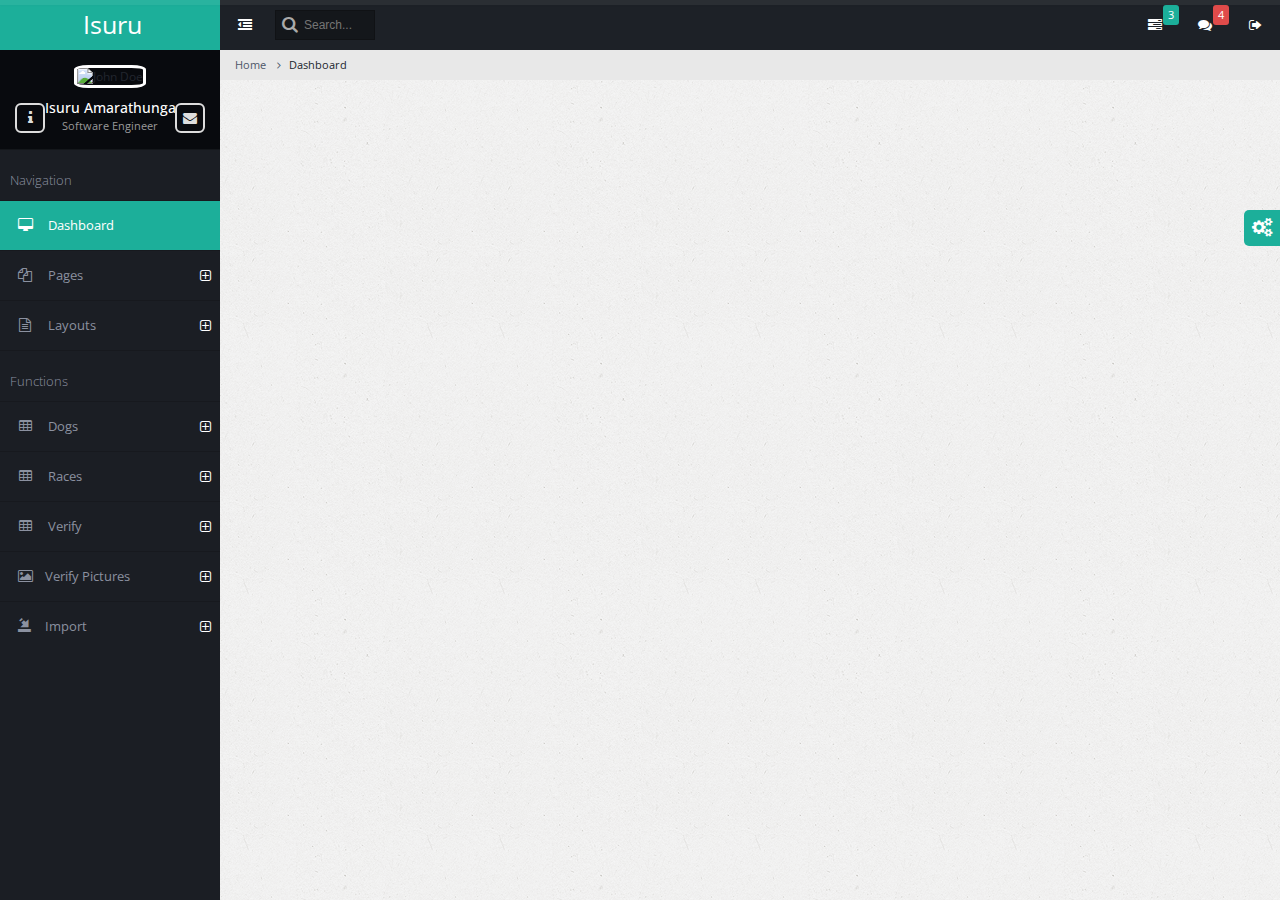
==== commit 115135c1: "Dog pictures - UI changes" ====
--- a/Dashboard/Dashboard/index.html
+++ b/Dashboard/Dashboard/index.html
@@ -144,10 +144,10 @@
                         </ul>
                     </li>
                     <li class="xn-openable">
-                        <a href="tables.html"><span class="fa fa-picture-o"></span><span class="xn-text">Pictures</span></a>
-                        <ul>
-                            <li><a href="#/NewDogs"><span class="glyphicon glyphicon-tower"></span>Dog Pictures</a></li>
-                            <li><a href="#/"><span class="glyphicon glyphicon-tower"></span> Dog Large Pictures</a></li>
+                        <a href="tables.html"><span class="fa fa-picture-o"></span><span class="xn-text">Verify Pictures</span></a>
+                        <ul>
+                            <li><a href="#/DogPics"><span class="glyphicon glyphicon-tower"></span>Dog Pictures</a></li>
+                            <li><a href="#/DogLPics"><span class="glyphicon glyphicon-tower"></span> Dog Large Pictures</a></li>
                             <li><a href="#/"><span class="glyphicon glyphicon-tower"></span>Race Pictures</a></li>
                             <li><a href="#/"><span class="glyphicon glyphicon-tower"></span> Pup Pictures</a></li>
                             <li><a href="#/"><span class="glyphicon glyphicon-tower"></span> Miscellaneous Pictures</a></li>
@@ -370,12 +370,17 @@
         <script src="scripts/Template/plugins/angular/angular-data-table/md-data-table.min.js"></script>
         <script src="scripts/Template/plugins/angular/angular-data-table/md-data-table-templates.min.js"></script>
 
+        <!--dog pics-->
+        <script src="scripts/Template/plugins/icheck/icheck.min.js"></script>
+        <script src="scripts/Template/plugins/mcustomscrollbar/jquery.mCustomScrollbar.min.js"></script>
+
         <!--LOAD JS-->
         <script src="App/Controllers/Shared/Global.js"></script>
         <script src="App/Controllers/Shared/RouteControl.js"></script>
         <script src="App/Controllers/Dashboard/Dashboard.js"></script>
         <script src="App/Controllers/Dog/NewDog.js"></script>
-        
+
+        <script src="App/Controllers/Dog/DogPics.js"></script>
         <!-- END TEMPLATE -->
     <!-- END SCRIPTS -->         
     </body>
